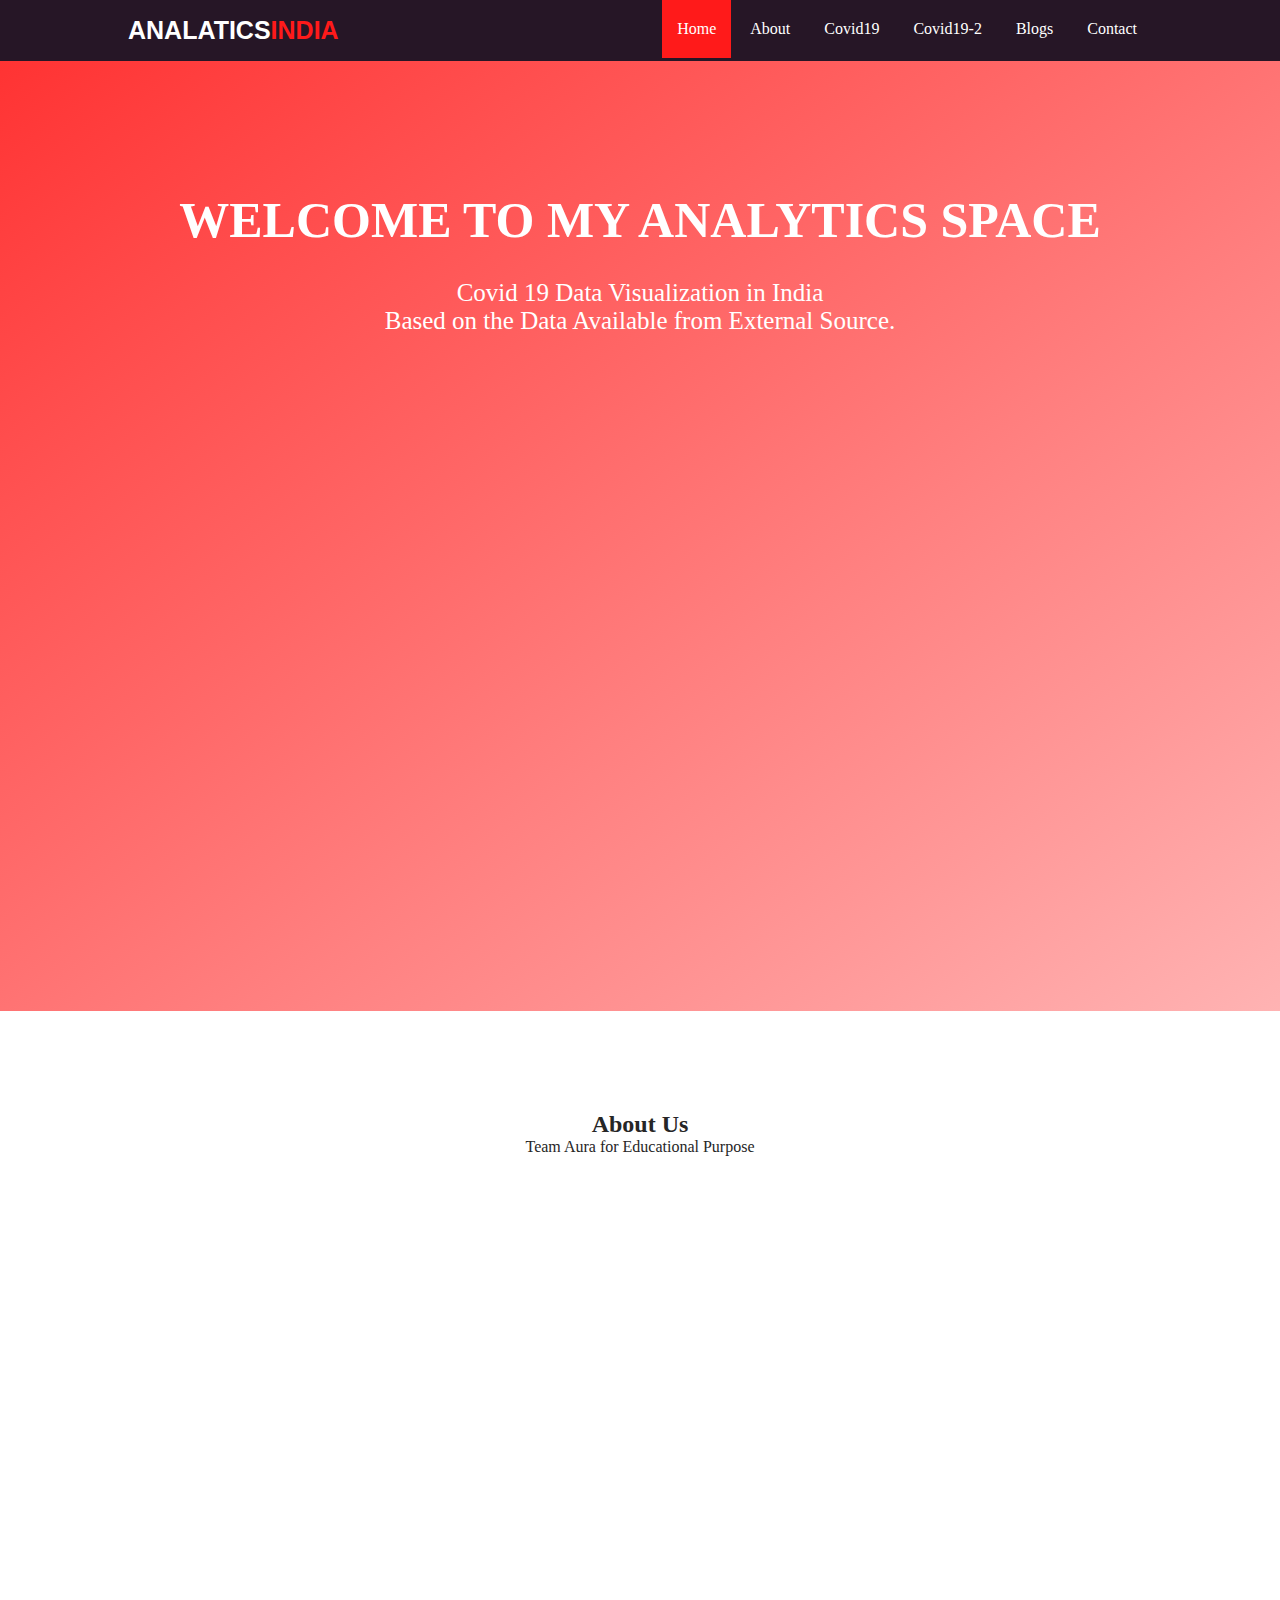
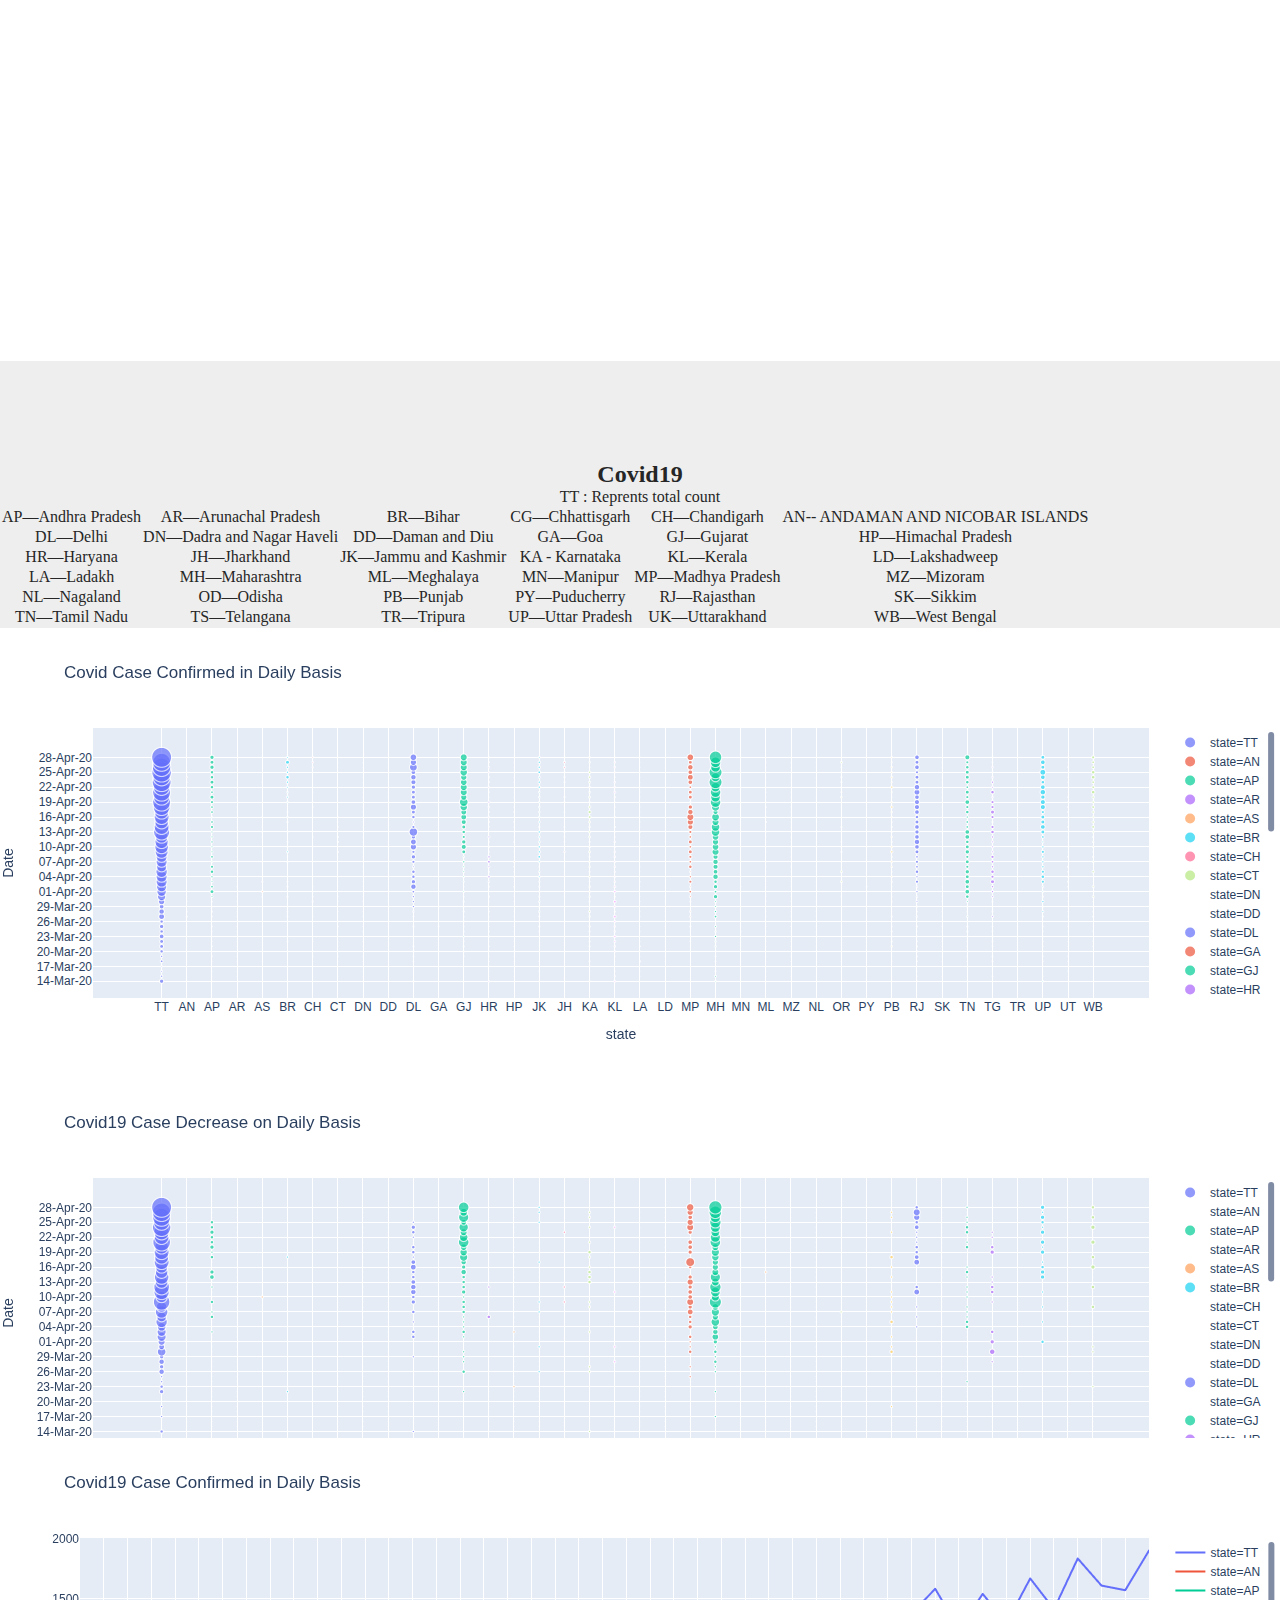
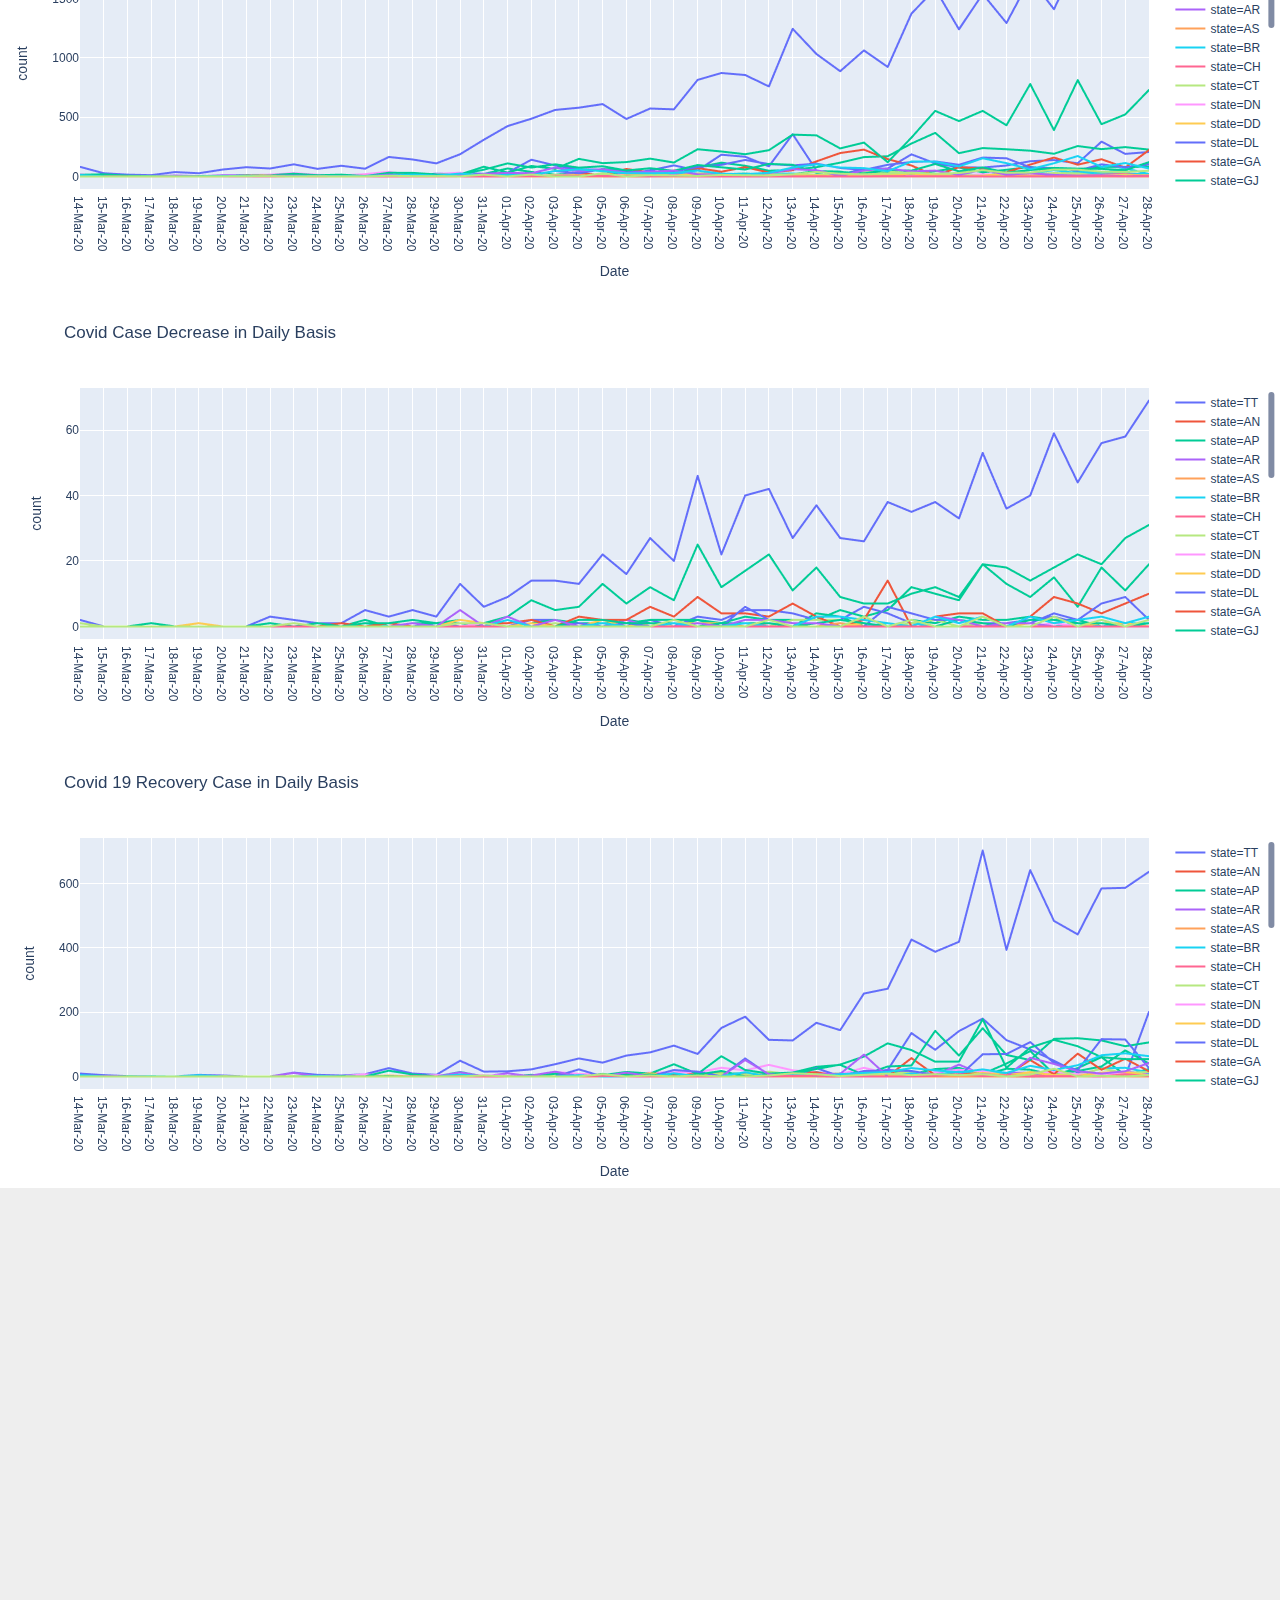
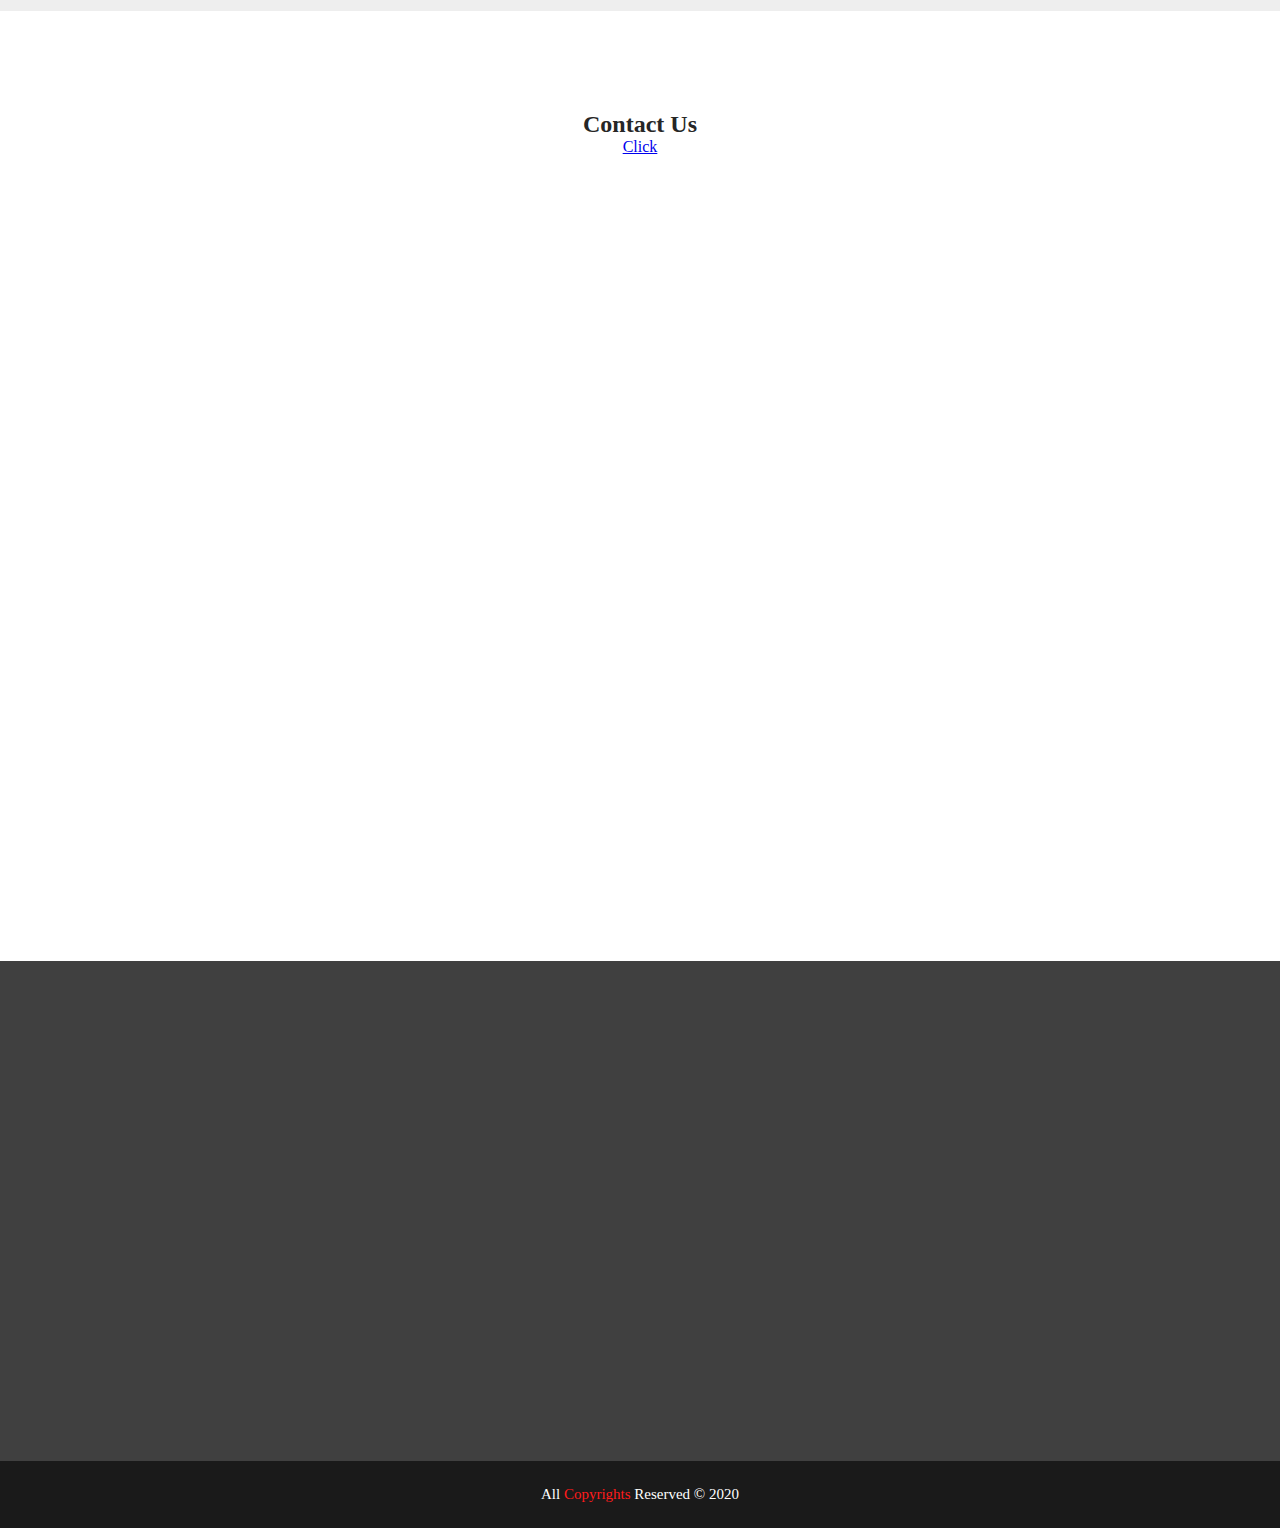
==== index.html @ 65e9b740 "jquery" ====
<!DOCTYPE html>
<html lang="en" >
<head>
  <meta charset="UTF-8">
  <title>Analysis Dash by Sajanraj</title>
  <link rel='stylesheet' href='https://cdnjs.cloudflare.com/ajax/libs/font-awesome/5.13.0/css/all.min.css'>	
  <link rel="stylesheet" href="scripts/barbel_style.css">

</head>
<body>
<!-- partial:index.partial.html -->
<header>
<style>
.column {
  float: left;
  width: 50%;
}

/* Clear floats after the columns */
.row:after {
  content: "";
  display: table;
  clear: both;
}
</style>
<script src="https://cdn.plot.ly/plotly-latest.min.js"></script>
<script src="https://cdnjs.cloudflare.com/ajax/libs/jquery/3.5.0/jquery.min.js"></script>
	<div class="container">

		<div class="logo"> ANALATICS<span style="color: #ff1a1a;">INDIA</span></div>

		<div class="toggle"><i class="fa fa-bars"></i></div>

		

		<nav>

			<ul class="list">

				<div class="close"><i class="fa fa-times"></i></div>

				<li class="active"><a href="#home">Home</a></li>

				<li><a href="#about" >About</a></li>

				
        			<li><a href="#covid19" >Covid19</a></li>

				<li><a href="#line_covid19" >Covid19-2</a></li>

				<li><a href="#blogs" >Blogs</a></li>

				<li><a href="#contact" >Contact</a></li>
        

			</ul>

		</nav>

		<div style="clear: both;"></div>

	</div>

</header>


<section class="section" id="home">

	<div class="container">

		<h1>WELCOME TO MY ANALYTICS SPACE</h1>

		<p>Covid 19 Data Visualization in India</p>
		<p>Based on the Data Available from External Source.</p>

	</div>

</section>

<section class="section" id="about">

	<h2>About Us</h2>
  Team Aura for Educational Purpose 
	<div class="row">
  <div class="column" id="cov_confirm_pie"></div>
  <div class="column" id="cov_recover_pie"></div>
</div>
		<div class="row">
  <div class="column" id="cov_Active_pie"></div>
  <div class="column" id="cov_Death_pie"></div>
</div>
	  <script>
	$.getJSON( "https://raw.githubusercontent.com/sajanraj/gocoronago/master/scripts/piechart/piechart_confirm.json", function( data ) {
	Plotly.plot('cov_confirm_pie',data );
	});	  
	$.getJSON( "https://raw.githubusercontent.com/sajanraj/gocoronago/master/scripts/piechart/piechart_recovery.json", function( data ) {
	Plotly.plot('cov_recover_pie',data );
	});
	$.getJSON( "https://raw.githubusercontent.com/sajanraj/gocoronago/master/scripts/piechart/piechart_active.json", function( data ) {
	Plotly.plot('cov_Active_pie',data );
	});
	$.getJSON( "https://raw.githubusercontent.com/sajanraj/gocoronago/master/scripts/piechart/piechart_death.json", function( data ) {
	Plotly.plot('cov_Death_pie',data );
	});
	</script>

</section>

<section class="section" id="covid19">

	<h2>Covid19</h2>
  <div class='content'>
    <div>TT : Reprents total count </div>

    <table align='center'><tr><td>AP—Andhra Pradesh</td><td>
	AR—Arunachal Pradesh</td><td>
	BR—Bihar</td><td>
	CG—Chhattisgarh</td><td>
	CH—Chandigarh</td><td>
	AN-- ANDAMAN AND NICOBAR ISLANDS</td>
  </tr><tr>
  <td>
	DL—Delhi</td><td>
	DN—Dadra and Nagar Haveli</td><td>
	DD—Daman and Diu</td><td>
	GA—Goa</td><td>
	GJ—Gujarat</td><td>
	HP—Himachal Pradesh</td>
 </tr>
      <tr>
     <td>
	HR—Haryana</td><td>
	JH—Jharkhand</td><td>
	JK—Jammu and Kashmir</td><td>
	KA - Karnataka</td><td>
	KL—Kerala</td><td>
	LD—Lakshadweep</td>
 </tr><tr>
     <td>
	LA—Ladakh</td><td>
	MH—Maharashtra</td><td>
	ML—Meghalaya</td><td>
	MN—Manipur</td><td>
	MP—Madhya Pradesh</td><td>
	MZ—Mizoram</td>
   </tr><tr>
      <td>
	NL—Nagaland</td><td>
	OD—Odisha</td><td>
	PB—Punjab</td><td>
	PY—Puducherry</td><td>
	RJ—Rajasthan</td><td>
	SK—Sikkim</td>
   </tr><tr>
      <td>
	TN—Tamil Nadu</td><td>
	TS—Telangana</td><td>
	TR—Tripura</td><td>
	UP—Uttar Pradesh</td><td>
	UK—Uttarakhand</td><td>
	WB—West Bengal</td>
 </tr>
 </table>

  </div>
  <div class="content" id="cov_confirm" ><!-- Plotly chart will be drawn inside this DIV --></div>
  <div class="content" id="cov_decrease" ><!-- Plotly chart will be drawn inside this DIV --></div>
  <div class="content" id="cov_recovery" ><!-- Plotly chart will be drawn inside this DIV --></div>
  <script src="scripts/ploting_script.js"></script>
  

</section>
<section class="section" id="line_covid19">

	<h2>Line Graph</h2>
	  <div id="cov_confirm_line" ><!-- Plotly chart will be drawn inside this DIV --></div>
	  <div id="cov_decrease_line" ><!-- Plotly chart will be drawn inside this DIV --></div>
    	  <div id="cov_recovery_line" ><!-- Plotly chart will be drawn inside this DIV --></div>
	<script src="scripts/plotline.js"></script>

</section>

<section class="section" id="blogs">

	<h2>Blogs</h2>
	In development

</section>

<section class="section" id="contact">

	<h2>Contact Us</h2>
	<span style="color: #ff1a1a;"><a href="https://sajanrajtd.wordpress.com">Click<a></span>
</section>

<div class="info"></div>

<footer>All <span style="color: #ff1a1a;">Copyrights</span> Reserved &copy; 2020</footer>
  
<script src="scripts/barbel.js"></script>

</body>
</html>
---- scripts/barbel_style.css ----
* {margin: 0; padding: 0;}

html {scroll-behavior: smooth;}

header {

	background-color: #261626;

	z-index: 9999;

	-webkit-transition: all 0.3s ease-in-out;

	transition: all 0.3s ease-in-out;

}

.container {width: 80%; margin: auto;}

.logo {

	color: #fff;

	float: left;

	width: 25%;

	font-size: 25px;

	font-family: cursive, sans-serif;

	font-weight: bold;

	margin: 16px 0;

}

.toggle .fa {

    float: right;

    color: #fff;

    margin-top: 8px;

    font-size: 30px;

    background-color: transparent;

    border: 2px solid red;

    padding: 5px 10px;

    display: none;

}

.toggle .fa:hover {background-color: #fa1a1a;}

nav {

	float: left;

	width: 75%;

	-webkit-transition: all 0.5s ease-in-out;

	transition: all 0.5s ease-in-out;

	z-index: 9999;

}

.show {margin-left: 0;}

nav .list {

    list-style-type: none;

    text-align: right;

}

.list .close {

	color: #fff;

	text-align: right;

	font-size: 25px;

	padding: 20px;

	display: none;

}

.list .close .fa {cursor: pointer;} 

.list li {display: inline-block;}

.list a {

    color: #fff;

    padding: 20px 15px;

    text-decoration: none;

	display: block;

}

.active {background-color: #ff1a1a;}

@media (max-width: 849px) {

	.toggle .fa {display: block;}

	nav {

		display: block;

		float: none;

		position: absolute;

		top: 59px;

		left: 0;

		width: 70%;

		margin-left: -1000px;

	}

	nav .list {

		background-color: #262626;

	}

	.list .close {display: block;}

	.list li {display: block; text-align: left;}

	.list a {

	color: #fff;

	padding: 20px 15px;

	text-decoration: none;

	display: block;

	}

}

#home {

	background: -webkit-linear-gradient(to left top, #ffb3b3, #ff9999, #ff8080, #ff6666, #ff4d4d, #ff333);

    background: linear-gradient(to left top, #ffb3b3, #ff9999, #ff8080, #ff6666, #ff4d4d, #ff3333);

    color: #fff;

}

#home h1 {

	font-size: 50px;

	margin: 30px 0;

}

#home p {font-size: 25px;}

section {

	text-align: center;

	padding: 100px 0;

	height: 750px;

	color: #262626;

}

section:nth-of-type(odd) {

    background-color: #eee;

}

div.info {

    background-color: #404040;

    height: 500px;

}

footer {

    background-color: #1a1a1a;

    text-align: center;

    color: #fff;

    font-size: 15px;

    padding: 25px 0;

}
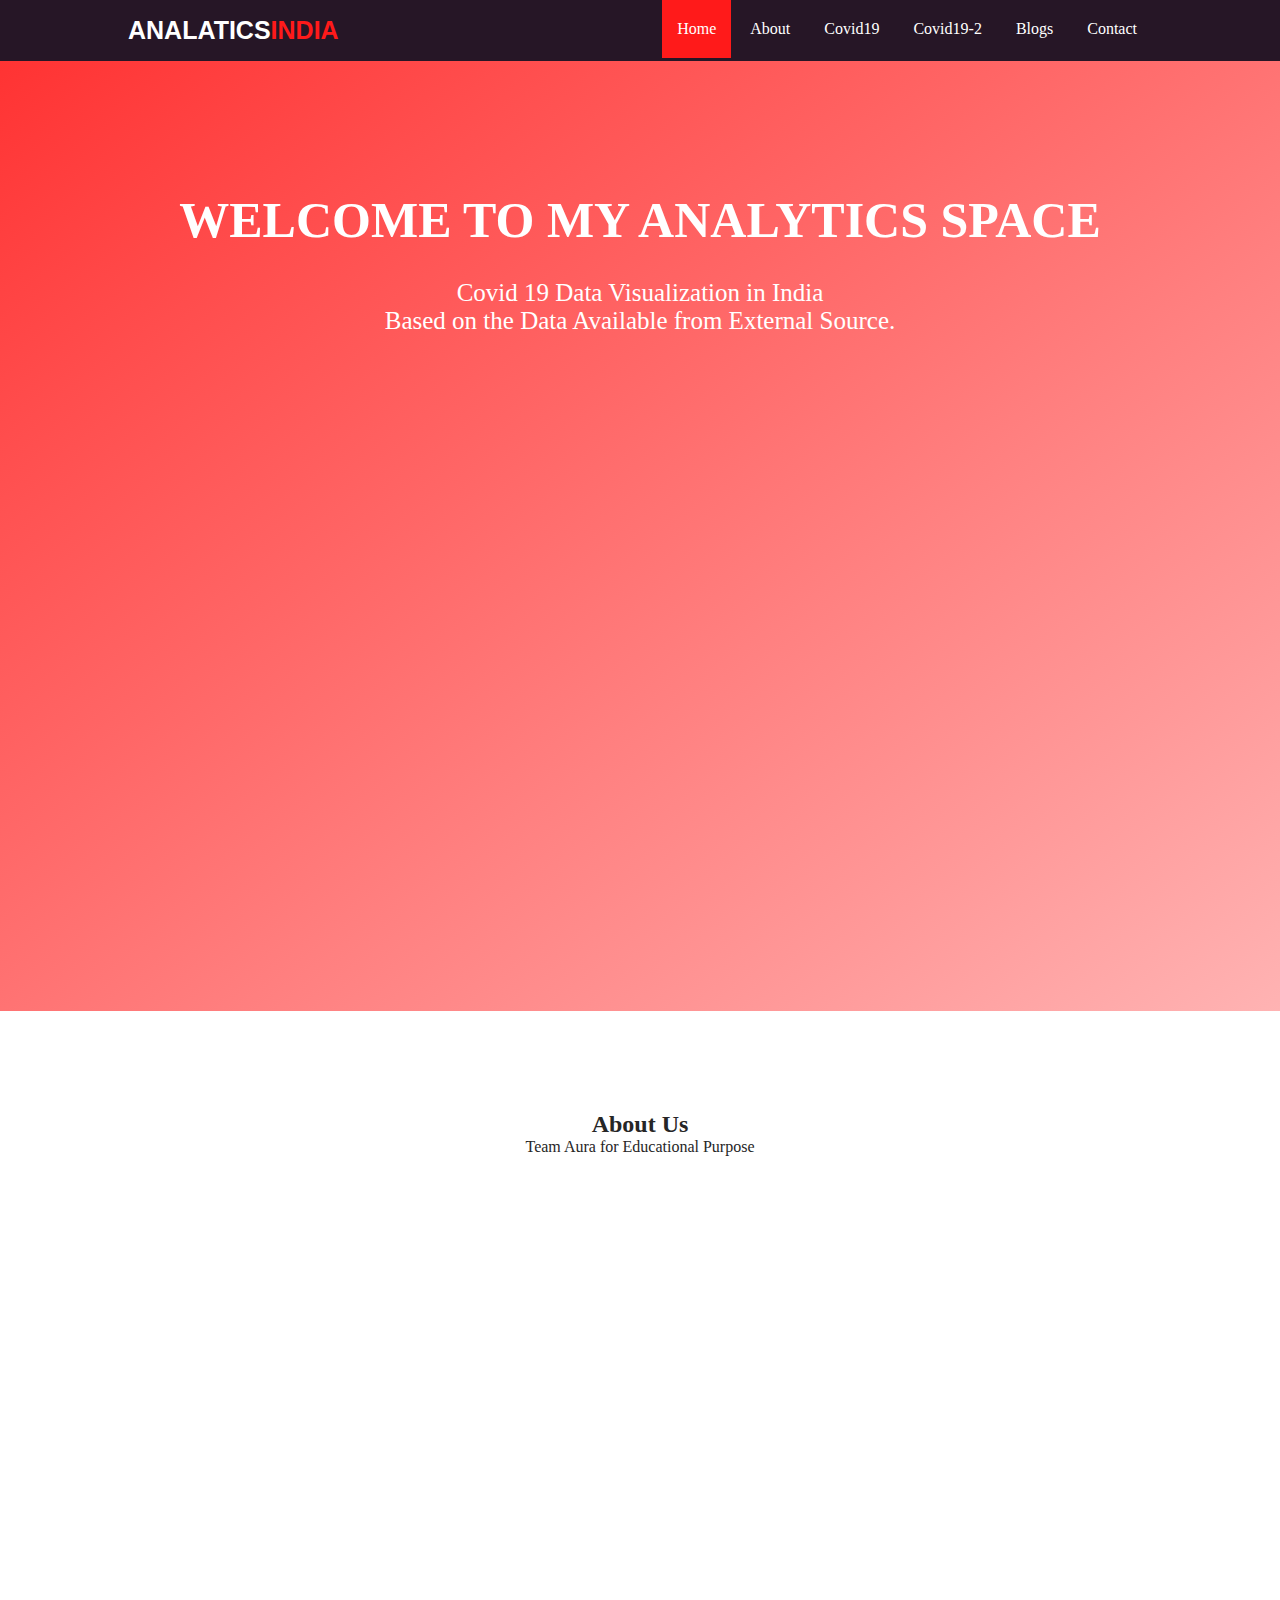
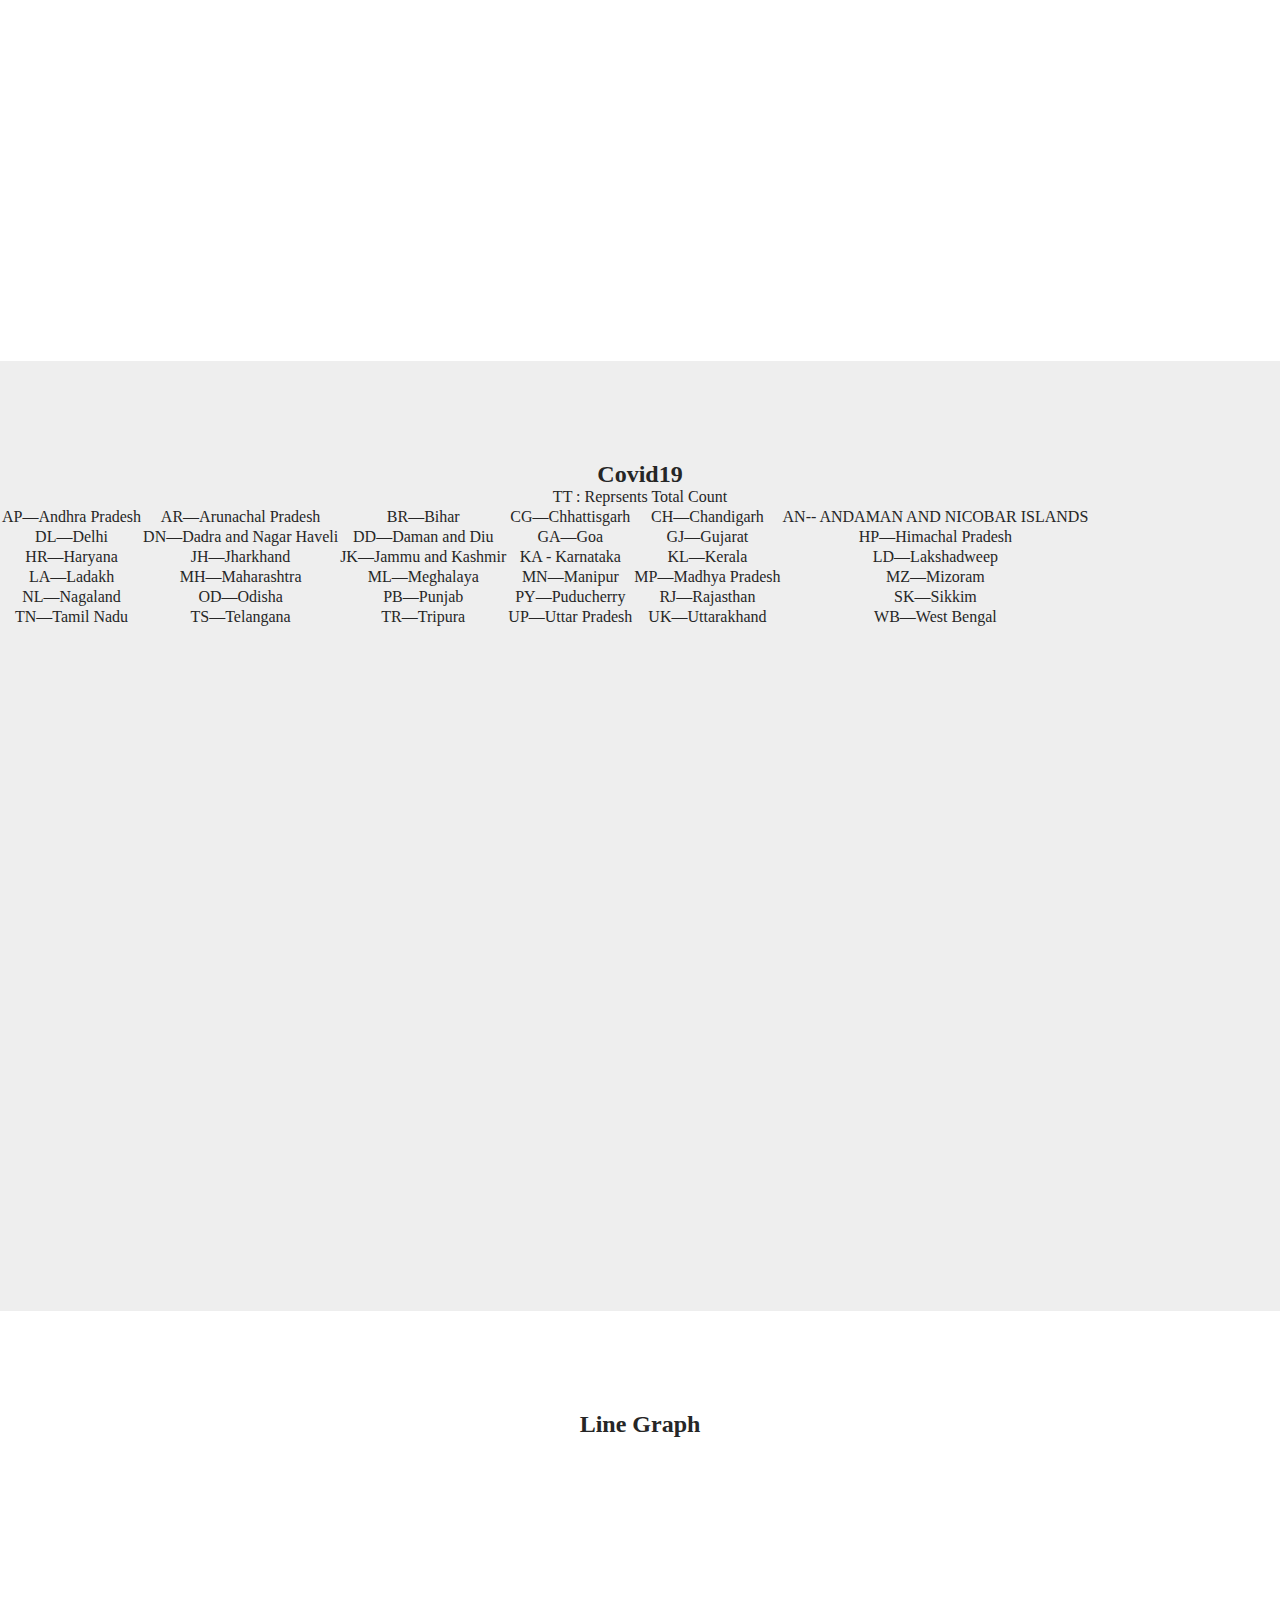
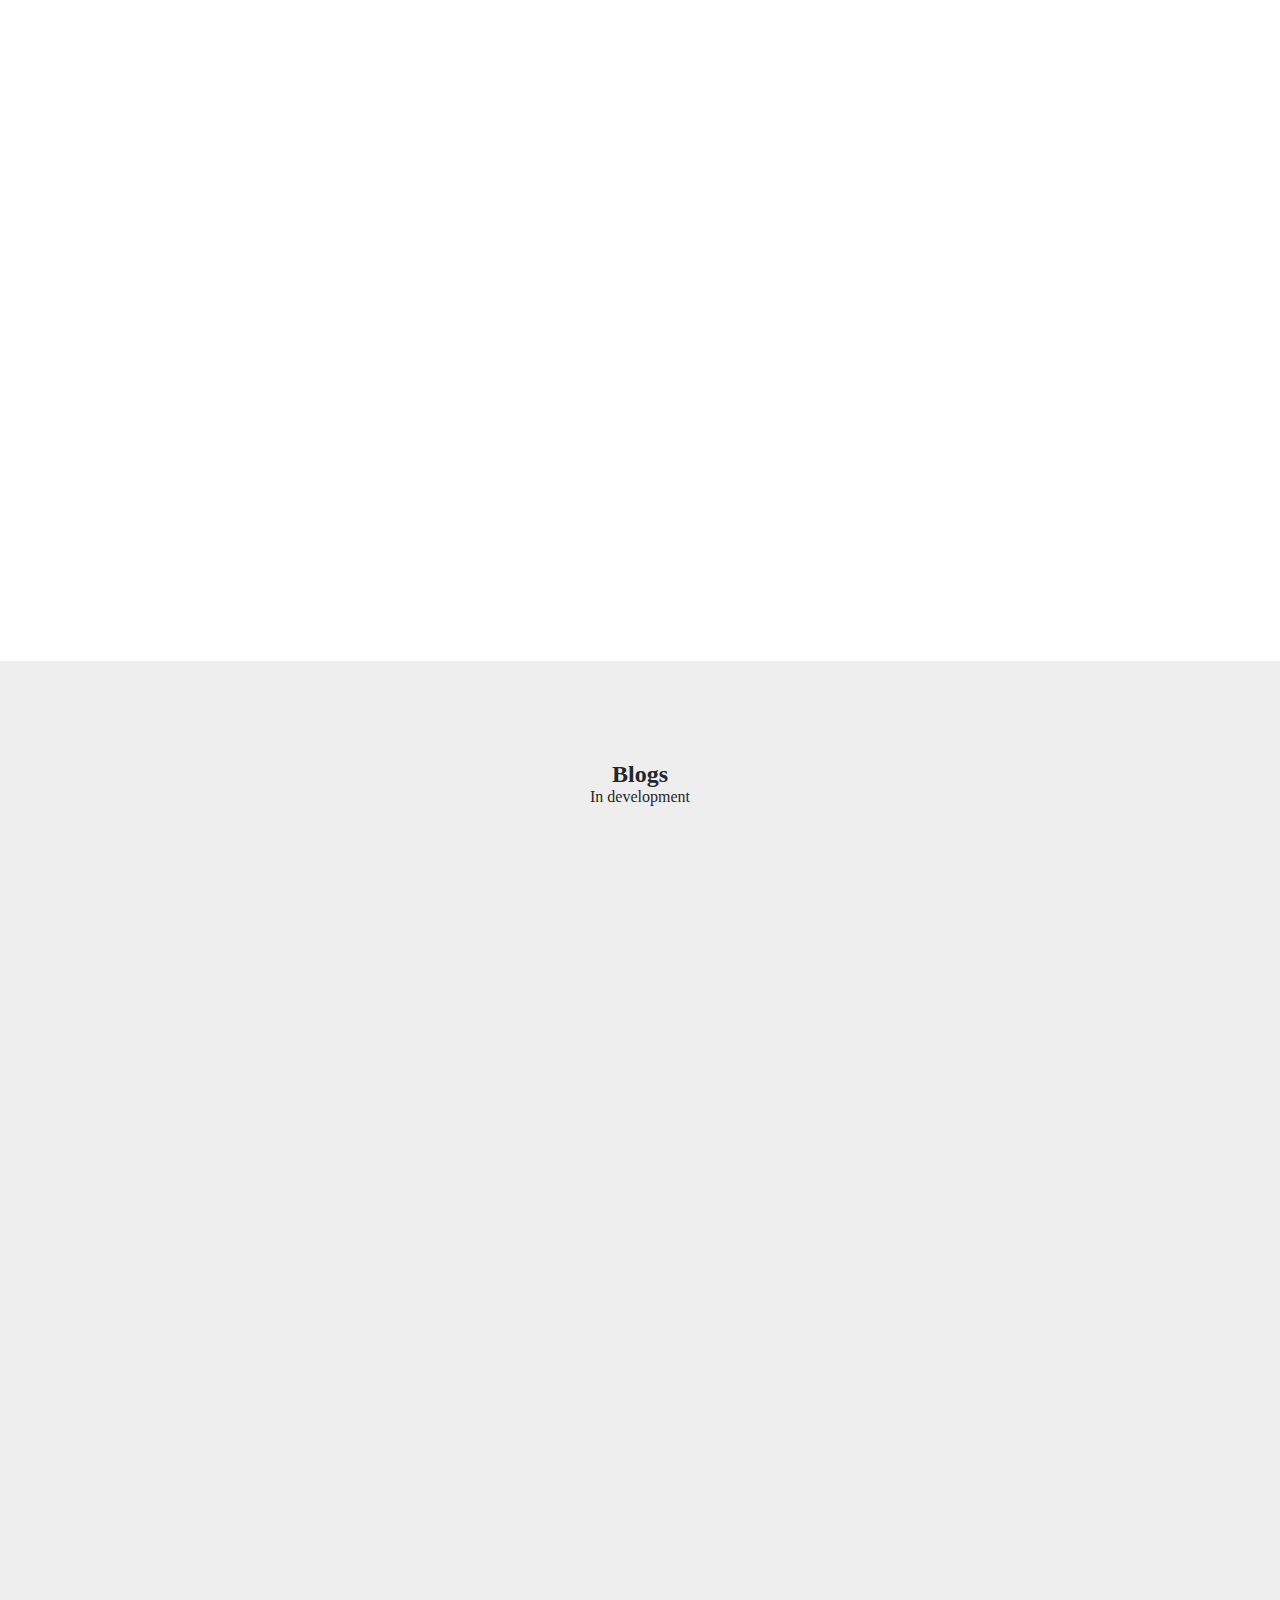
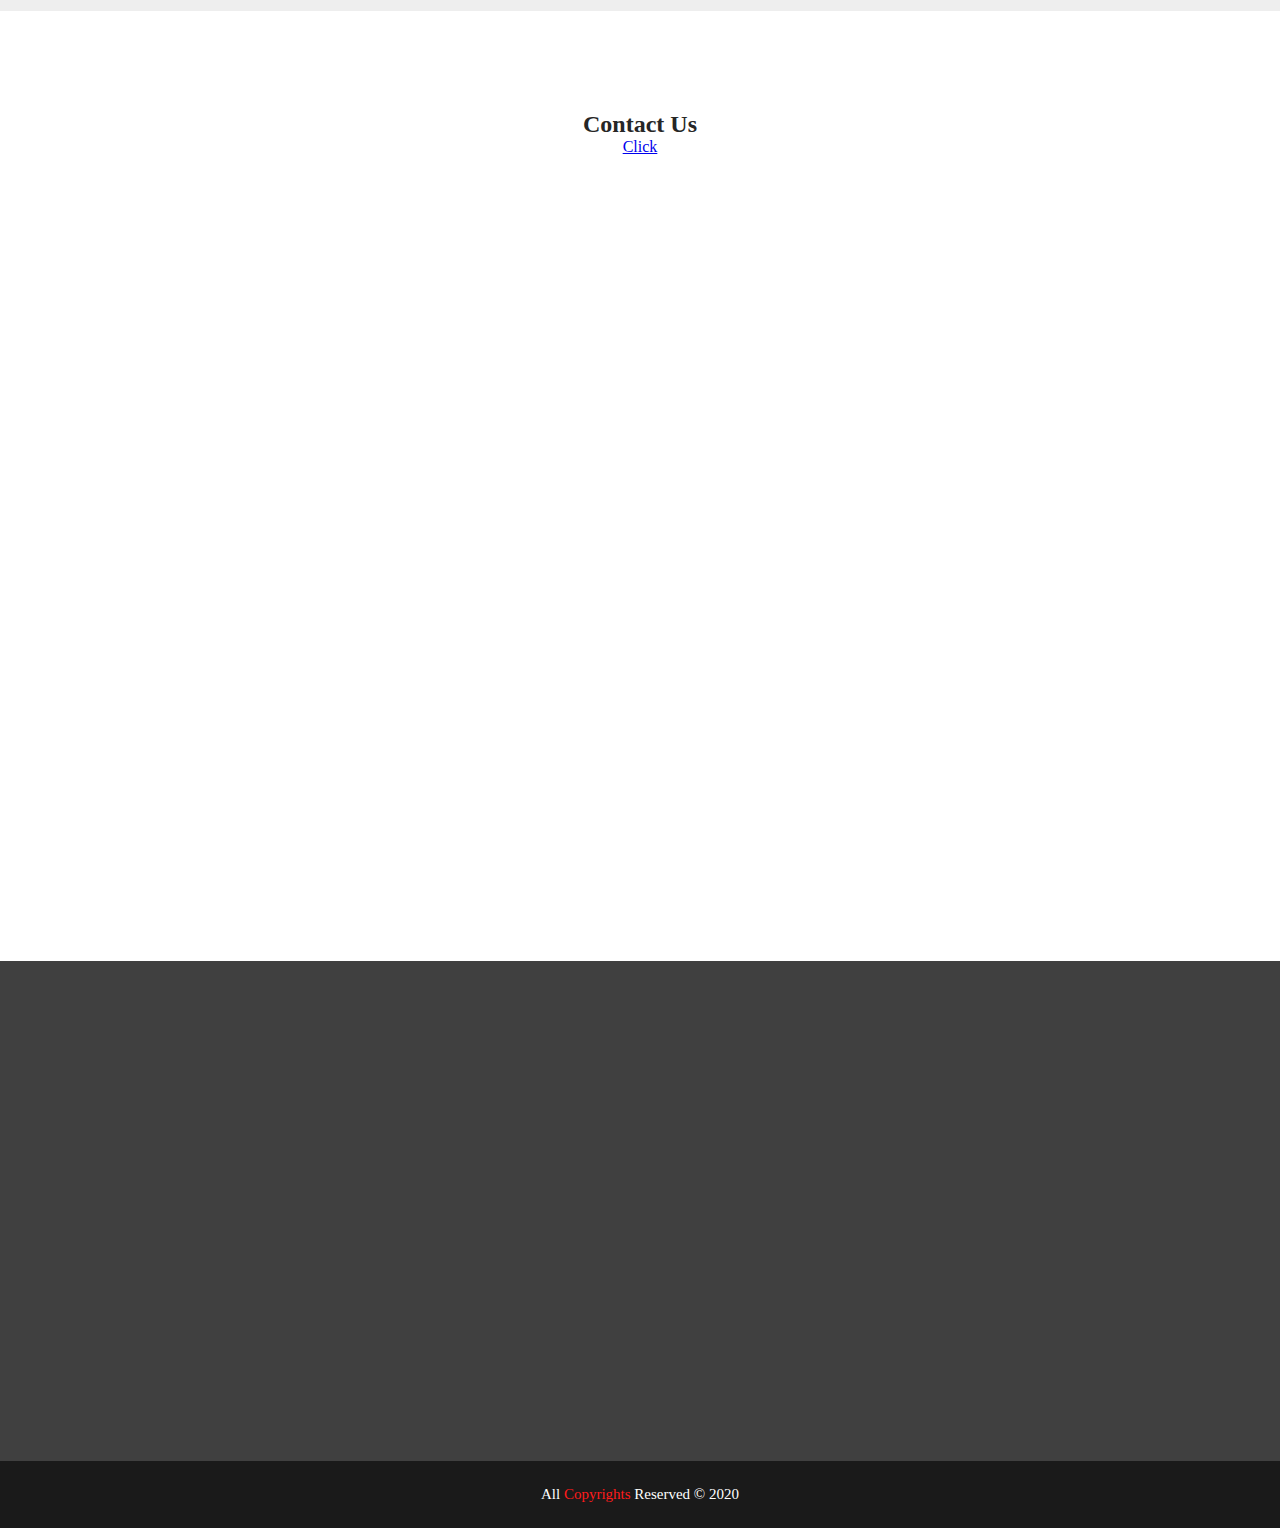
==== commit a2cea0ed: "DATA UPDATE MAY 15th" ====
--- a/index.html
+++ b/index.html
@@ -64,7 +64,7 @@
 </header>
 
 
-<section class="section" id="home">
+<section class="section" id="home" style="height=768px">
 
 	<div class="container">
 
@@ -110,7 +110,7 @@
 
 	<h2>Covid19</h2>
   <div class='content'>
-    <div>TT : Reprents total count </div>
+    <div>TT : Reprsents Total Count </div>
 
     <table align='center'><tr><td>AP—Andhra Pradesh</td><td>
 	AR—Arunachal Pradesh</td><td>
@@ -163,20 +163,42 @@
  </table>
 
   </div>
-  <div class="content" id="cov_confirm" ><!-- Plotly chart will be drawn inside this DIV --></div>
+  <div class="content" id="scatterplot_confirm" ><!-- Plotly chart will be drawn inside this DIV --></div>
   <div class="content" id="cov_decrease" ><!-- Plotly chart will be drawn inside this DIV --></div>
   <div class="content" id="cov_recovery" ><!-- Plotly chart will be drawn inside this DIV --></div>
-  <script src="scripts/ploting_script.js"></script>
+	  <script>
+	$.getJSON( "https://raw.githubusercontent.com/sajanraj/gocoronago/master/scripts/scatter/scatterplot_confirm.json", function( data ) {
+	Plotly.plot('scatterplot_confirm',data );
+	});	  
+	$.getJSON( "https://raw.githubusercontent.com/sajanraj/gocoronago/master/scripts/scatter/scatterplot_decrese.json", function( data ) {
+	Plotly.plot('scatterplot_decrese',data );
+	});
+	$.getJSON( "https://raw.githubusercontent.com/sajanraj/gocoronago/master/scripts/scatter/scatterplot_recovery.json", function( data ) {
+	Plotly.plot('scatterplot_recovery',data );
+	});
+	</script>
+ 
   
 
 </section>
 <section class="section" id="line_covid19">
 
 	<h2>Line Graph</h2>
-	  <div id="cov_confirm_line" ><!-- Plotly chart will be drawn inside this DIV --></div>
-	  <div id="cov_decrease_line" ><!-- Plotly chart will be drawn inside this DIV --></div>
-    	  <div id="cov_recovery_line" ><!-- Plotly chart will be drawn inside this DIV --></div>
-	<script src="scripts/plotline.js"></script>
+	  <div id="lineplot_confirm" ><!-- Plotly chart will be drawn inside this DIV --></div>
+	  <div id="lineplot_decrease" ><!-- Plotly chart will be drawn inside this DIV --></div>
+    	  <div id="lineplot_recovery" ><!-- Plotly chart will be drawn inside this DIV --></div>
+	<script>
+	$.getJSON( "https://raw.githubusercontent.com/sajanraj/gocoronago/master/scripts/lineplot/lineplot_confirm.json", function( data ) {
+	Plotly.plot('lineplot_confirm',data );
+	});	  
+	$.getJSON( "https://raw.githubusercontent.com/sajanraj/gocoronago/master/scripts/lineplot/lineplot_decrease.json", function( data ) {
+	Plotly.plot('lineplot_decrease',data );
+	});
+	$.getJSON( "https://raw.githubusercontent.com/sajanraj/gocoronago/master/scripts/lineplot/lineplot_recovery.json", function( data ) {
+	Plotly.plot('lineplot_recovery',data );
+	});
+	</script>
+	
 
 </section>
 
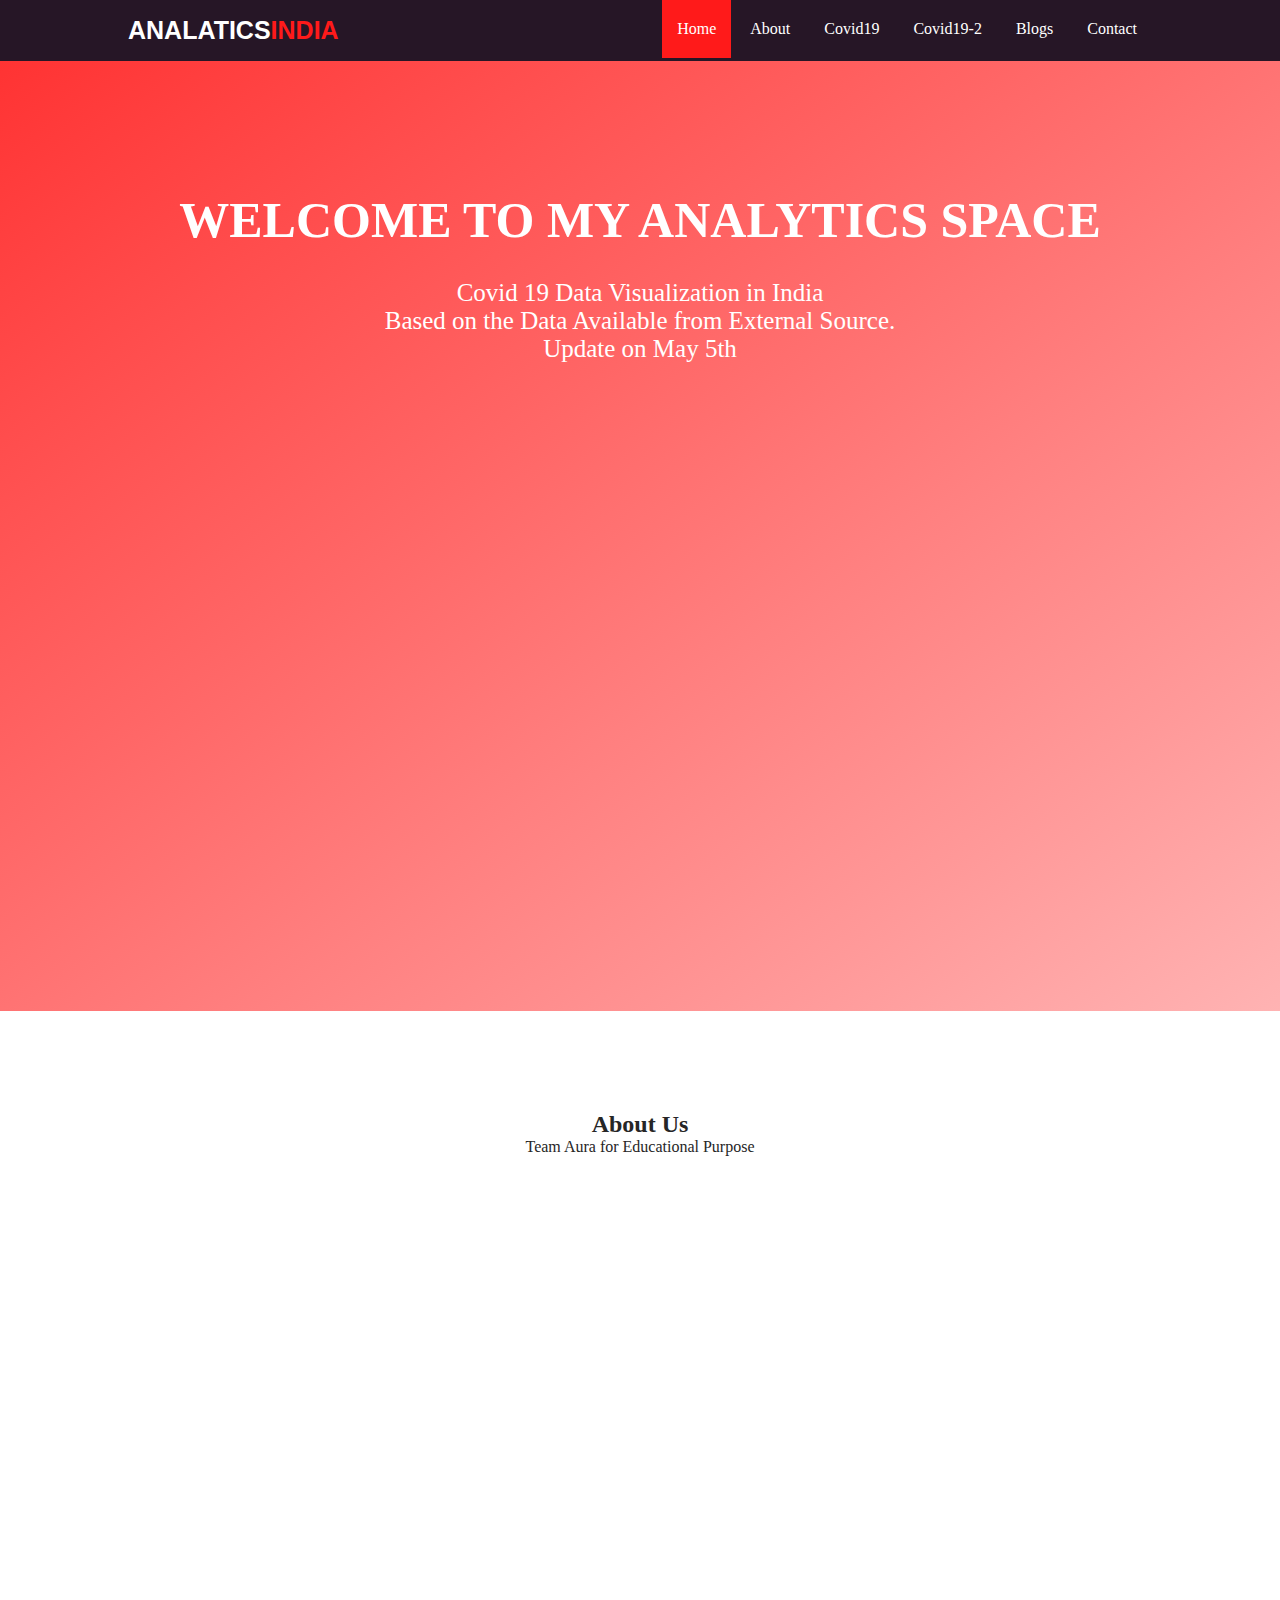
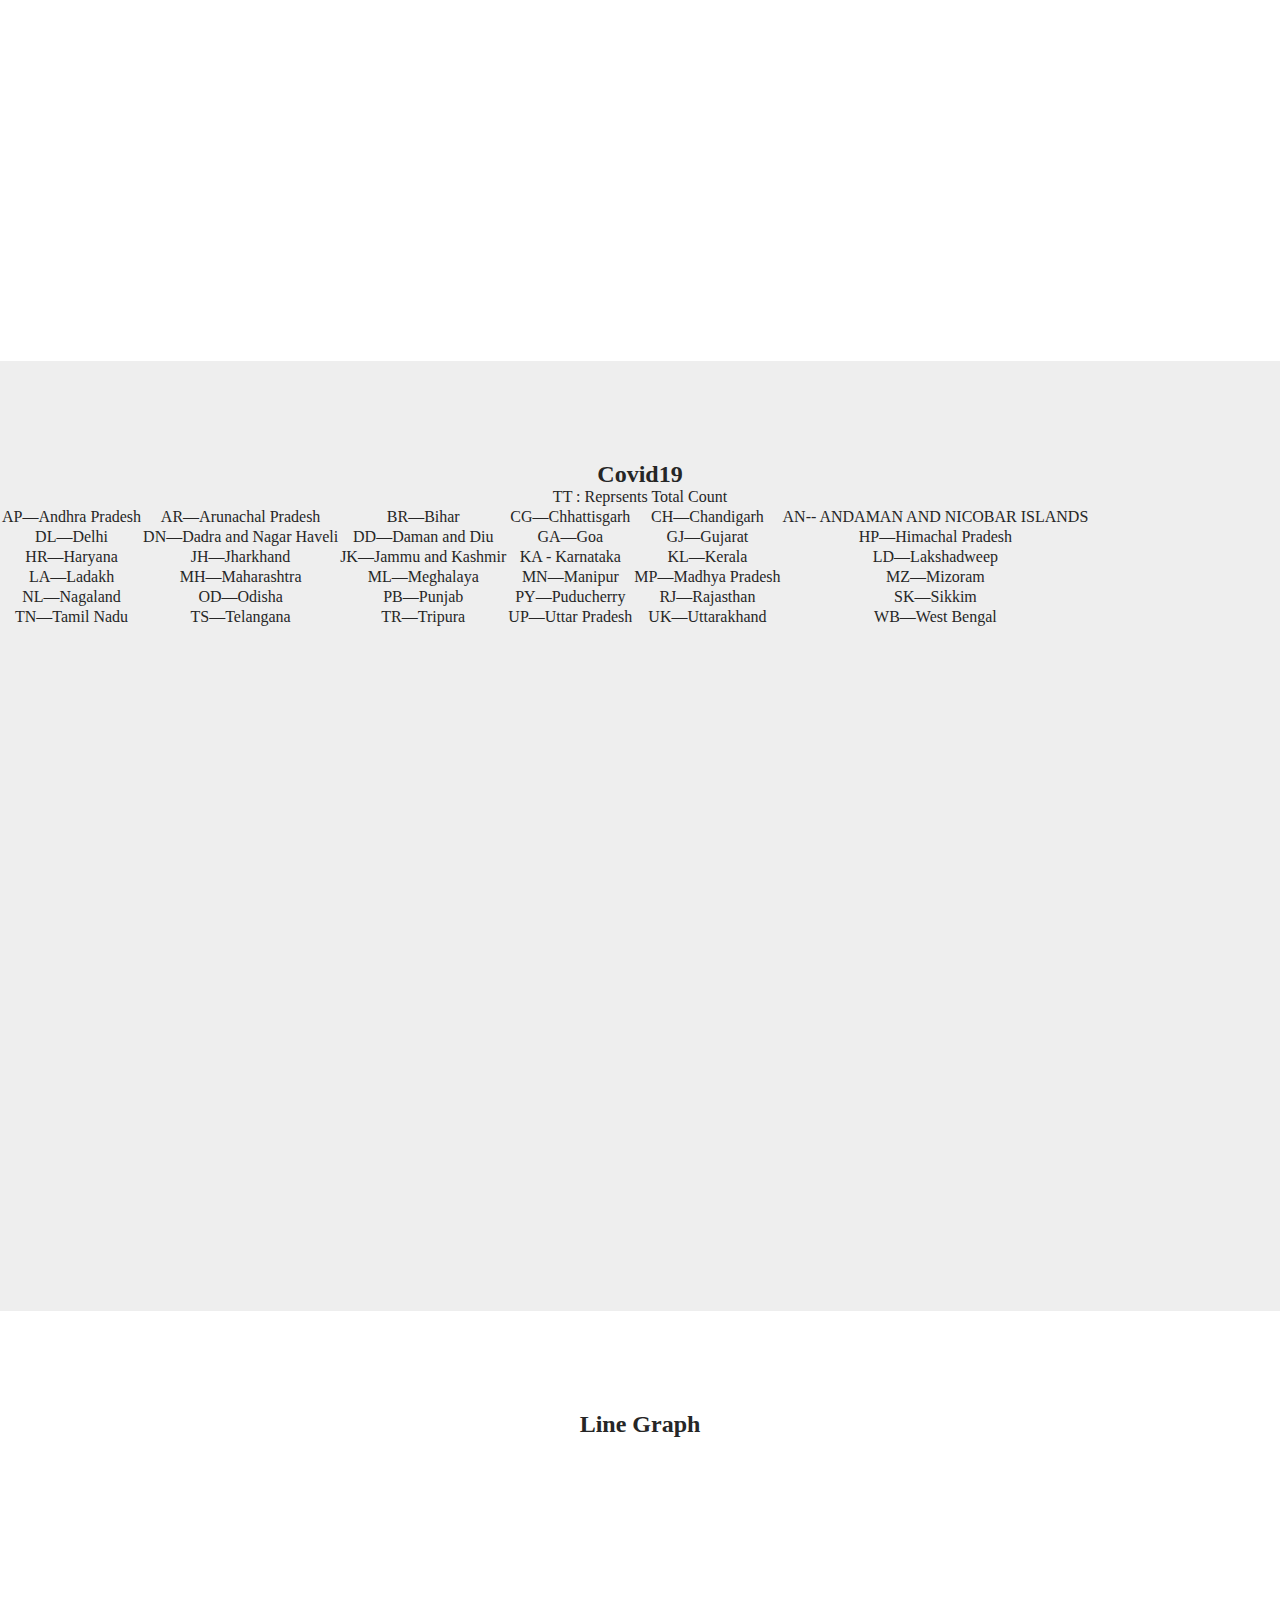
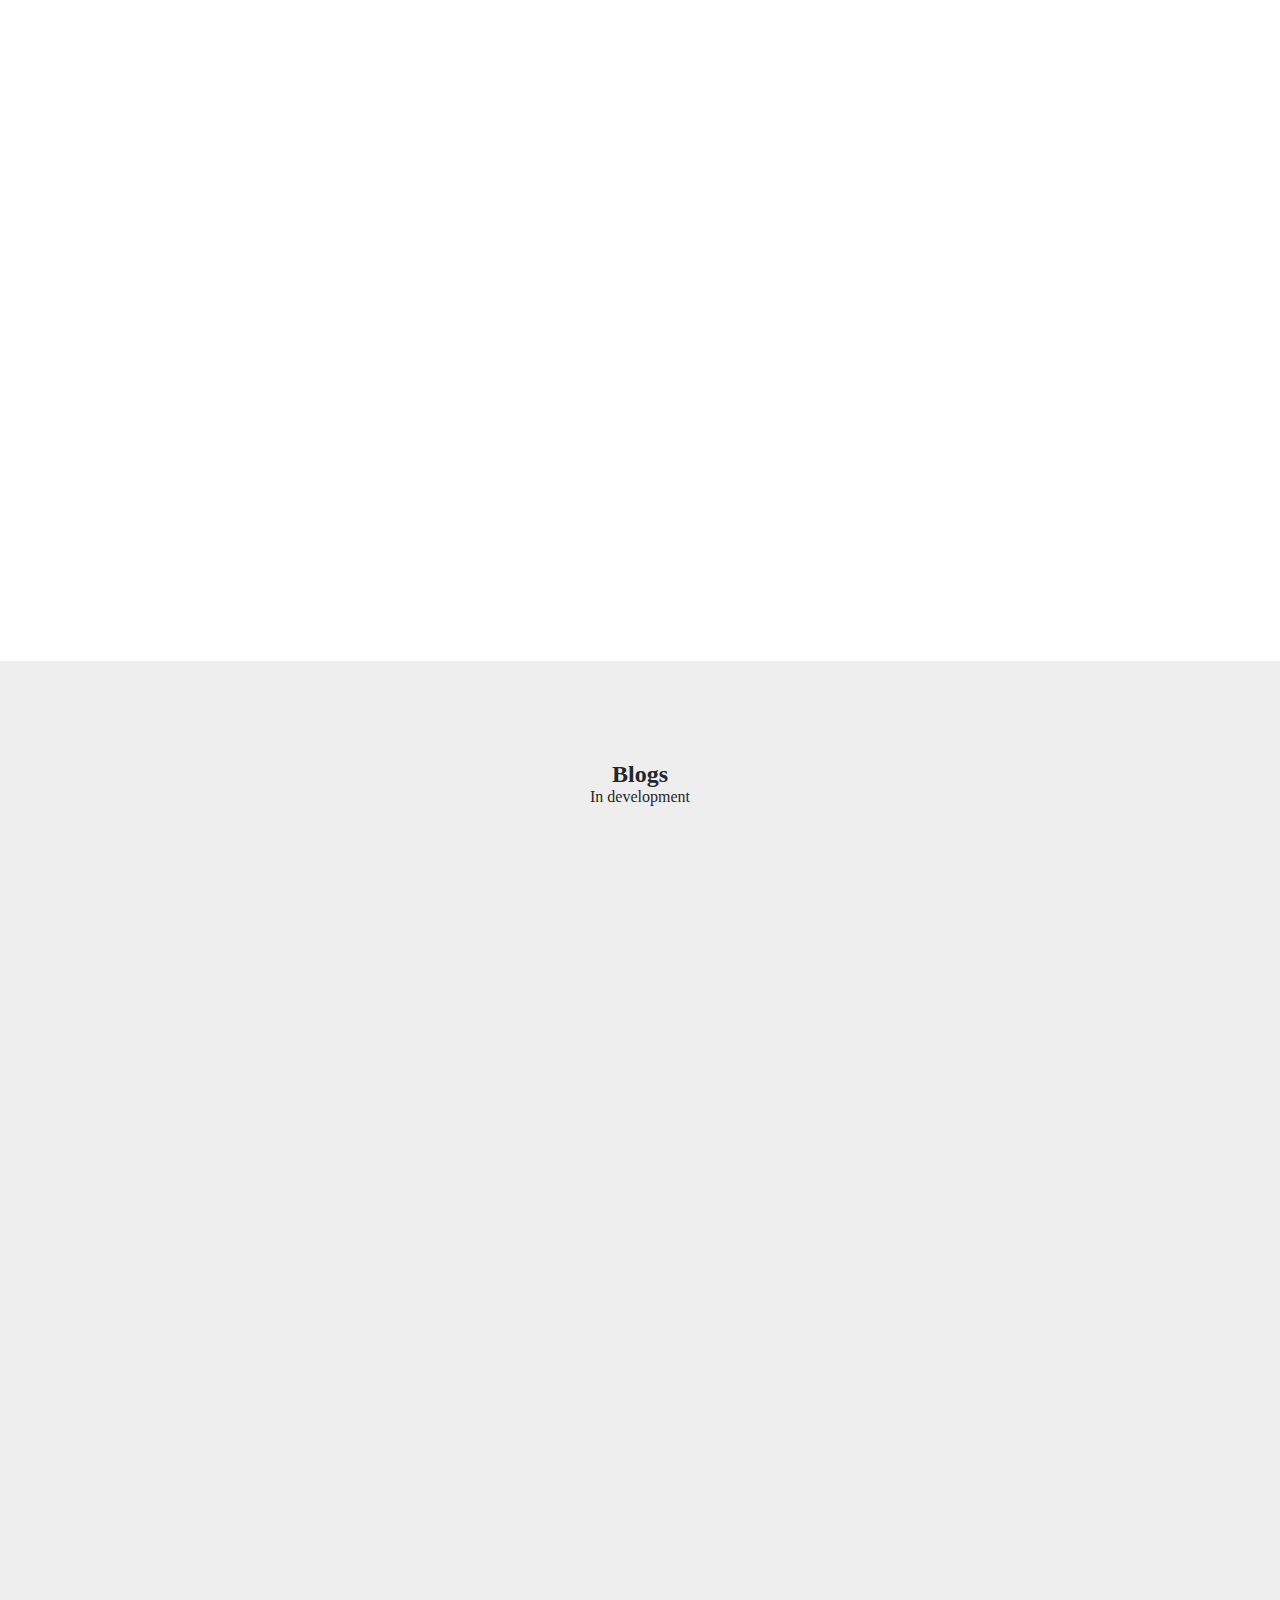
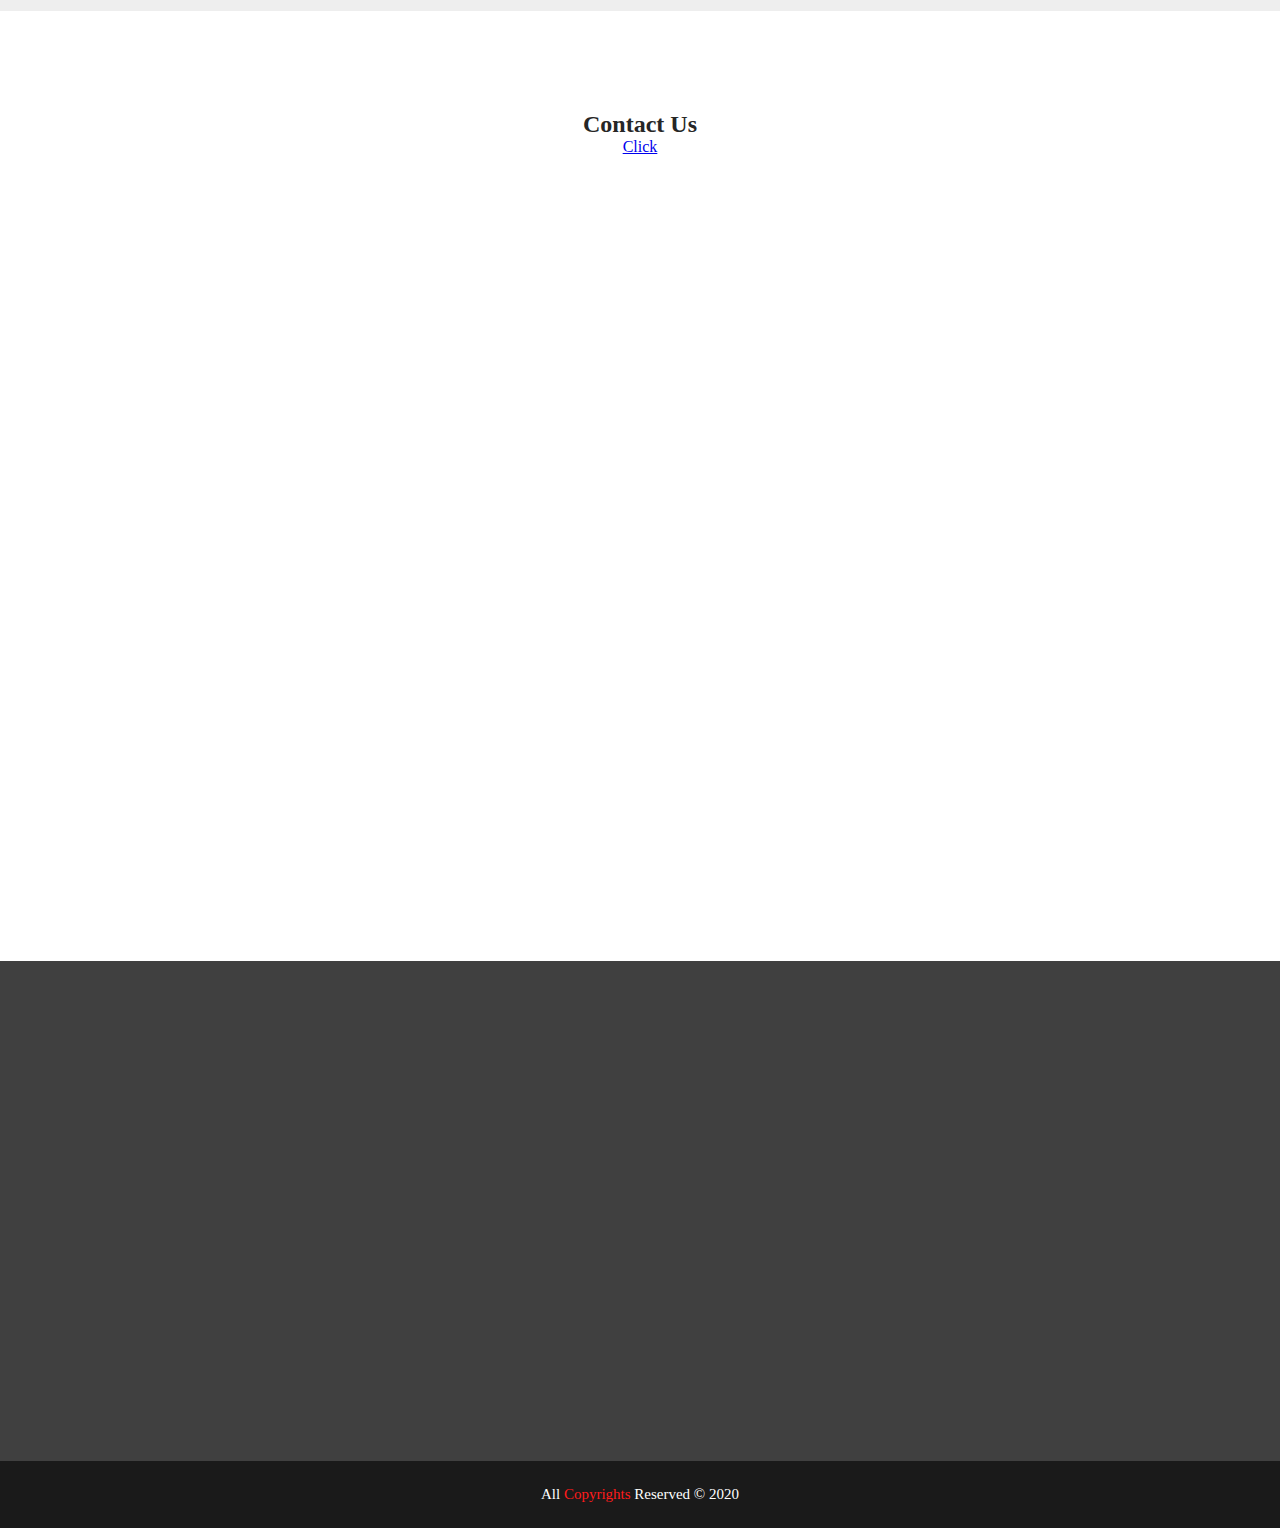
==== commit f846e02c: "Update index.html" ====
--- a/index.html
+++ b/index.html
@@ -72,6 +72,7 @@
 
 		<p>Covid 19 Data Visualization in India</p>
 		<p>Based on the Data Available from External Source.</p>
+		<p>Update on May 5th </p>
 
 	</div>
 
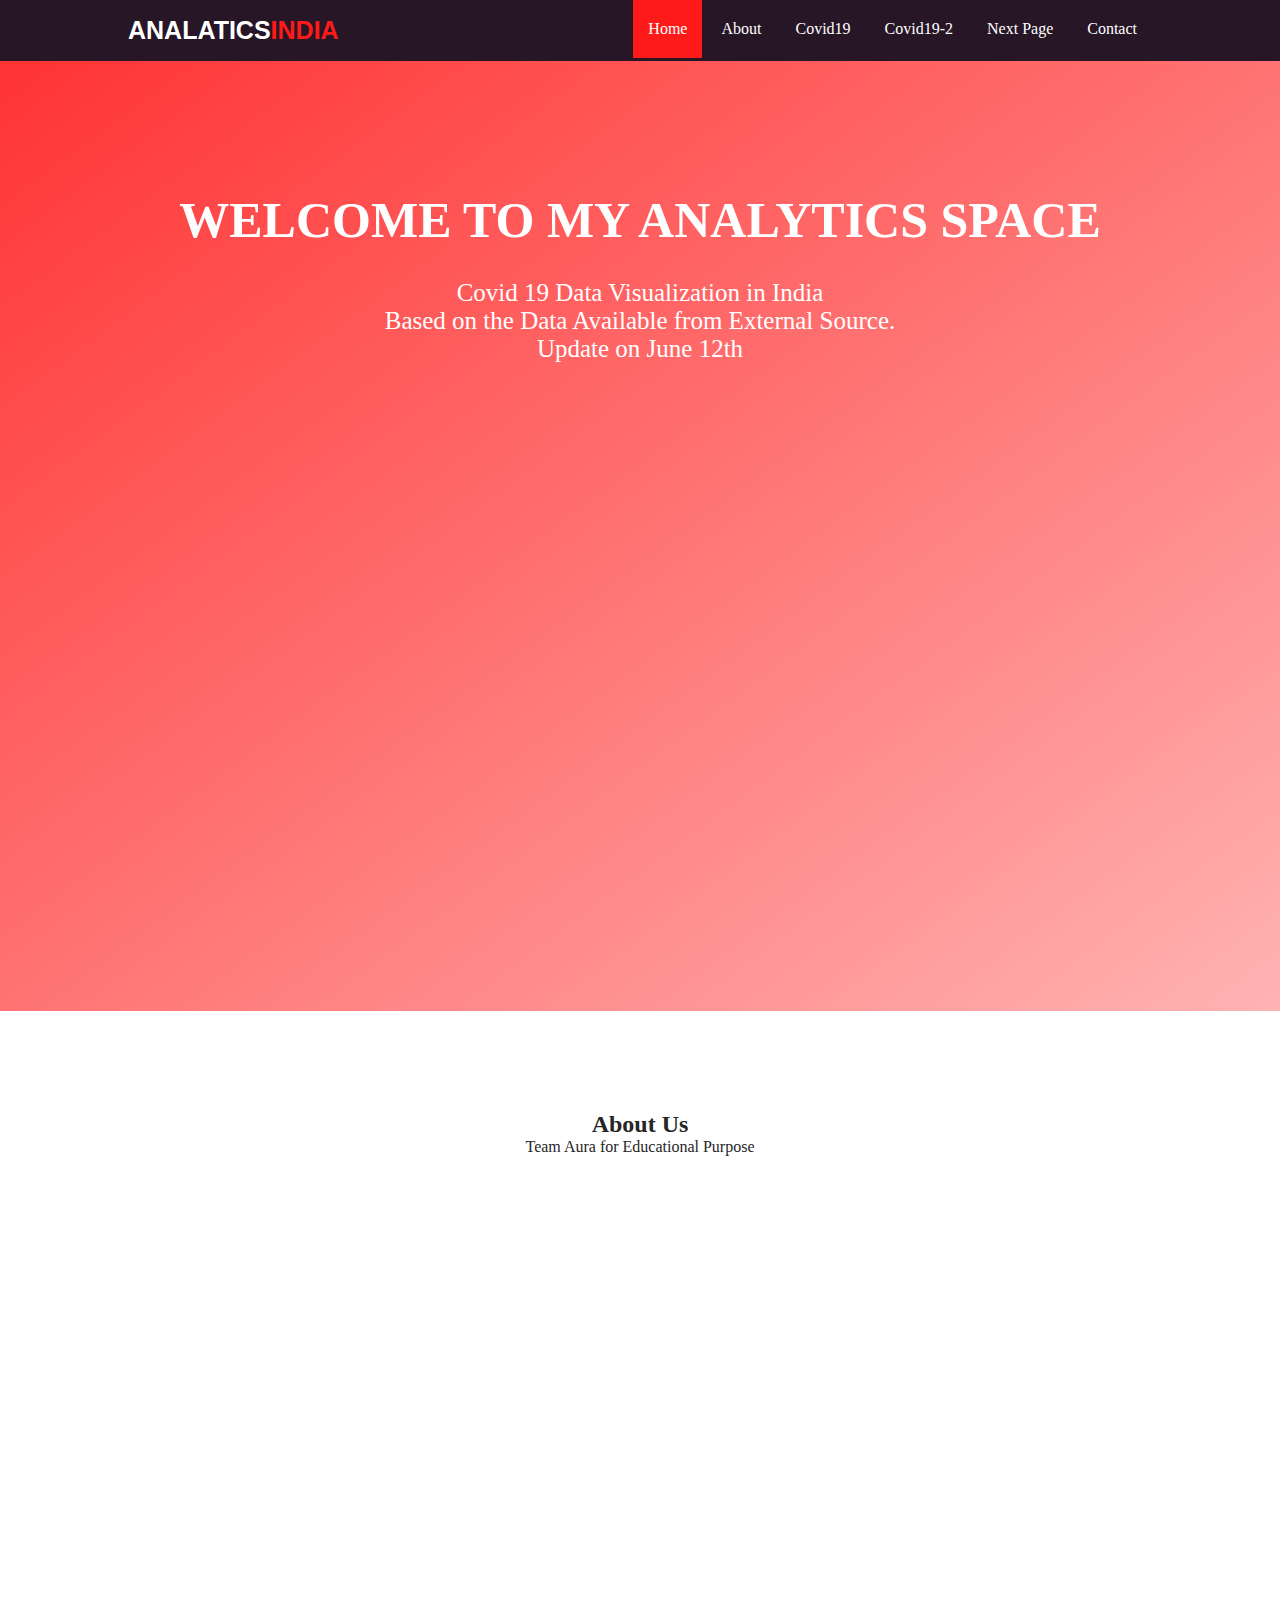
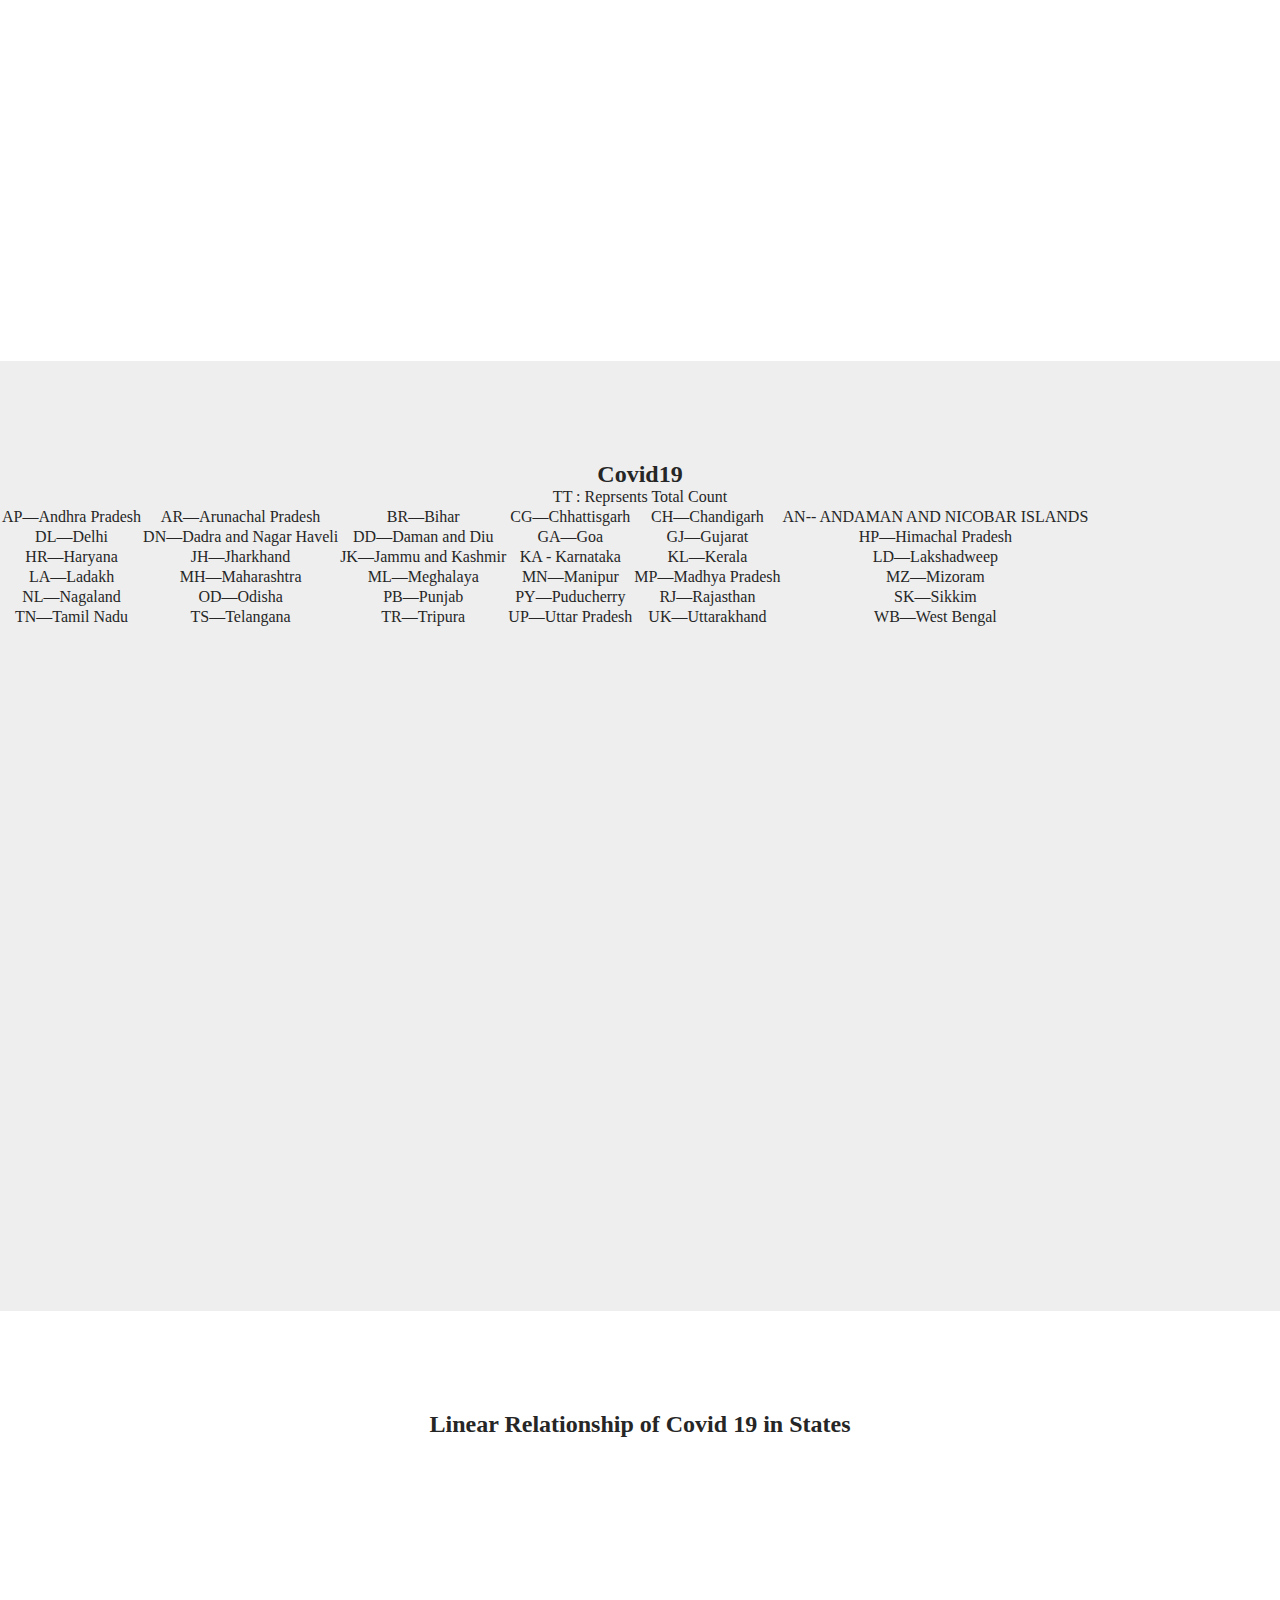
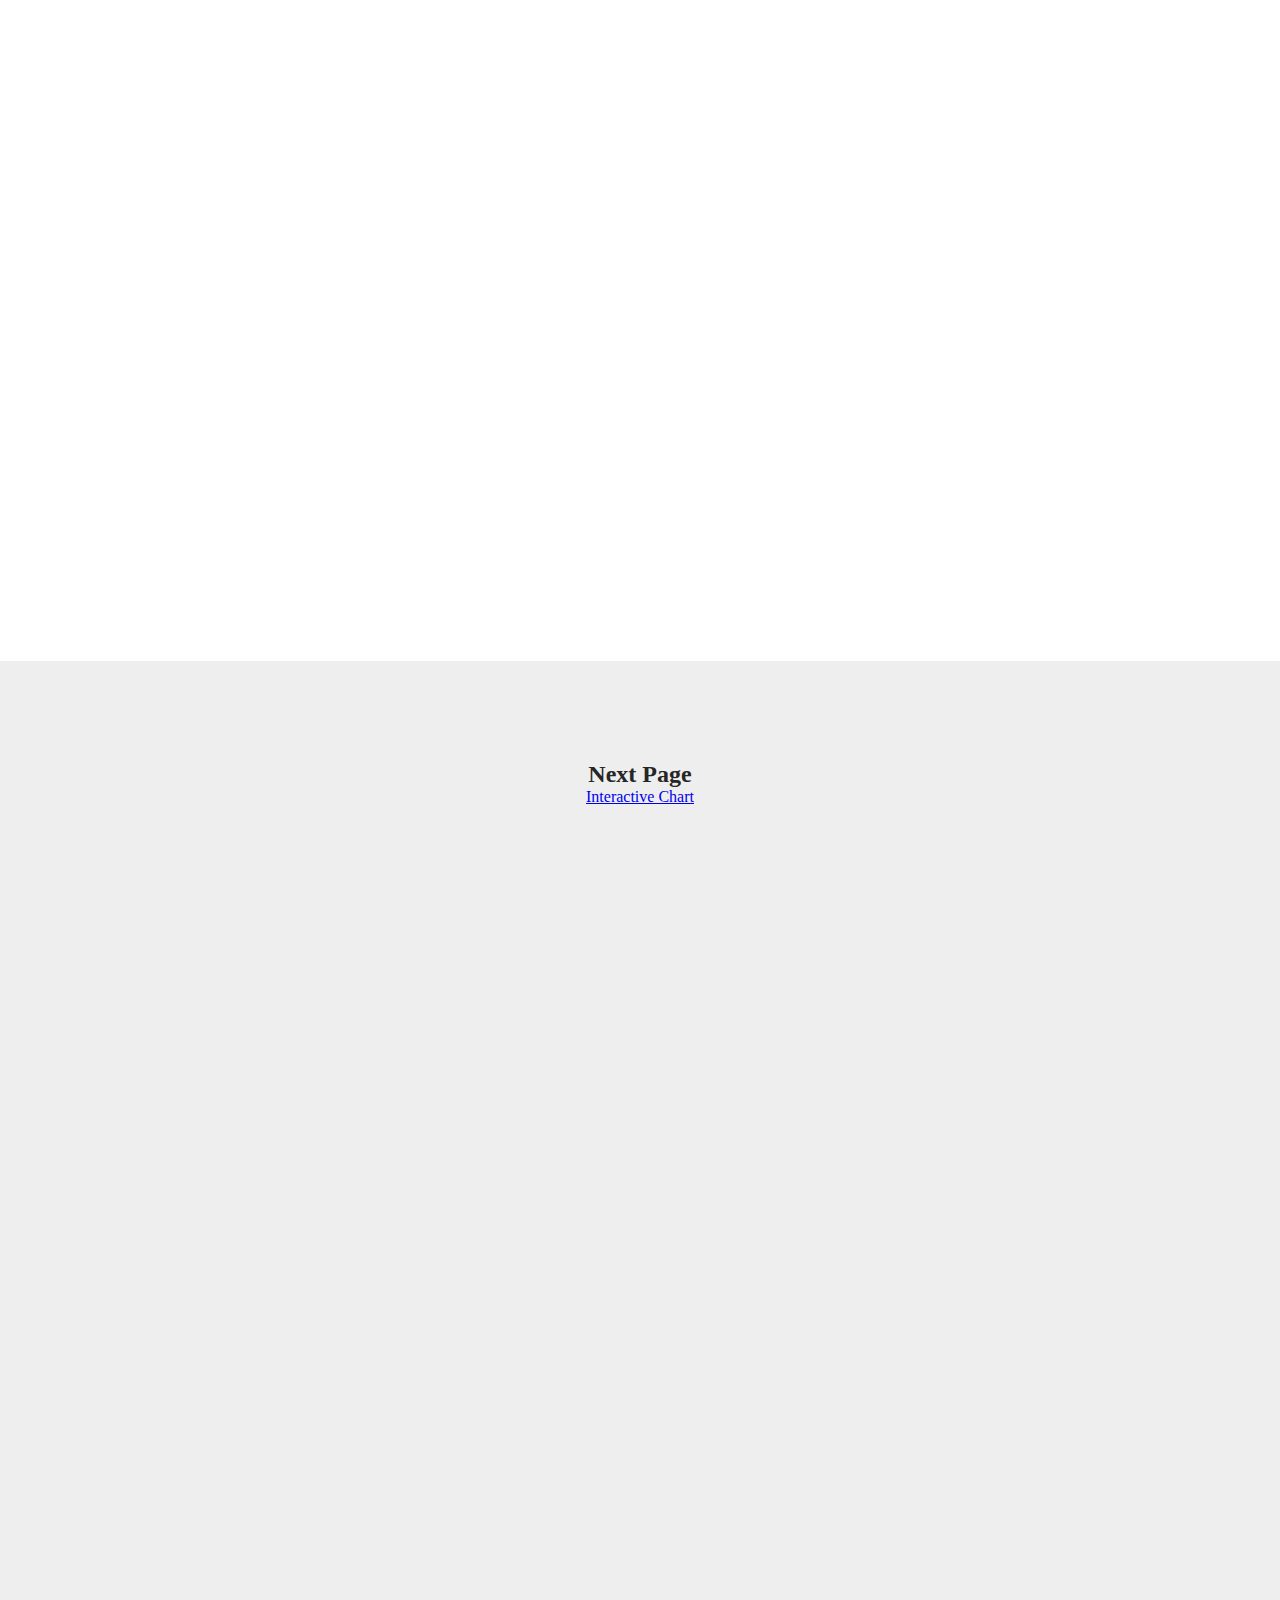
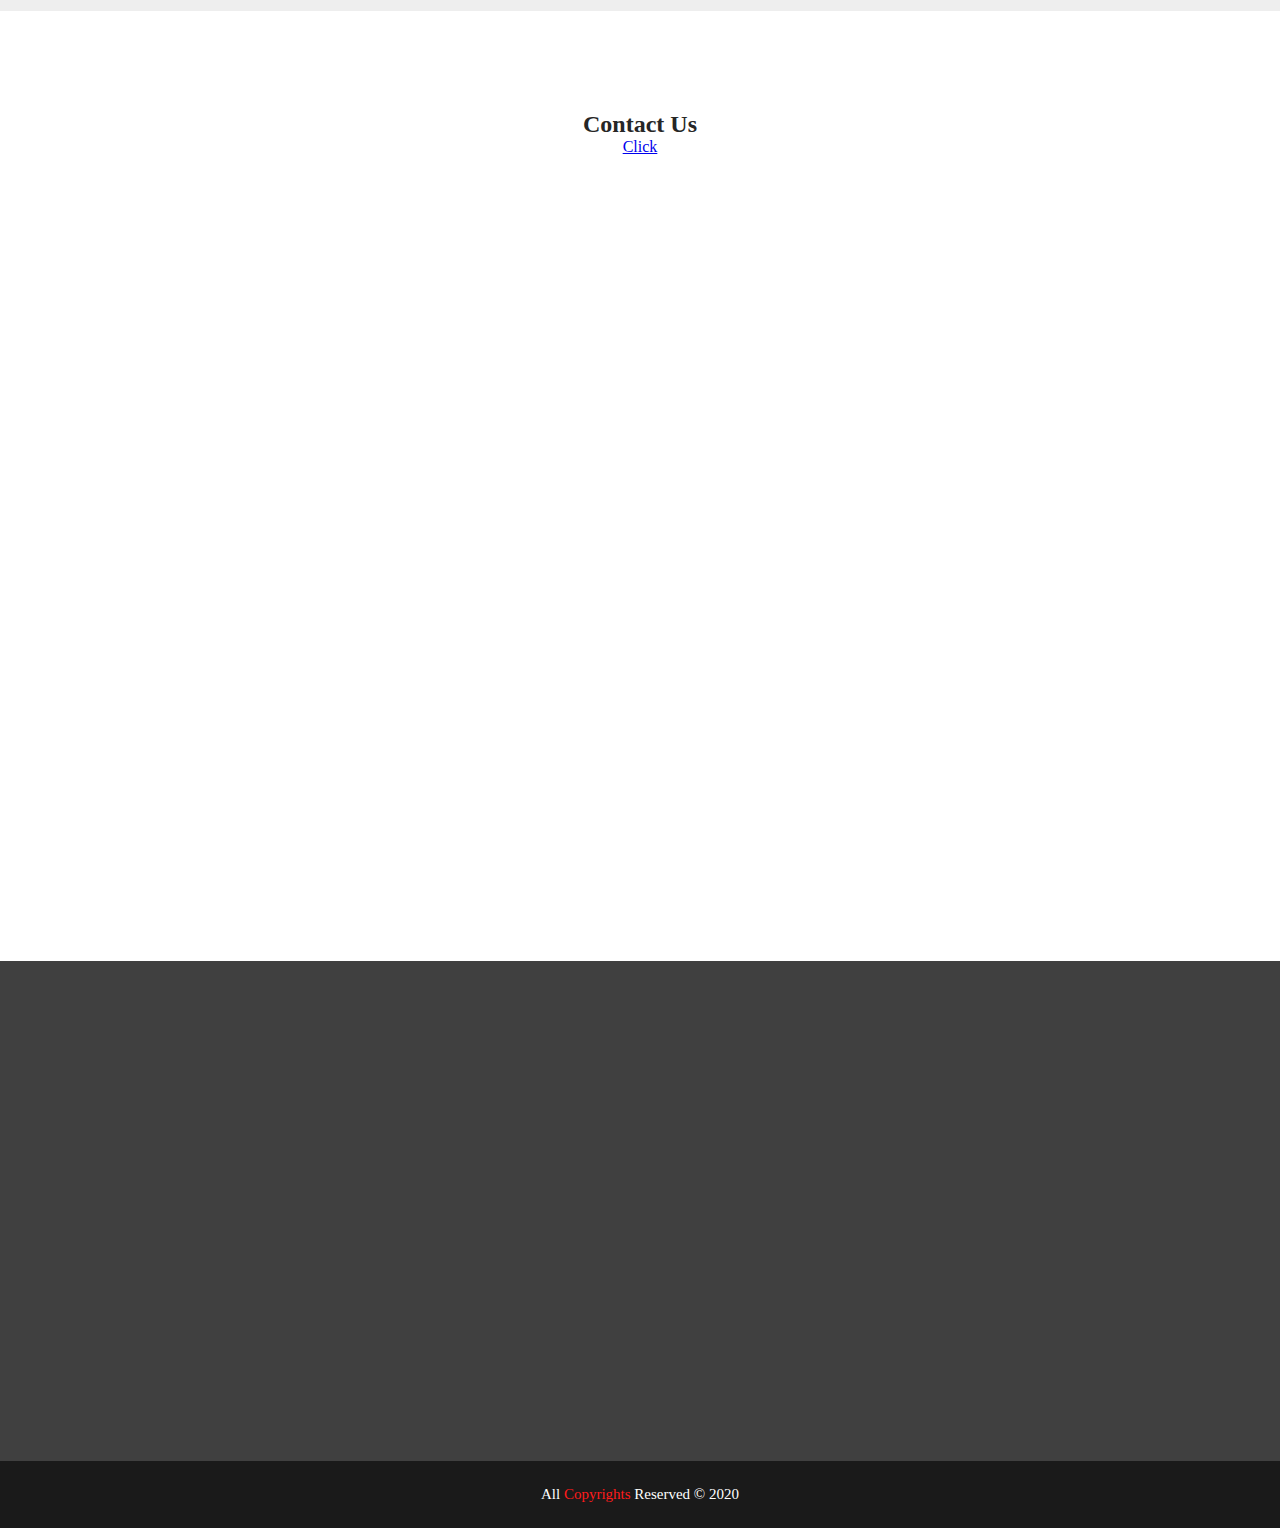
==== commit 40f980b0: "Update on June 12th" ====
--- a/index.html
+++ b/index.html
@@ -48,7 +48,7 @@
 
 				<li><a href="#line_covid19" >Covid19-2</a></li>
 
-				<li><a href="#blogs" >Blogs</a></li>
+				<li><a href="#blogs" >Next Page</a></li>
 
 				<li><a href="#contact" >Contact</a></li>
         
@@ -72,7 +72,7 @@
 
 		<p>Covid 19 Data Visualization in India</p>
 		<p>Based on the Data Available from External Source.</p>
-		<p>Update on May 5th </p>
+		<p>Update on June 12th </p>
 
 	</div>
 
@@ -184,7 +184,7 @@
 </section>
 <section class="section" id="line_covid19">
 
-	<h2>Line Graph</h2>
+	<h2>Linear Relationship of Covid 19 in States</h2>
 	  <div id="lineplot_confirm" ><!-- Plotly chart will be drawn inside this DIV --></div>
 	  <div id="lineplot_decrease" ><!-- Plotly chart will be drawn inside this DIV --></div>
     	  <div id="lineplot_recovery" ><!-- Plotly chart will be drawn inside this DIV --></div>
@@ -205,8 +205,8 @@
 
 <section class="section" id="blogs">
 
-	<h2>Blogs</h2>
-	In development
+	<h2>Next Page</h2>
+	<span style="color: #ff1a1a;"><a href="https://sajanraj.github.io/gocoronago/Covid19.html">Interactive Chart<a></span>
 
 </section>
 
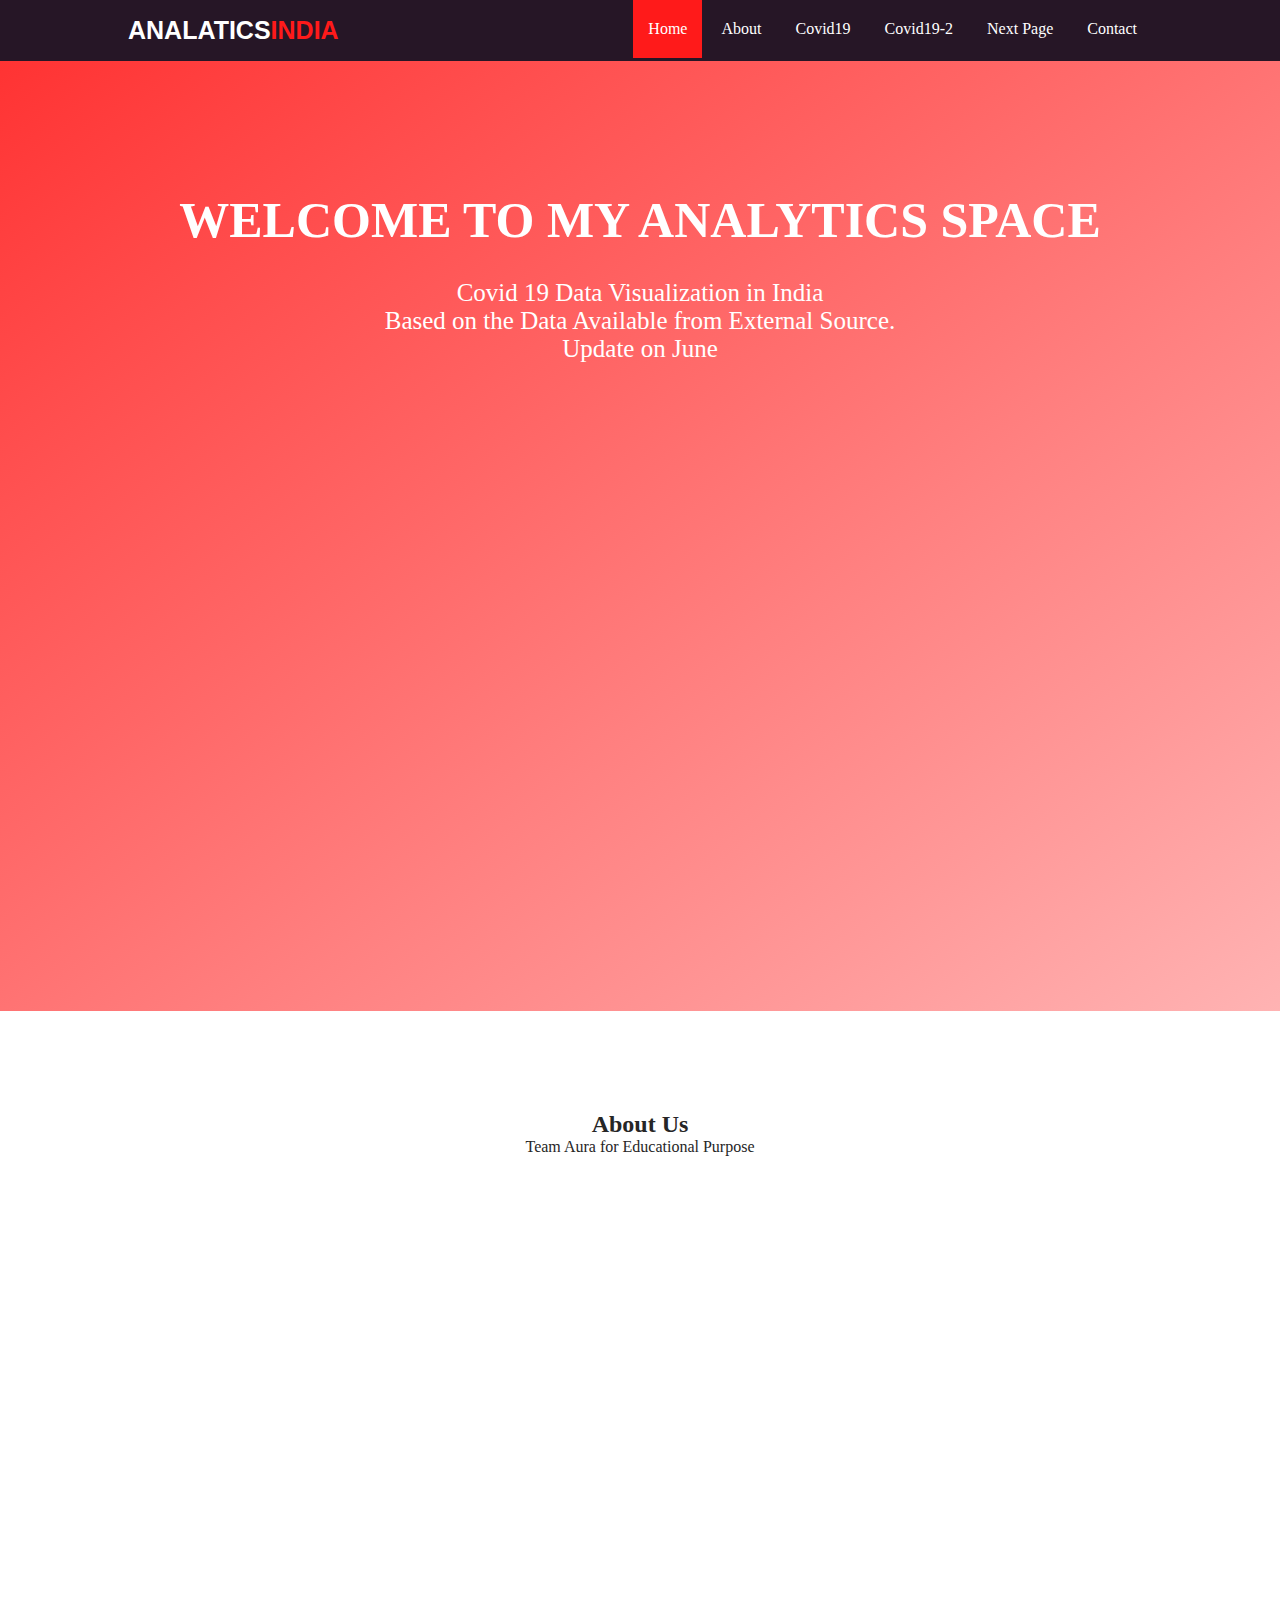
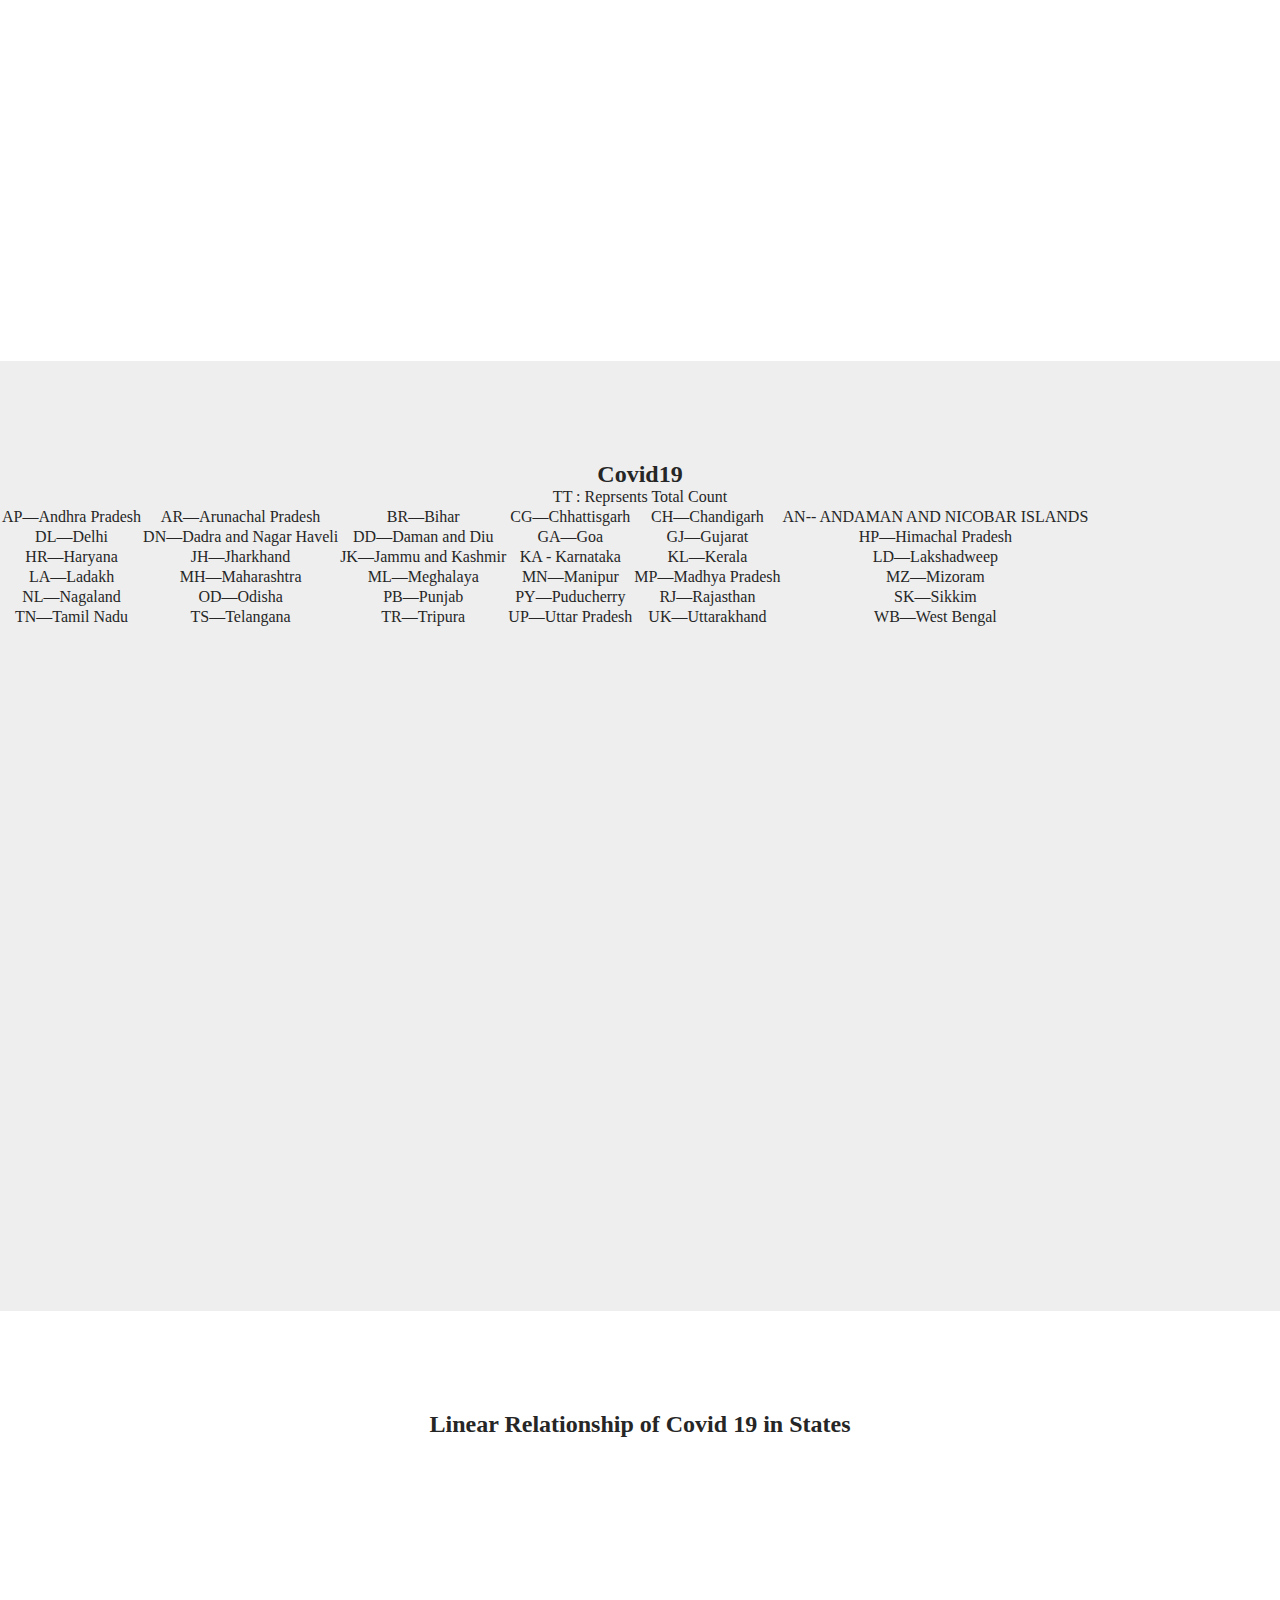
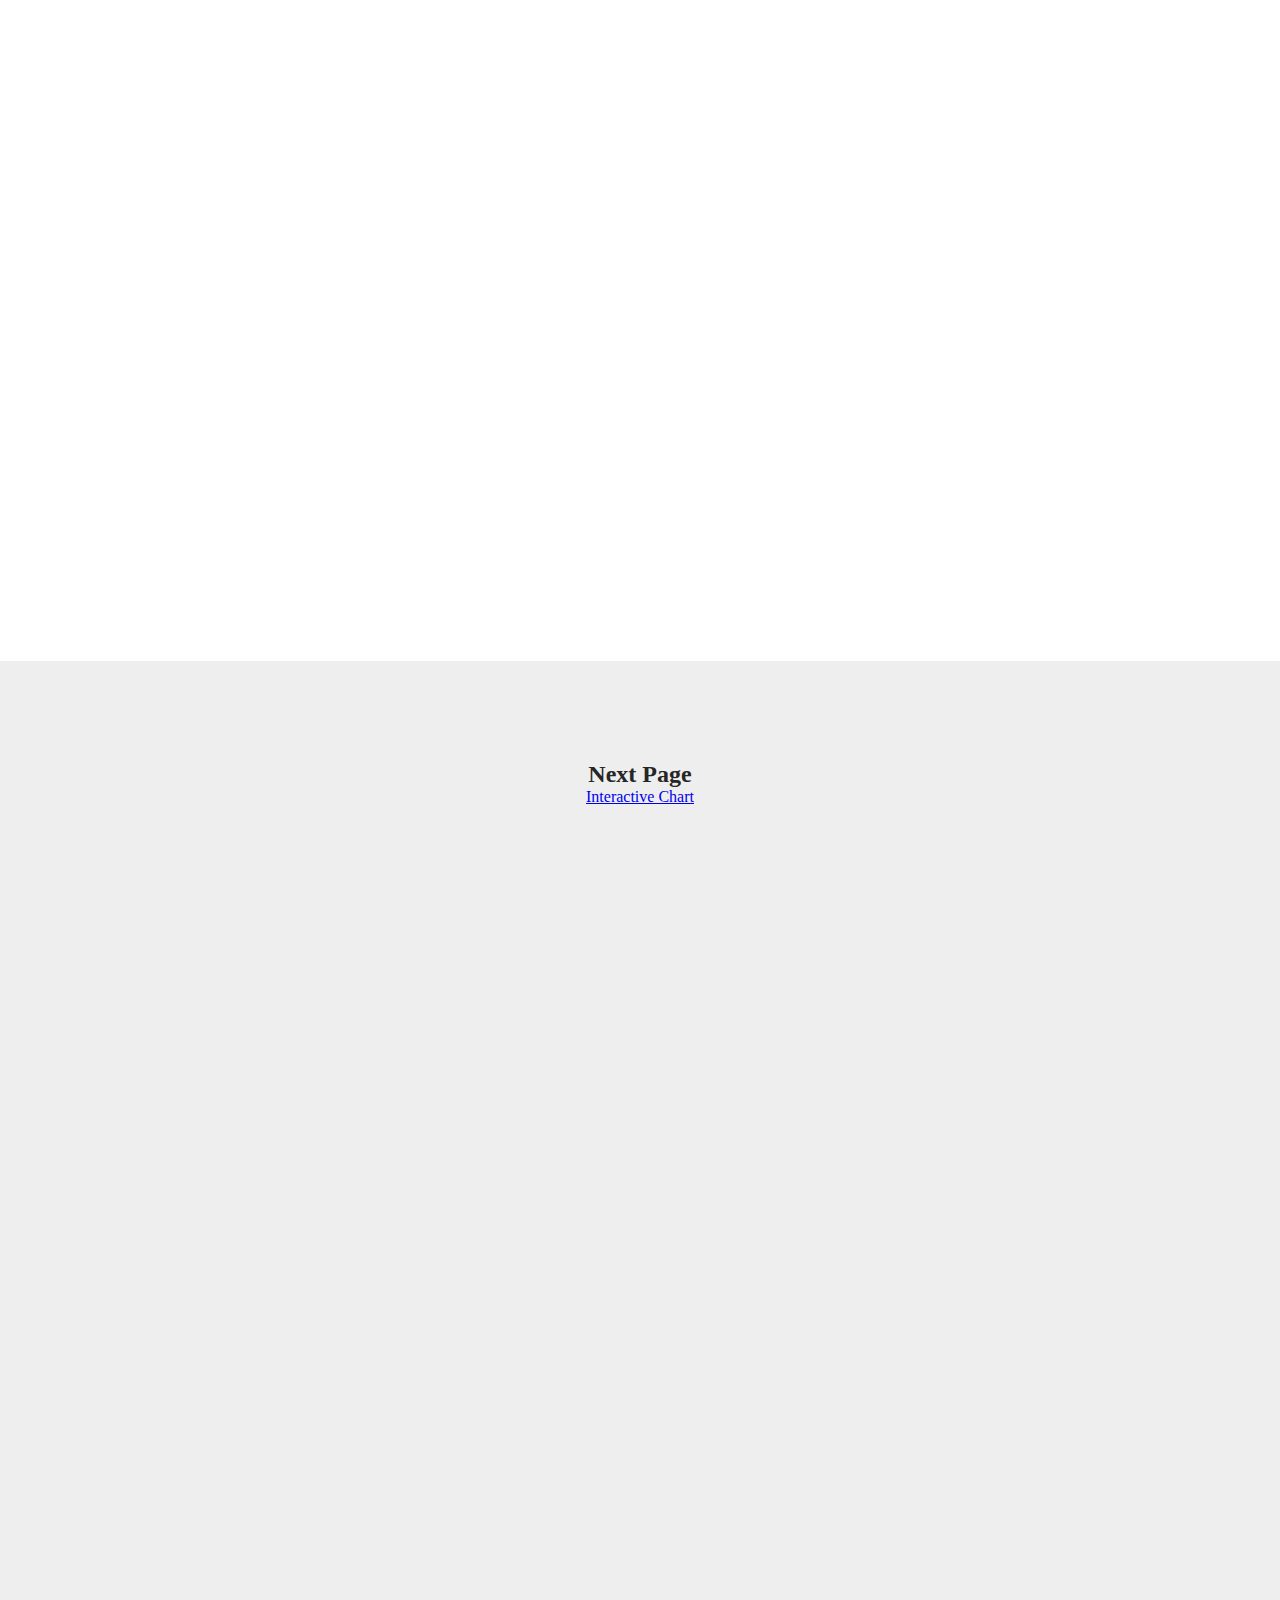
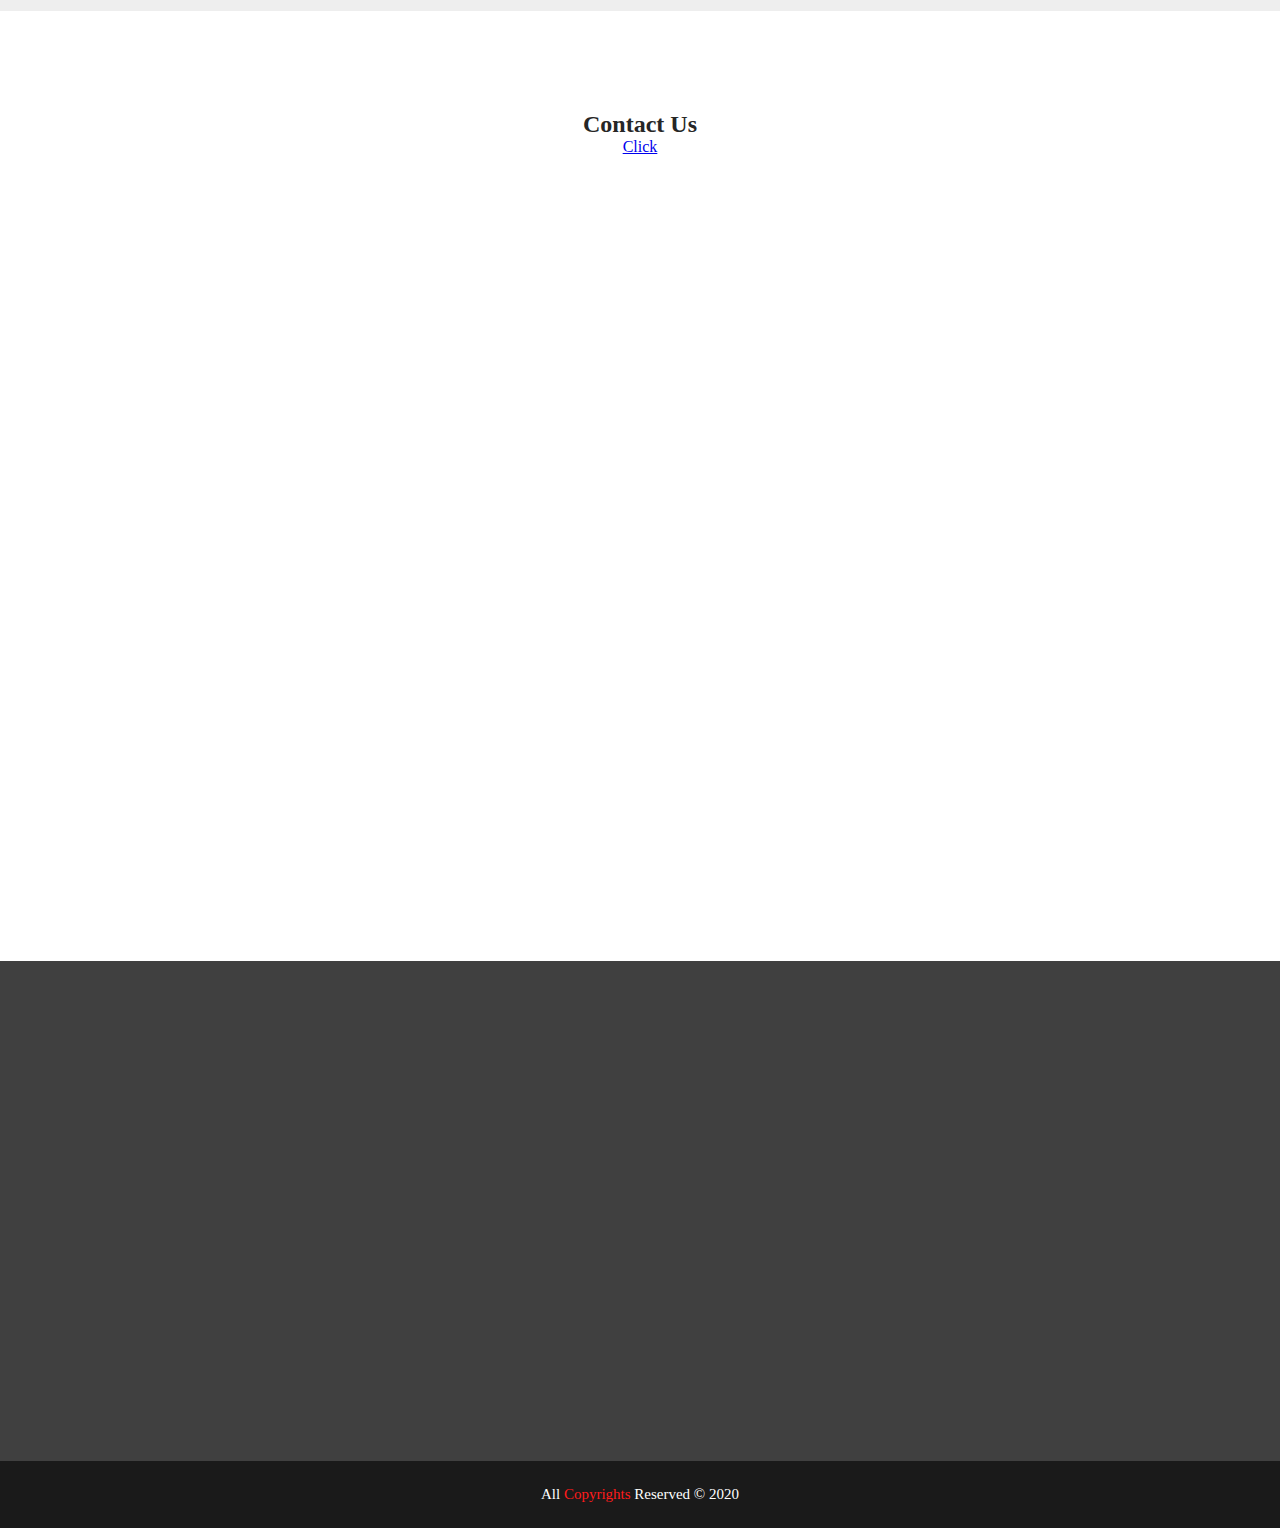
==== commit 1c8b50e4: "Update index.html" ====
--- a/index.html
+++ b/index.html
@@ -72,7 +72,7 @@
 
 		<p>Covid 19 Data Visualization in India</p>
 		<p>Based on the Data Available from External Source.</p>
-		<p>Update on June 12th </p>
+		<p>Update on June </p>
 
 	</div>
 
@@ -165,8 +165,8 @@
 
   </div>
   <div class="content" id="scatterplot_confirm" ><!-- Plotly chart will be drawn inside this DIV --></div>
-  <div class="content" id="cov_decrease" ><!-- Plotly chart will be drawn inside this DIV --></div>
-  <div class="content" id="cov_recovery" ><!-- Plotly chart will be drawn inside this DIV --></div>
+  <div class="content" id="scatterplot_decrese" ><!-- Plotly chart will be drawn inside this DIV --></div>
+  <div class="content" id="scatterplot_recovery" ><!-- Plotly chart will be drawn inside this DIV --></div>
 	  <script>
 	$.getJSON( "https://raw.githubusercontent.com/sajanraj/gocoronago/master/scripts/scatter/scatterplot_confirm.json", function( data ) {
 	Plotly.plot('scatterplot_confirm',data );
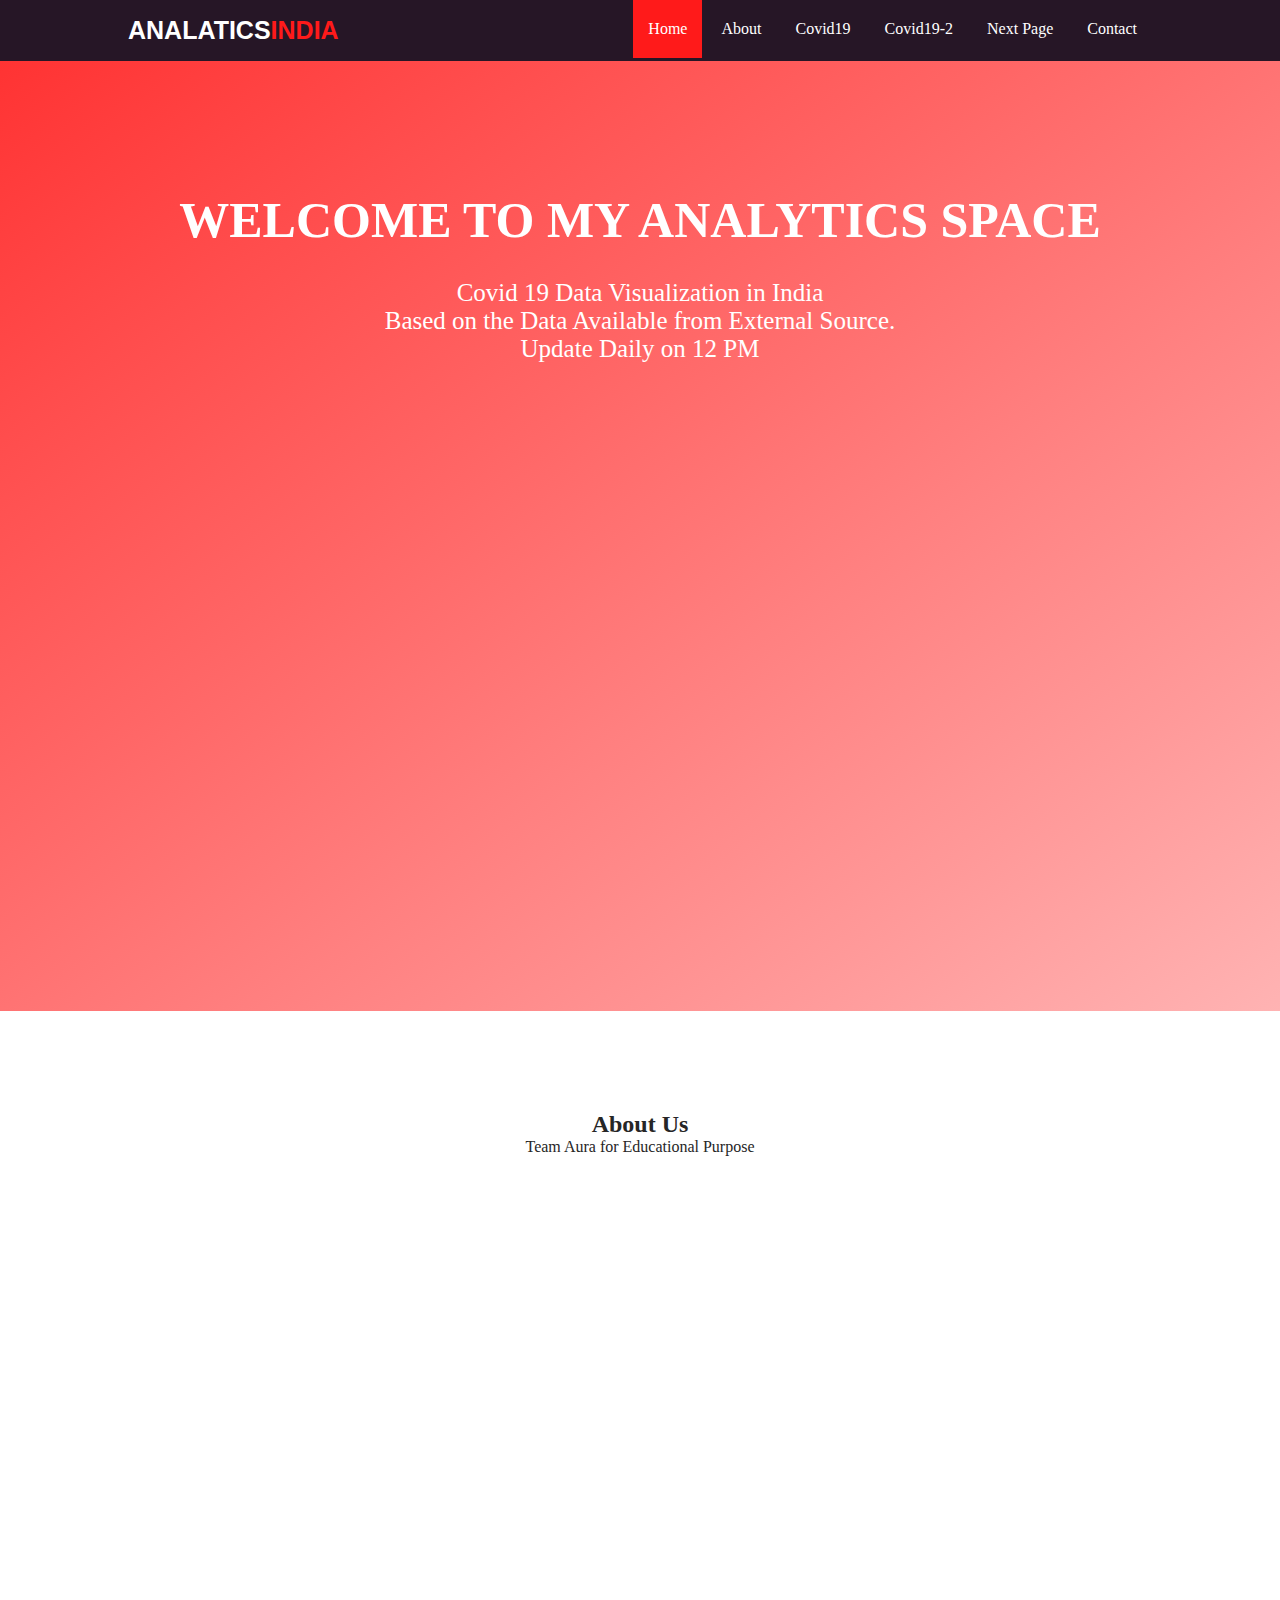
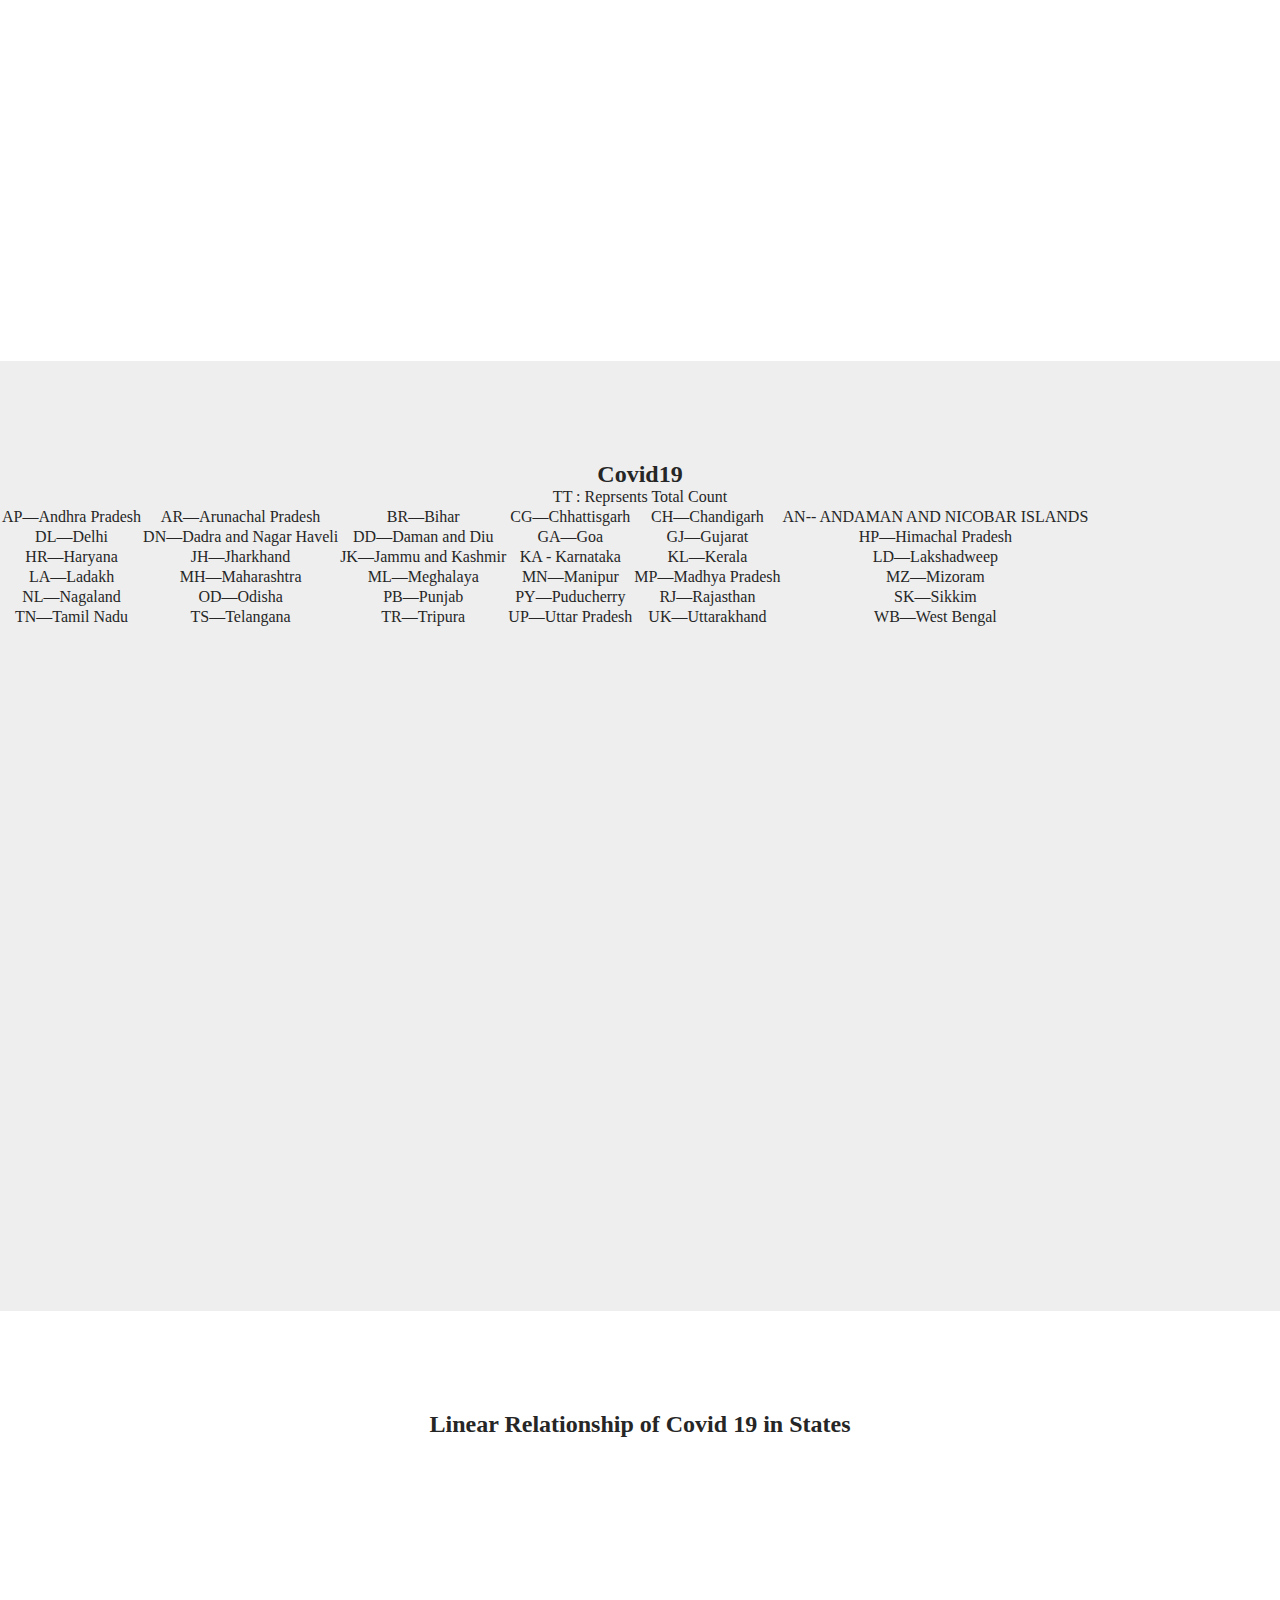
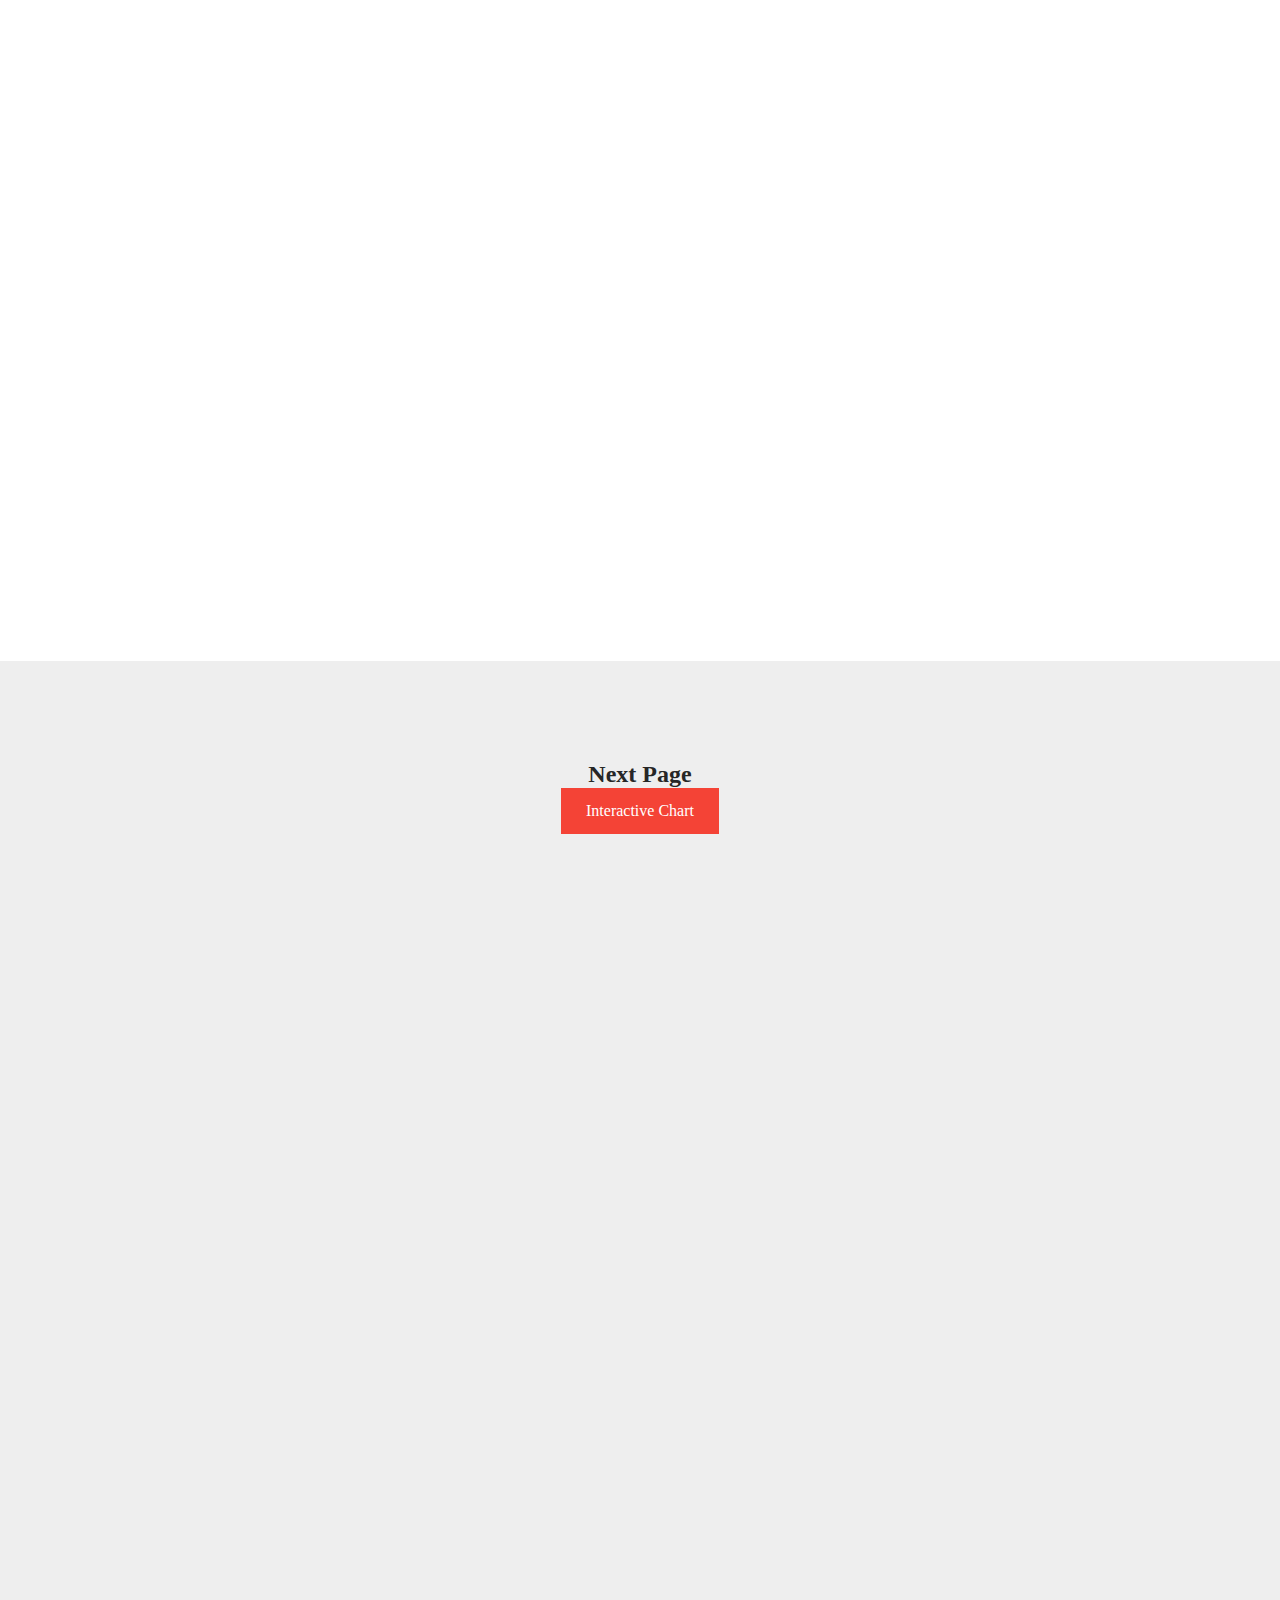
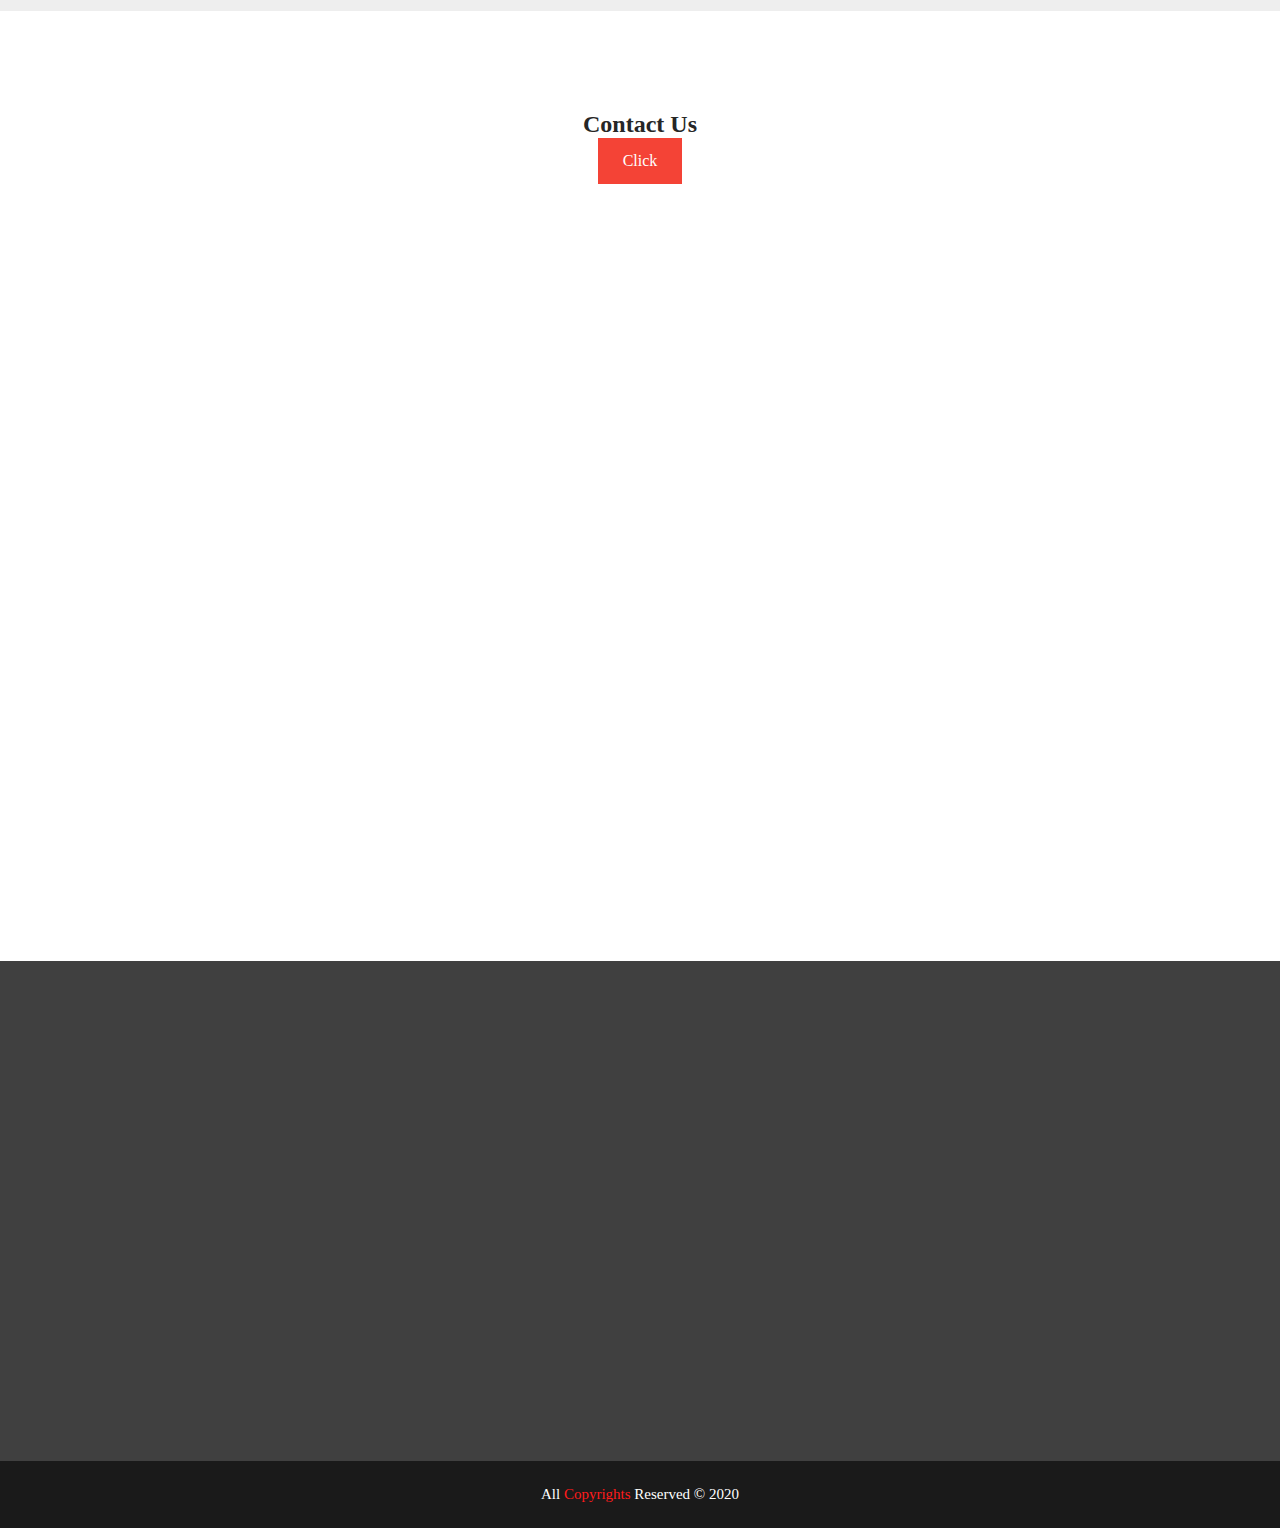
==== commit 67fee972: "Update index.html" ====
--- a/index.html
+++ b/index.html
@@ -10,6 +10,20 @@
 <body>
 <!-- partial:index.partial.html -->
 <header>
+	<style>
+		a.a1:link, a.a1:visited {
+			  background-color: #f44336;
+			  color: white;
+			  padding: 14px 25px;
+			  text-align: center;
+			  text-decoration: none;
+			  display: inline-block;
+			}
+
+		a.a1:hover, a.a1:active {
+			  background-color: red;
+			}
+</style>
 <style>
 .column {
   float: left;
@@ -72,7 +86,7 @@
 
 		<p>Covid 19 Data Visualization in India</p>
 		<p>Based on the Data Available from External Source.</p>
-		<p>Update on June </p>
+		<p>Update Daily on 12 PM </p>
 
 	</div>
 
@@ -92,10 +106,10 @@
 </div>
 	  <script>
 	$.getJSON( "https://raw.githubusercontent.com/sajanraj/gocoronago/master/scripts/piechart/piechart_confirm.json", function( data ) {
-	Plotly.plot('cov_confirm_pie',data );
+	Plotly.plot('cov_confirm_pie',data, {displaylogo: false});
 	});	  
 	$.getJSON( "https://raw.githubusercontent.com/sajanraj/gocoronago/master/scripts/piechart/piechart_recovery.json", function( data ) {
-	Plotly.plot('cov_recover_pie',data );
+	Plotly.plot('cov_recover_pie', data, {displaylogo: false});
 	});
 	$.getJSON( "https://raw.githubusercontent.com/sajanraj/gocoronago/master/scripts/piechart/piechart_active.json", function( data ) {
 	Plotly.plot('cov_Active_pie',data );
@@ -206,14 +220,14 @@
 <section class="section" id="blogs">
 
 	<h2>Next Page</h2>
-	<span style="color: #ff1a1a;"><a href="https://sajanraj.github.io/gocoronago/Covid19.html">Interactive Chart<a></span>
+	<span style="color: #ff1a1a;"><a  class="a1"  href="https://sajanraj.github.io/gocoronago/Covid19.html">Interactive Chart<a></span>
 
 </section>
 
 <section class="section" id="contact">
 
 	<h2>Contact Us</h2>
-	<span style="color: #ff1a1a;"><a href="https://sajanrajtd.wordpress.com">Click<a></span>
+	<span style="color: #ff1a1a;"><a class="a1" href="https://sajanrajtd.wordpress.com">Click<a></span>
 </section>
 
 <div class="info"></div>
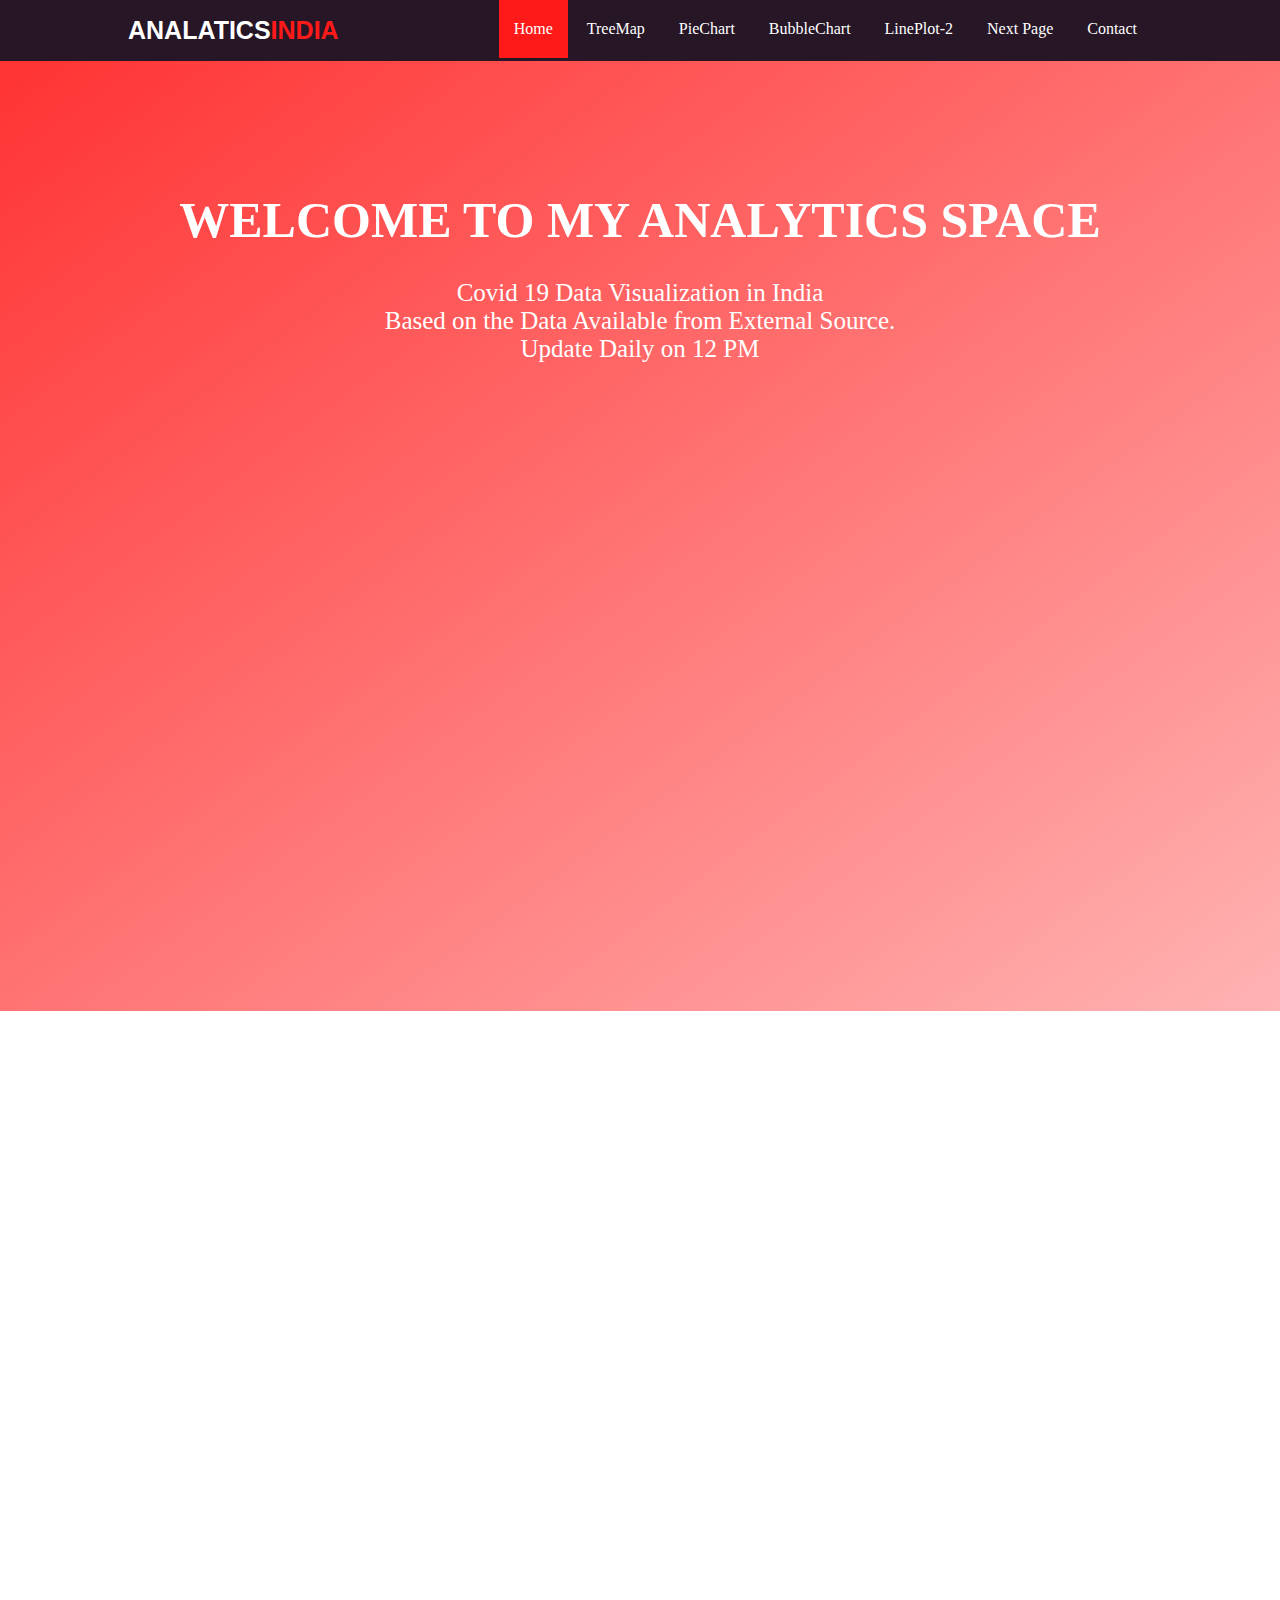
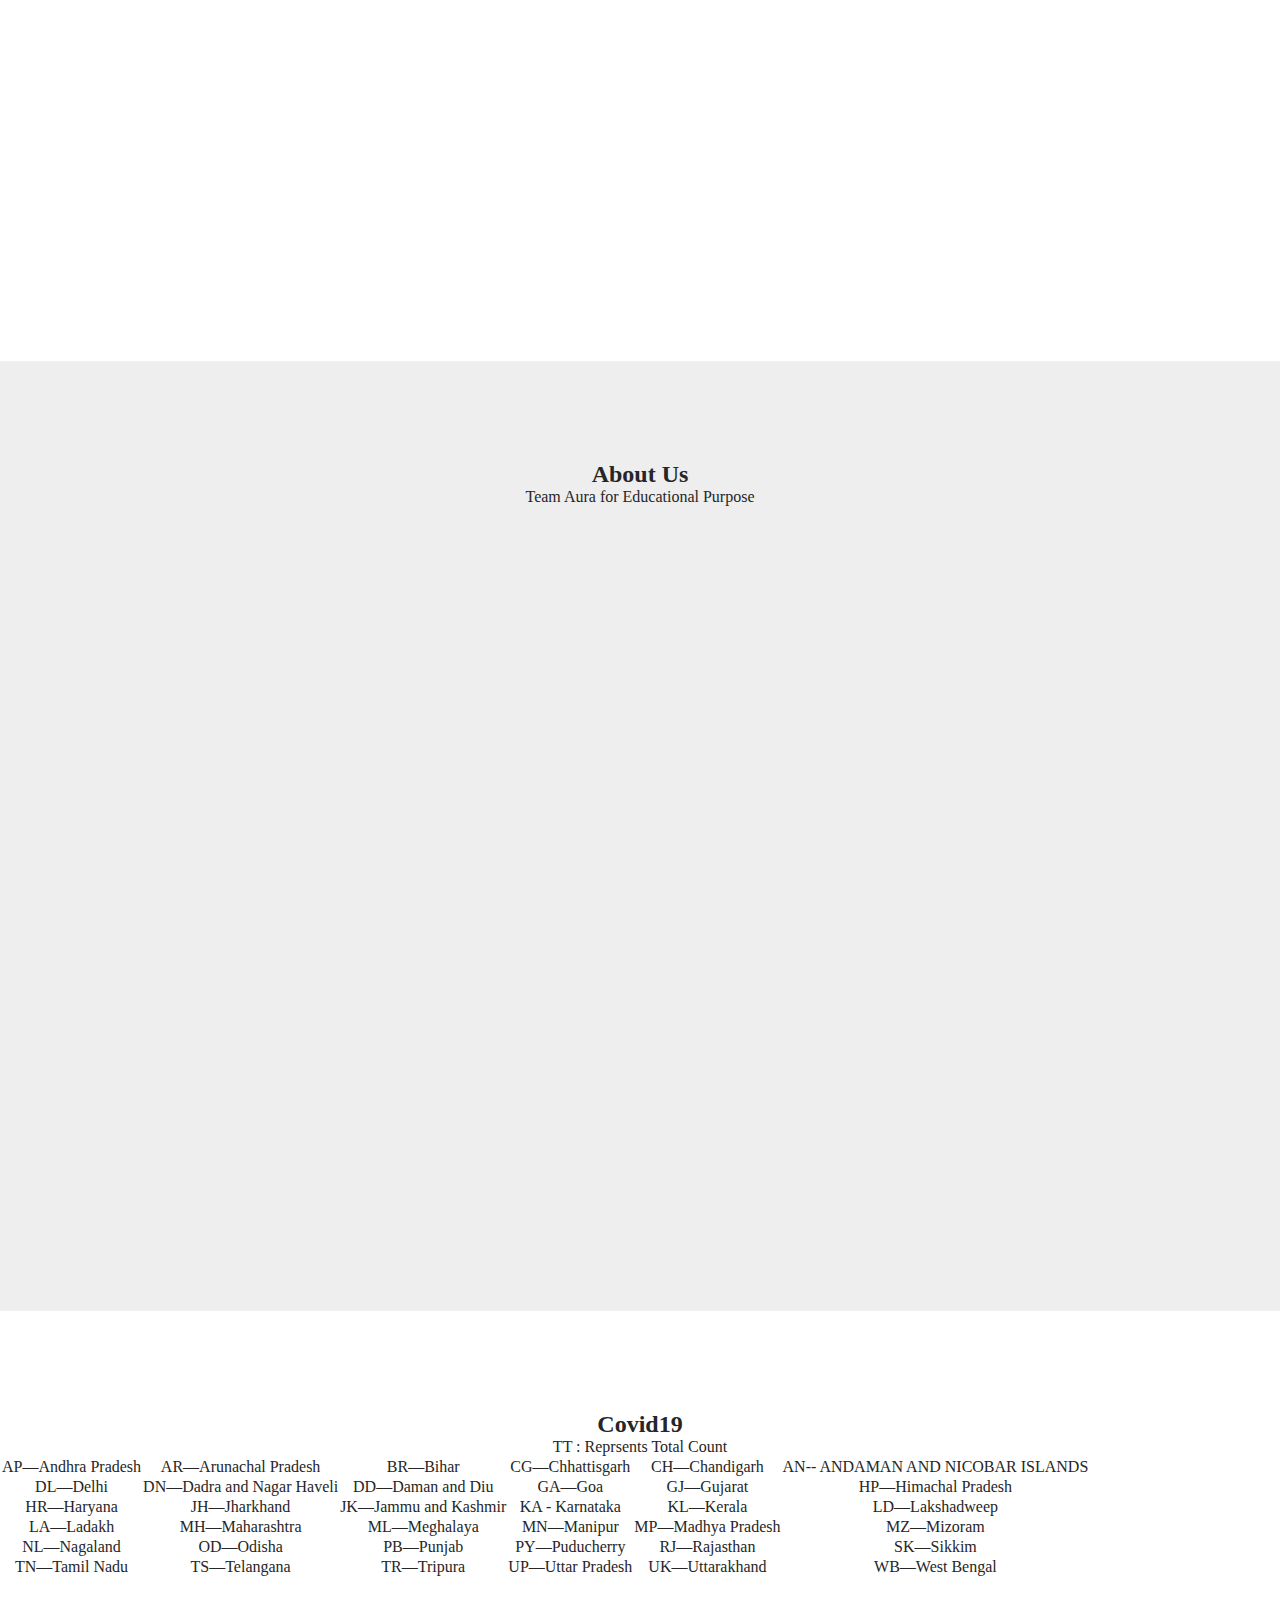
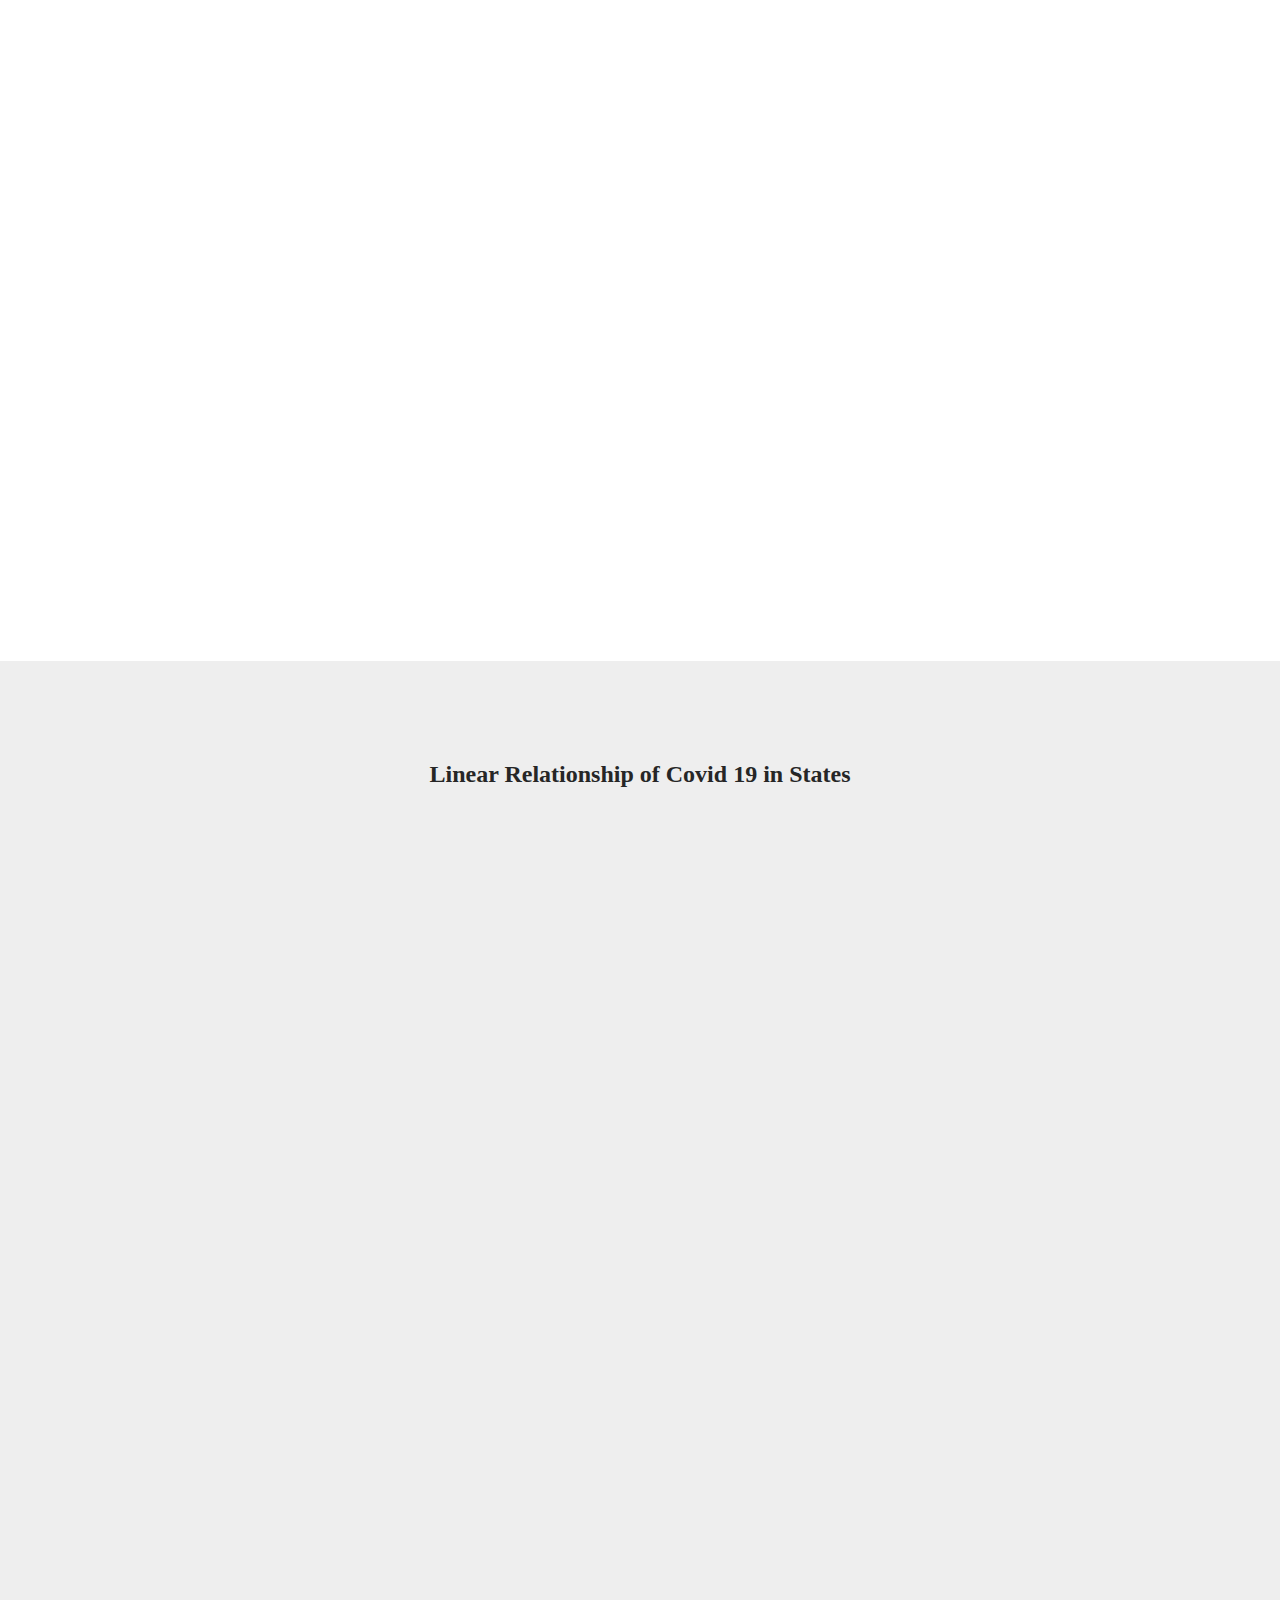
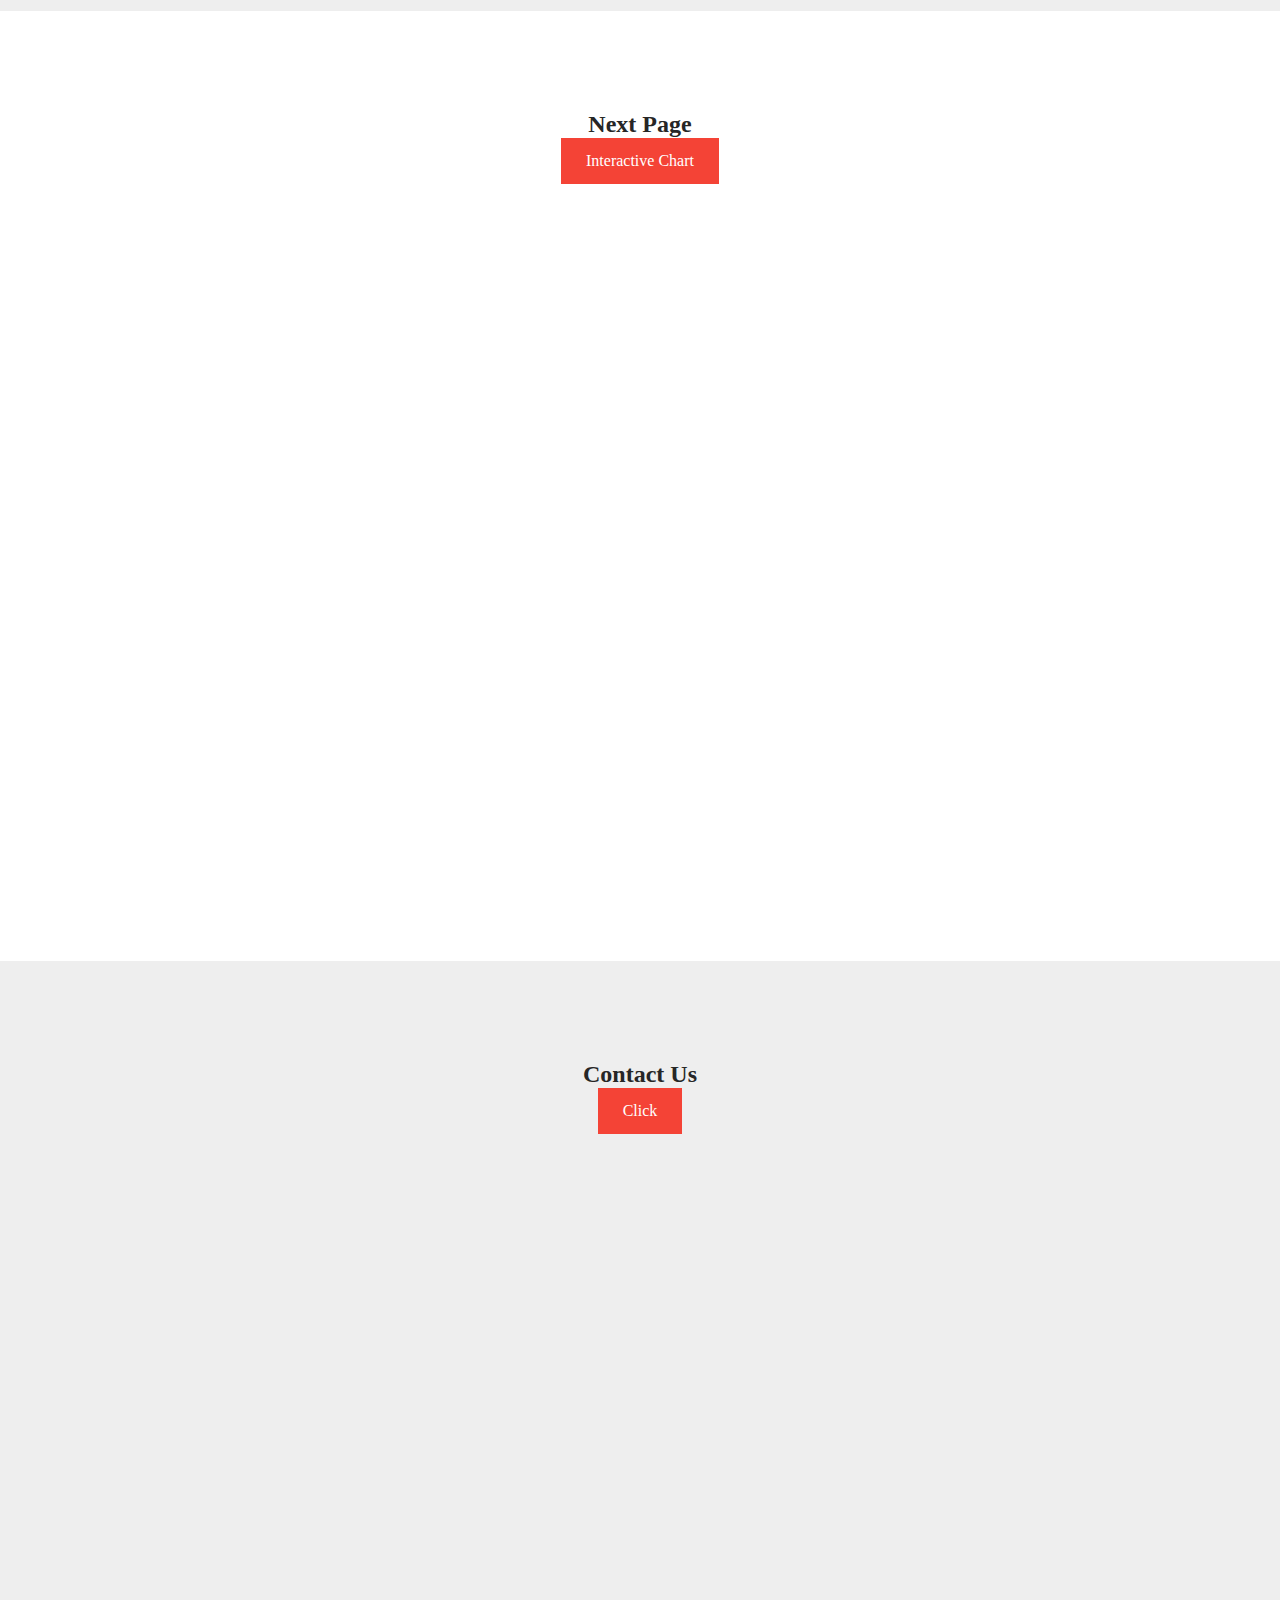
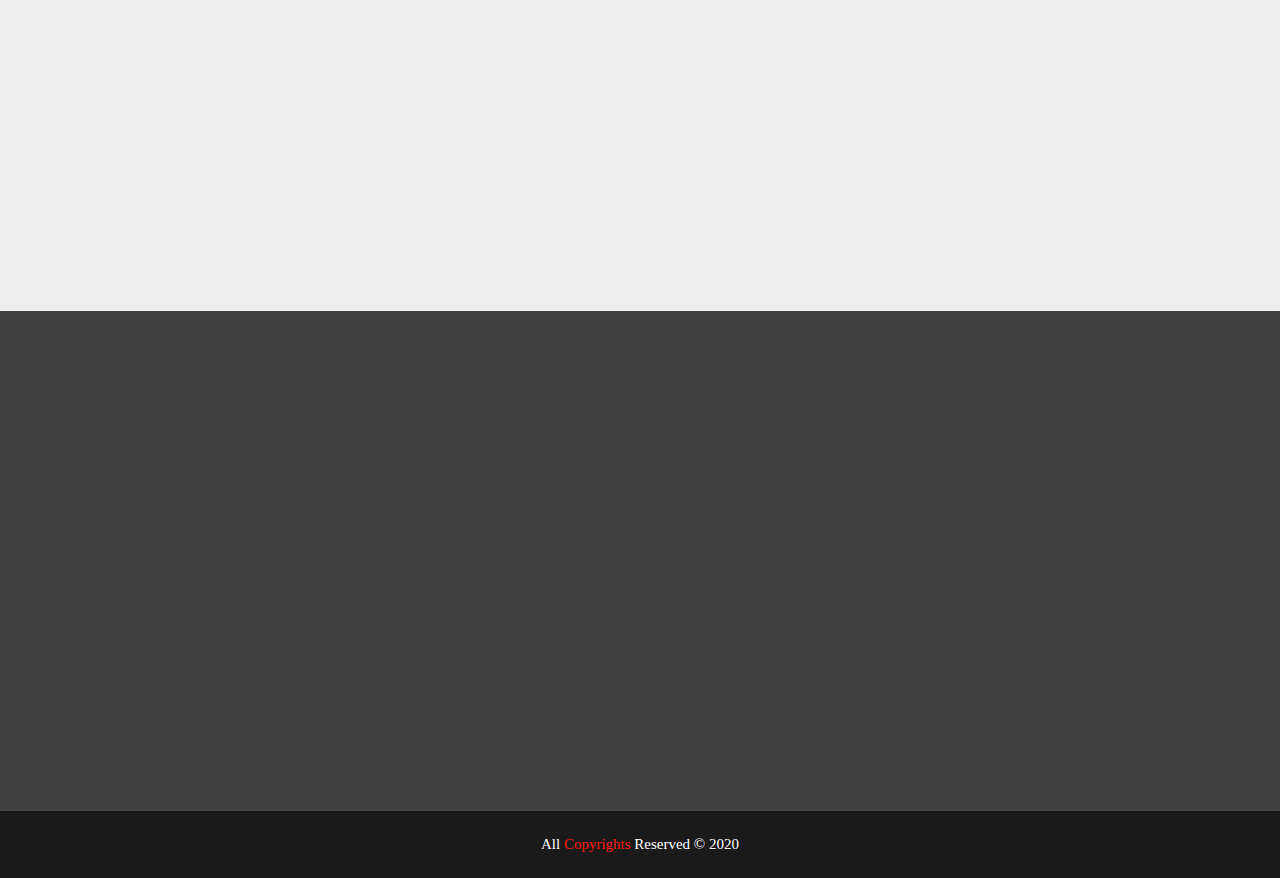
==== commit 0cef5058: "Update index.html" ====
--- a/index.html
+++ b/index.html
@@ -54,13 +54,14 @@
 				<div class="close"><i class="fa fa-times"></i></div>
 
 				<li class="active"><a href="#home">Home</a></li>
-
-				<li><a href="#about" >About</a></li>
+				<li><a href="#treemap" >TreeMap</a></li>
+
+				<li><a href="#about" >PieChart</a></li>
 
 				
-        			<li><a href="#covid19" >Covid19</a></li>
-
-				<li><a href="#line_covid19" >Covid19-2</a></li>
+        			<li><a href="#covid19" >BubbleChart</a></li>
+
+				<li><a href="#line_covid19" >LinePlot-2</a></li>
 
 				<li><a href="#blogs" >Next Page</a></li>
 
@@ -91,7 +92,19 @@
 	</div>
 
 </section>
-
+<section class="section" id="treemap">
+
+<div class="row">
+  <div class="column" id="cov_treemap"></div>
+</div>
+
+	  <script>
+	$.getJSON( "https://raw.githubusercontent.com/sajanraj/gocoronago/master/scripts/treemap/treemap_india.json", function( data ) {
+	Plotly.plot('cov_treemap',data, {displaylogo: false});
+	});	  
+	</script>
+
+</section>
 <section class="section" id="about">
 
 	<h2>About Us</h2>
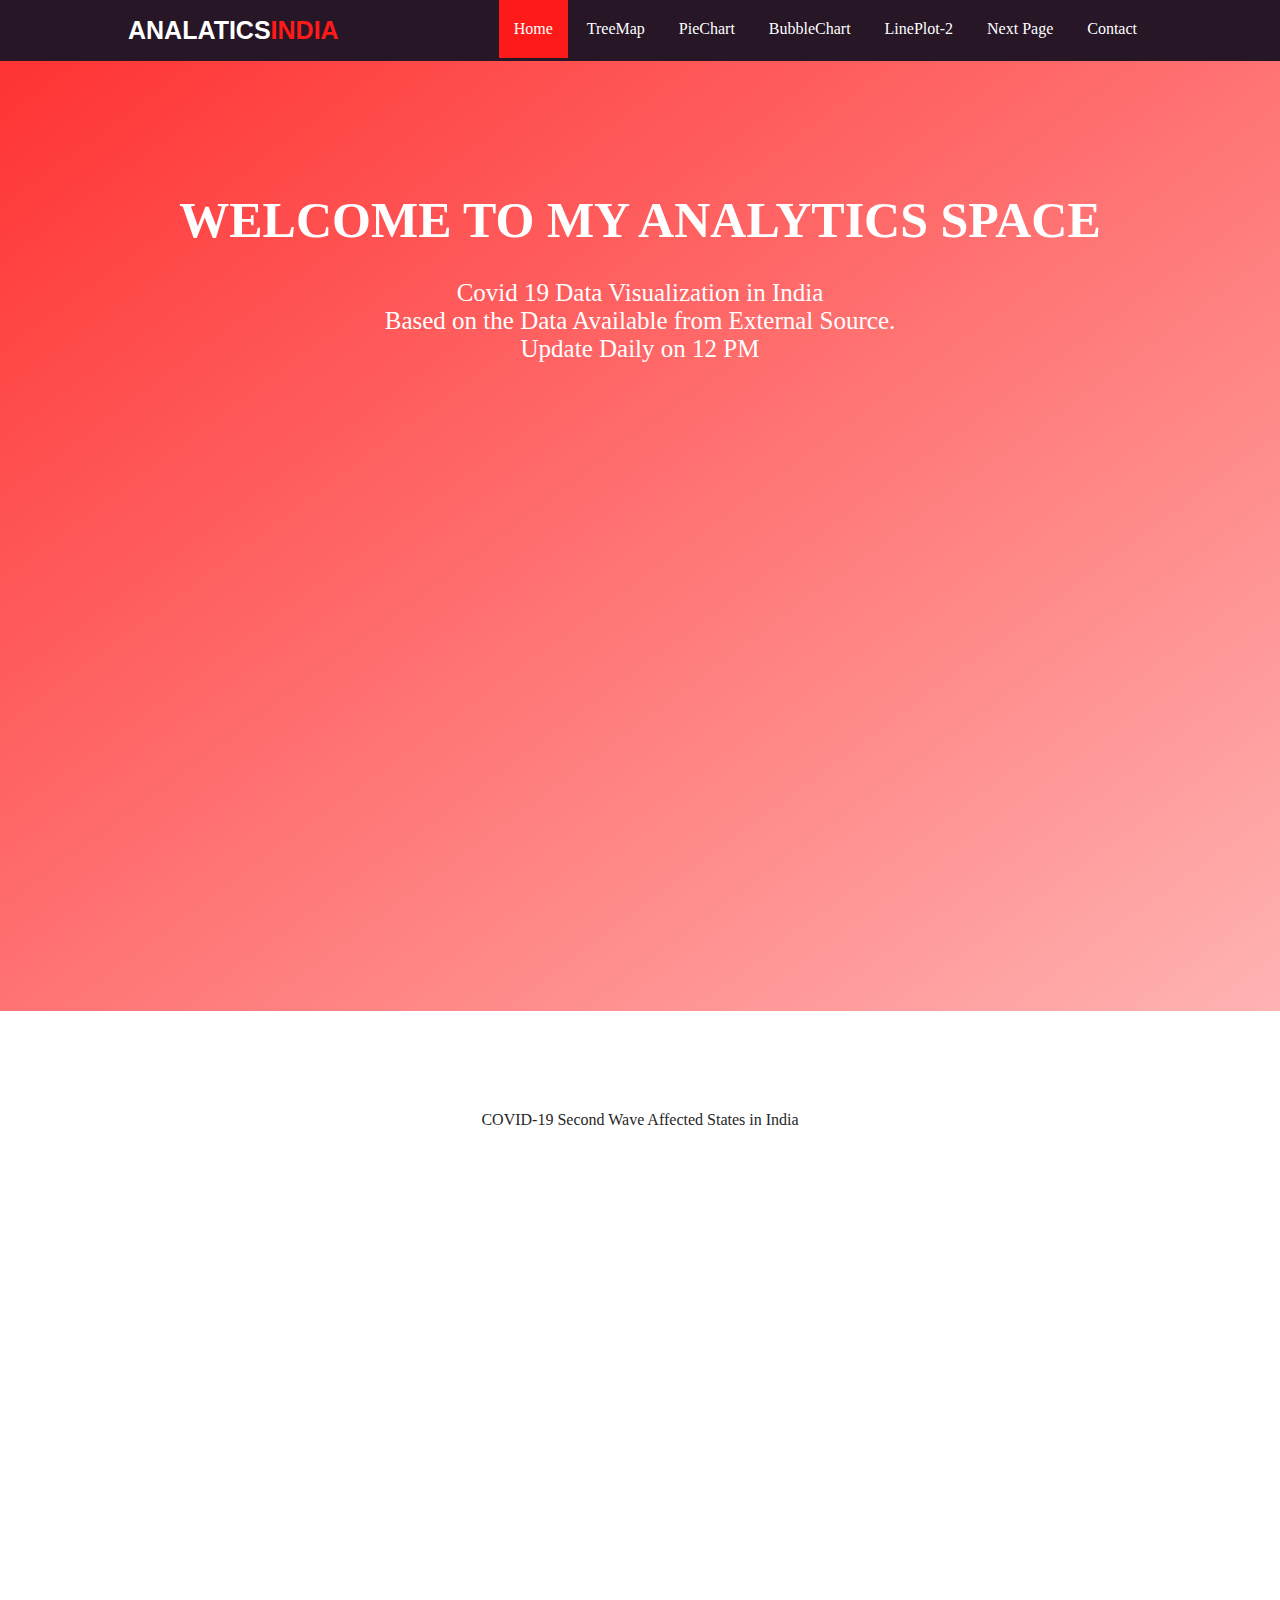
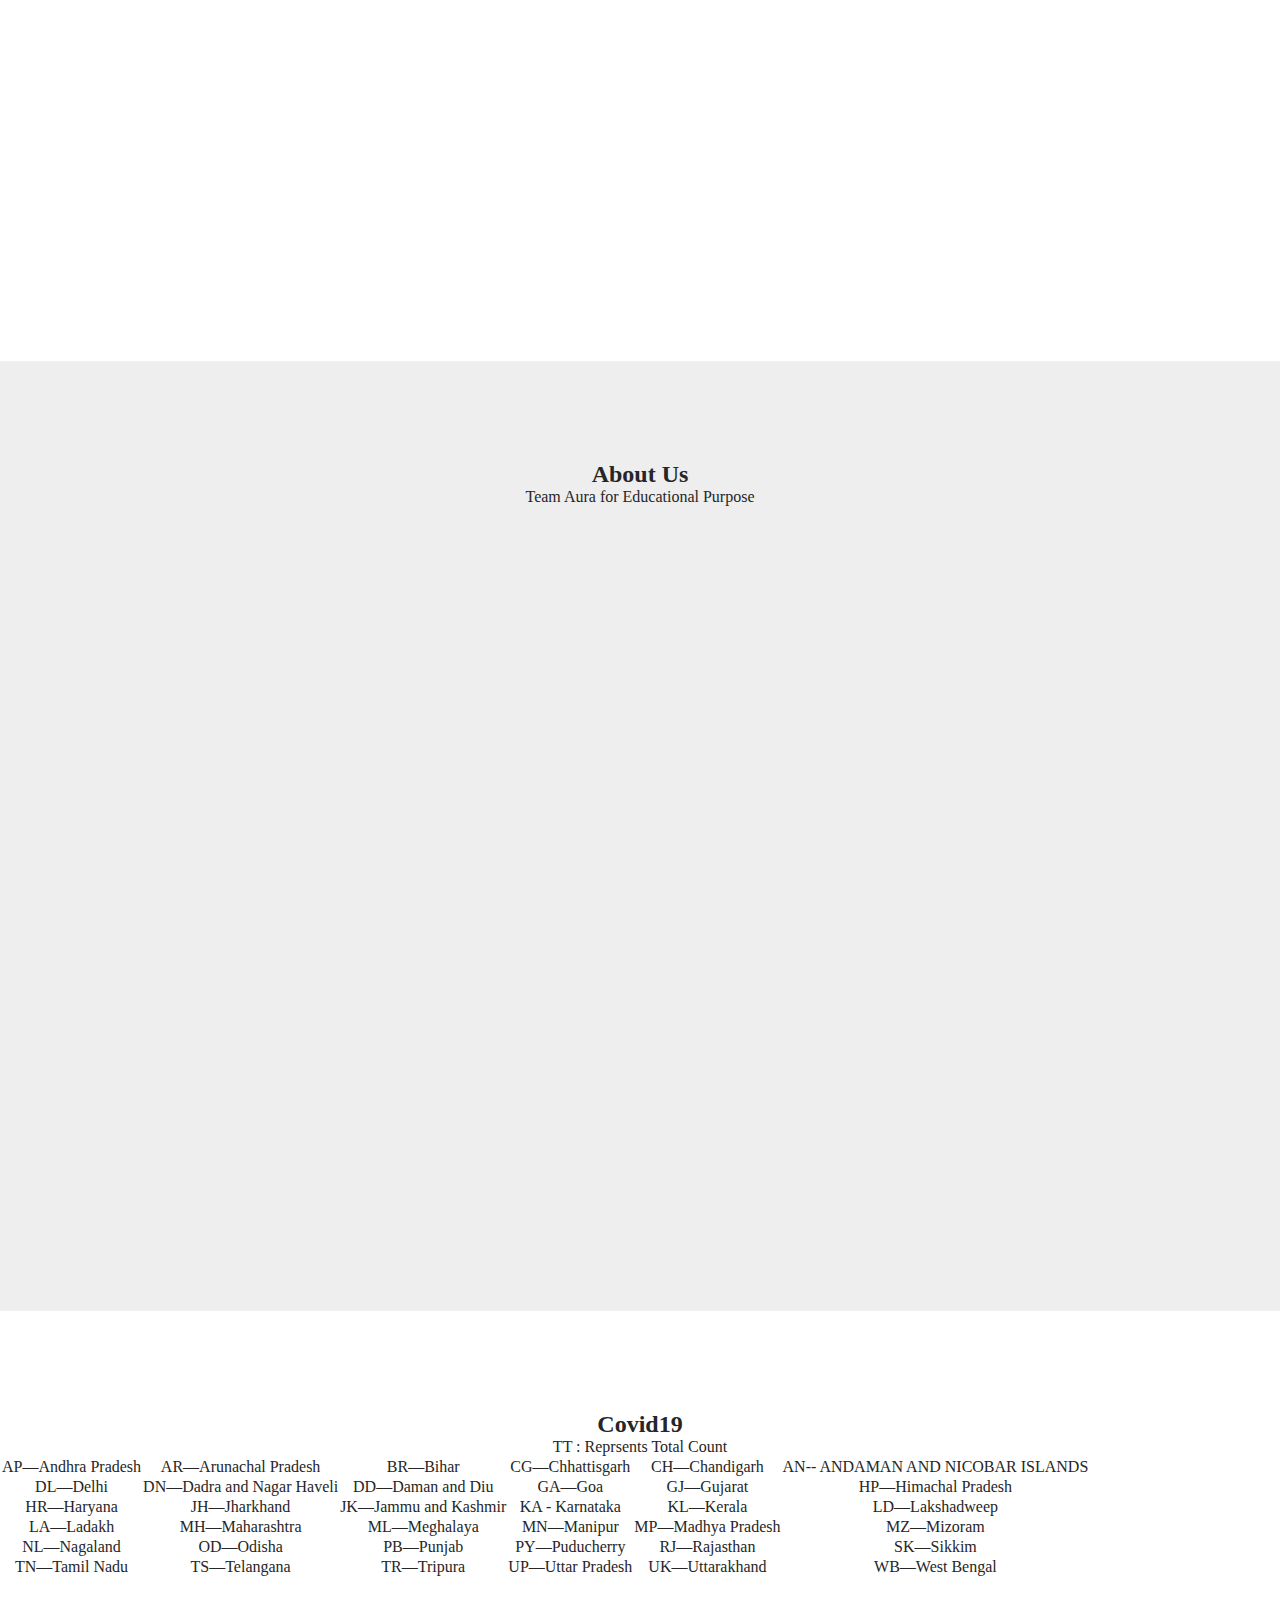
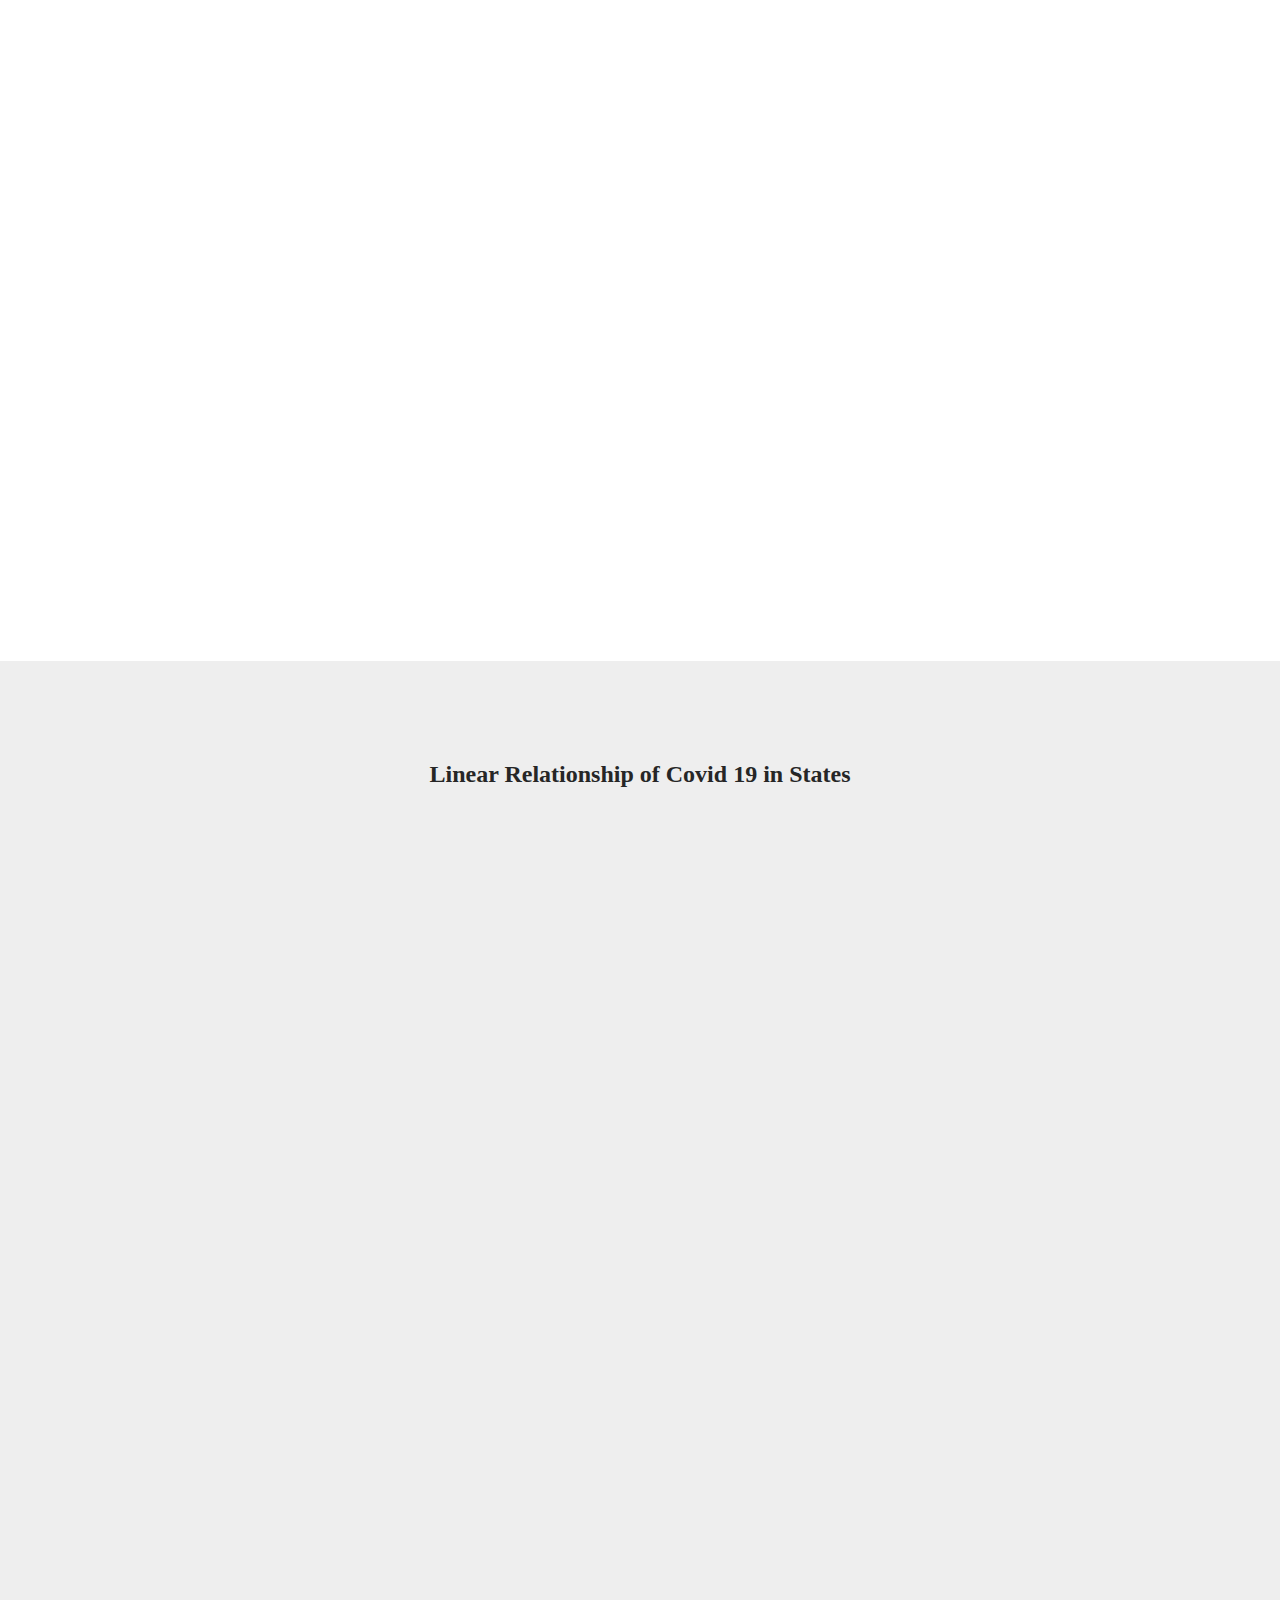
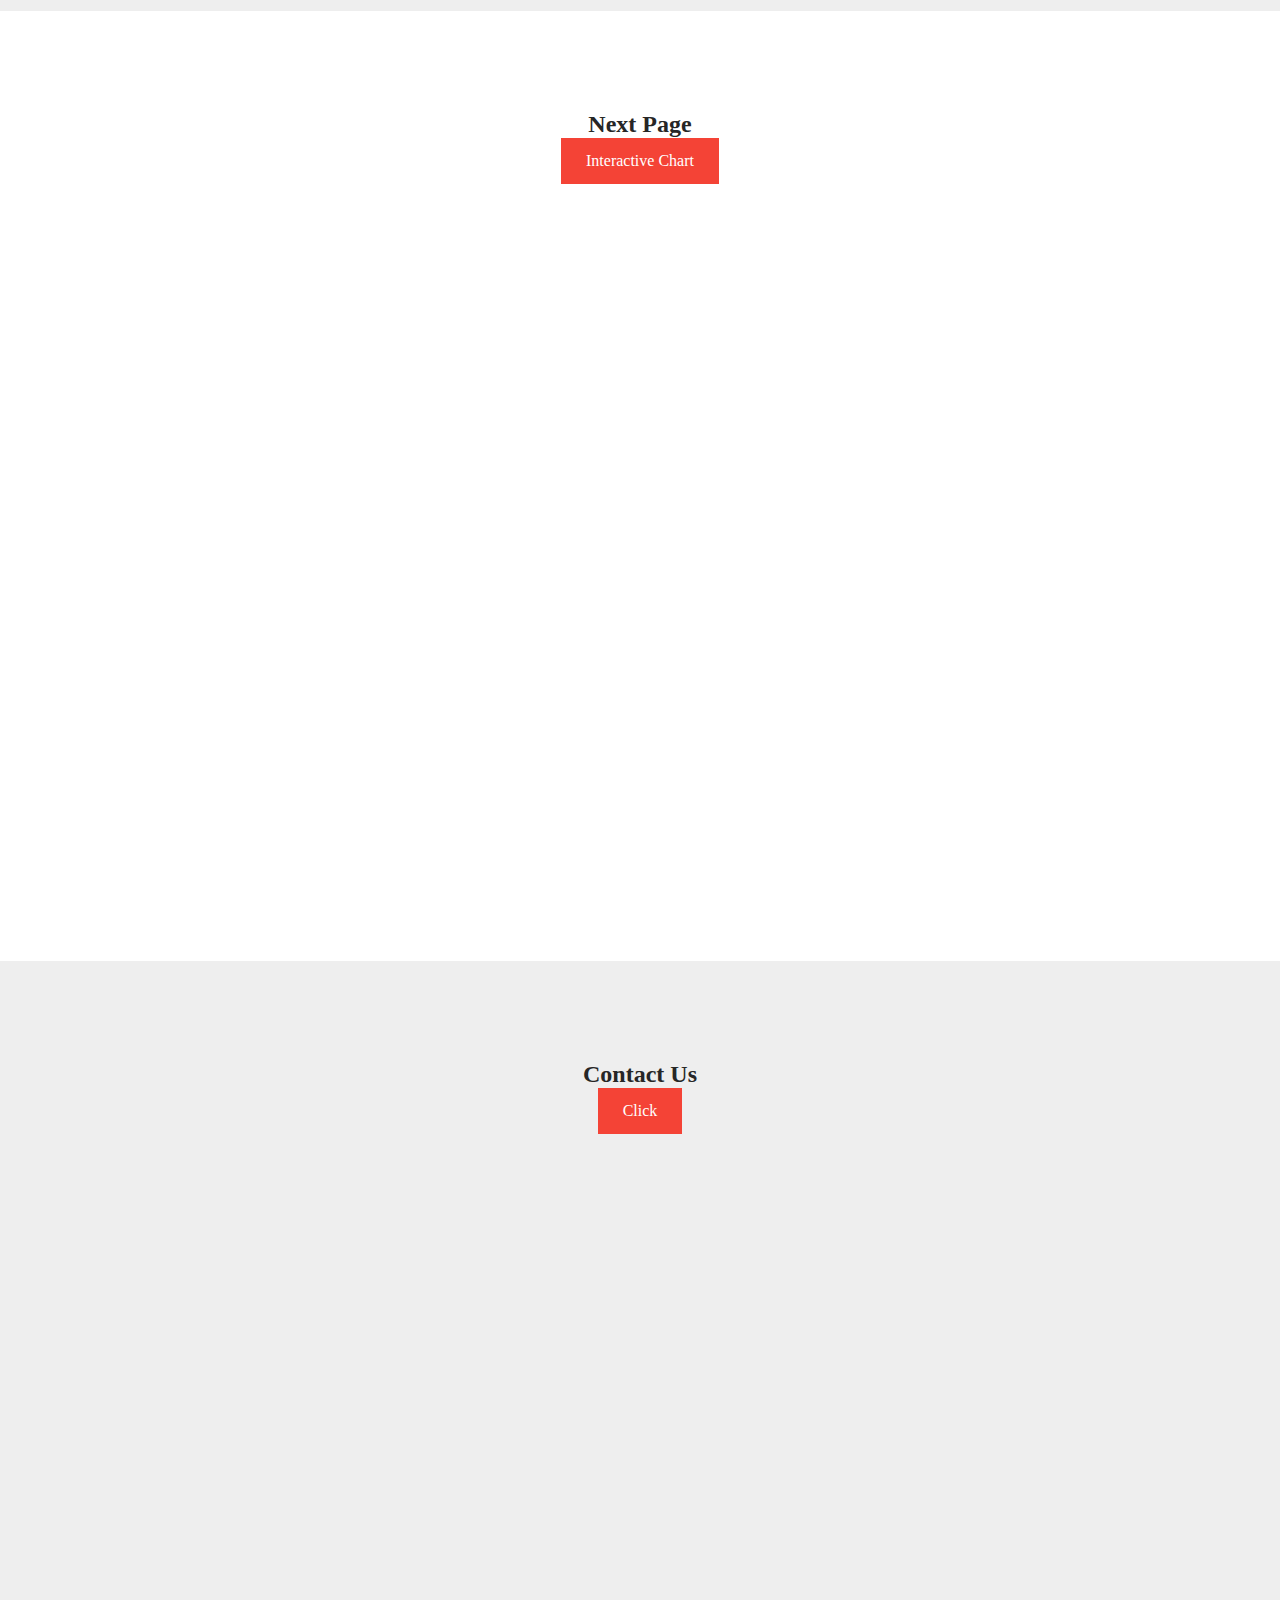
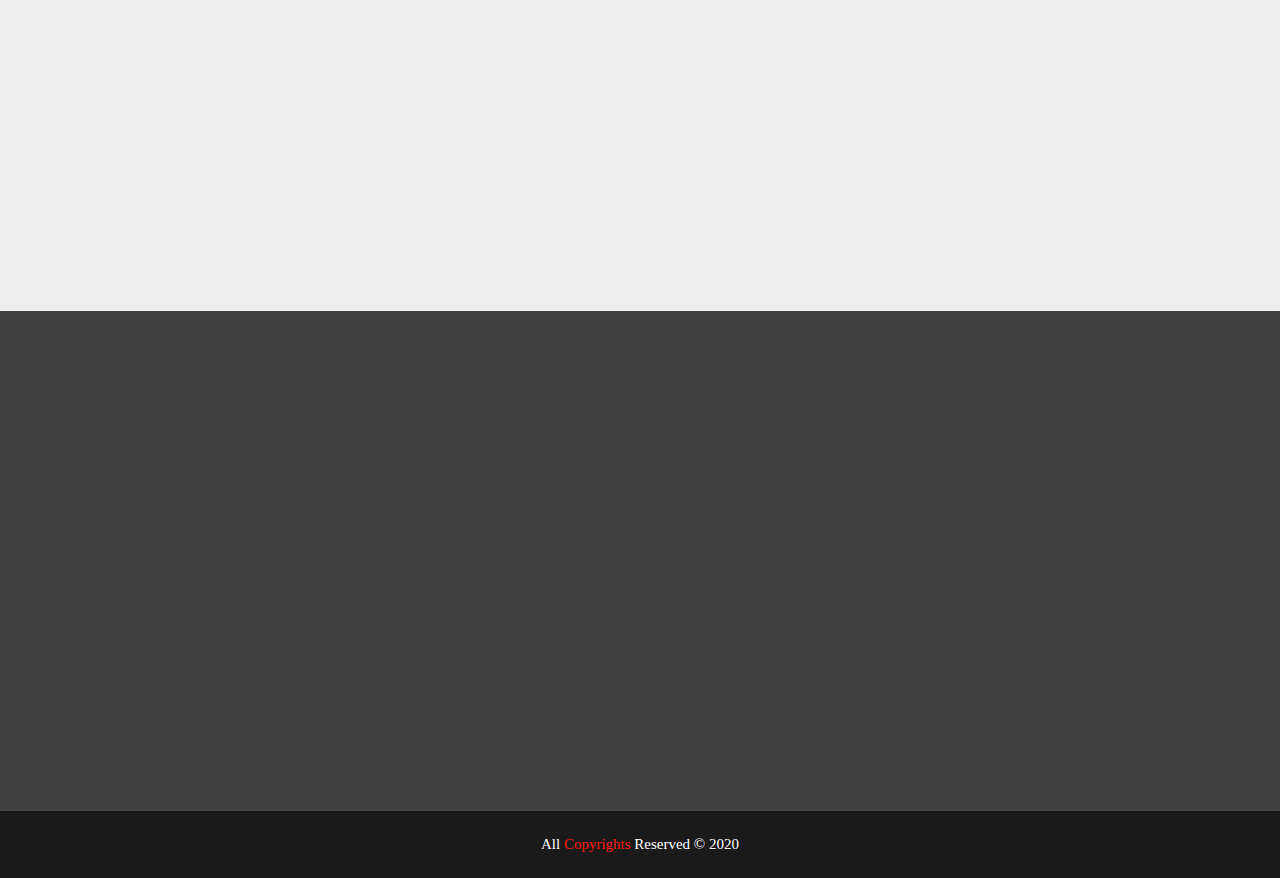
==== commit c81a9a61: "Update index.html" ====
--- a/index.html
+++ b/index.html
@@ -94,12 +94,12 @@
 </section>
 <section class="section" id="treemap">
 
-<div class="row">
-  <div class="column" id="cov_treemap"></div>
-</div>
+<p> COVID-19 Second Wave Affected States in India </p>
+  <div class=="container" id="cov_treemap"></div>
+
 
 	  <script>
-	$.getJSON( "https://raw.githubusercontent.com/sajanraj/gocoronago/master/scripts/treemap/treemap_india.json", function( data ) {
+	$.getJSON( "scripts/treemap/treemap_india.json", function( data ) {
 	Plotly.plot('cov_treemap',data, {displaylogo: false});
 	});	  
 	</script>
@@ -118,16 +118,16 @@
   <div class="column" id="cov_Death_pie"></div>
 </div>
 	  <script>
-	$.getJSON( "https://raw.githubusercontent.com/sajanraj/gocoronago/master/scripts/piechart/piechart_confirm.json", function( data ) {
+	$.getJSON( "scripts/piechart/piechart_confirm.json", function( data ) {
 	Plotly.plot('cov_confirm_pie',data, {displaylogo: false});
 	});	  
-	$.getJSON( "https://raw.githubusercontent.com/sajanraj/gocoronago/master/scripts/piechart/piechart_recovery.json", function( data ) {
+	$.getJSON( "scripts/piechart/piechart_recovery.json", function( data ) {
 	Plotly.plot('cov_recover_pie', data, {displaylogo: false});
 	});
-	$.getJSON( "https://raw.githubusercontent.com/sajanraj/gocoronago/master/scripts/piechart/piechart_active.json", function( data ) {
+	$.getJSON( "scripts/piechart/piechart_active.json", function( data ) {
 	Plotly.plot('cov_Active_pie',data );
 	});
-	$.getJSON( "https://raw.githubusercontent.com/sajanraj/gocoronago/master/scripts/piechart/piechart_death.json", function( data ) {
+	$.getJSON( "scripts/piechart/piechart_death.json", function( data ) {
 	Plotly.plot('cov_Death_pie',data );
 	});
 	</script>
